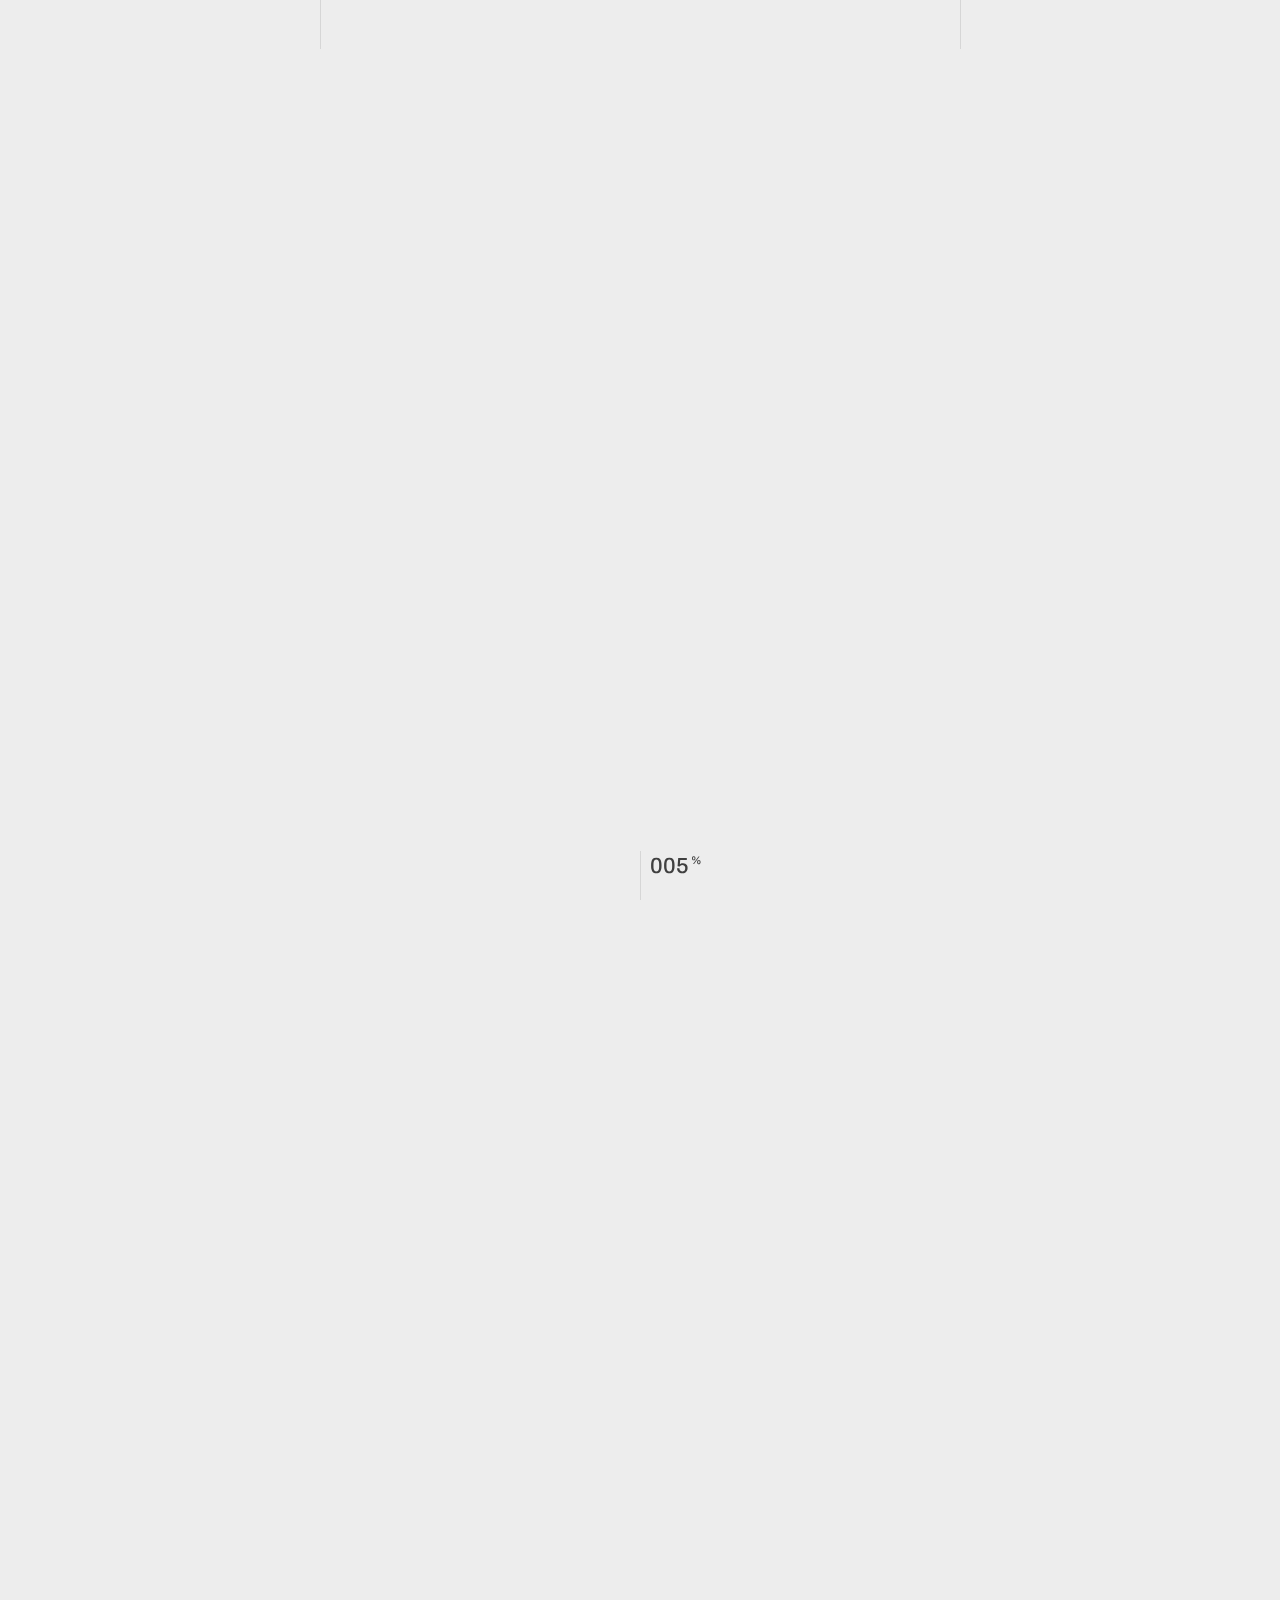
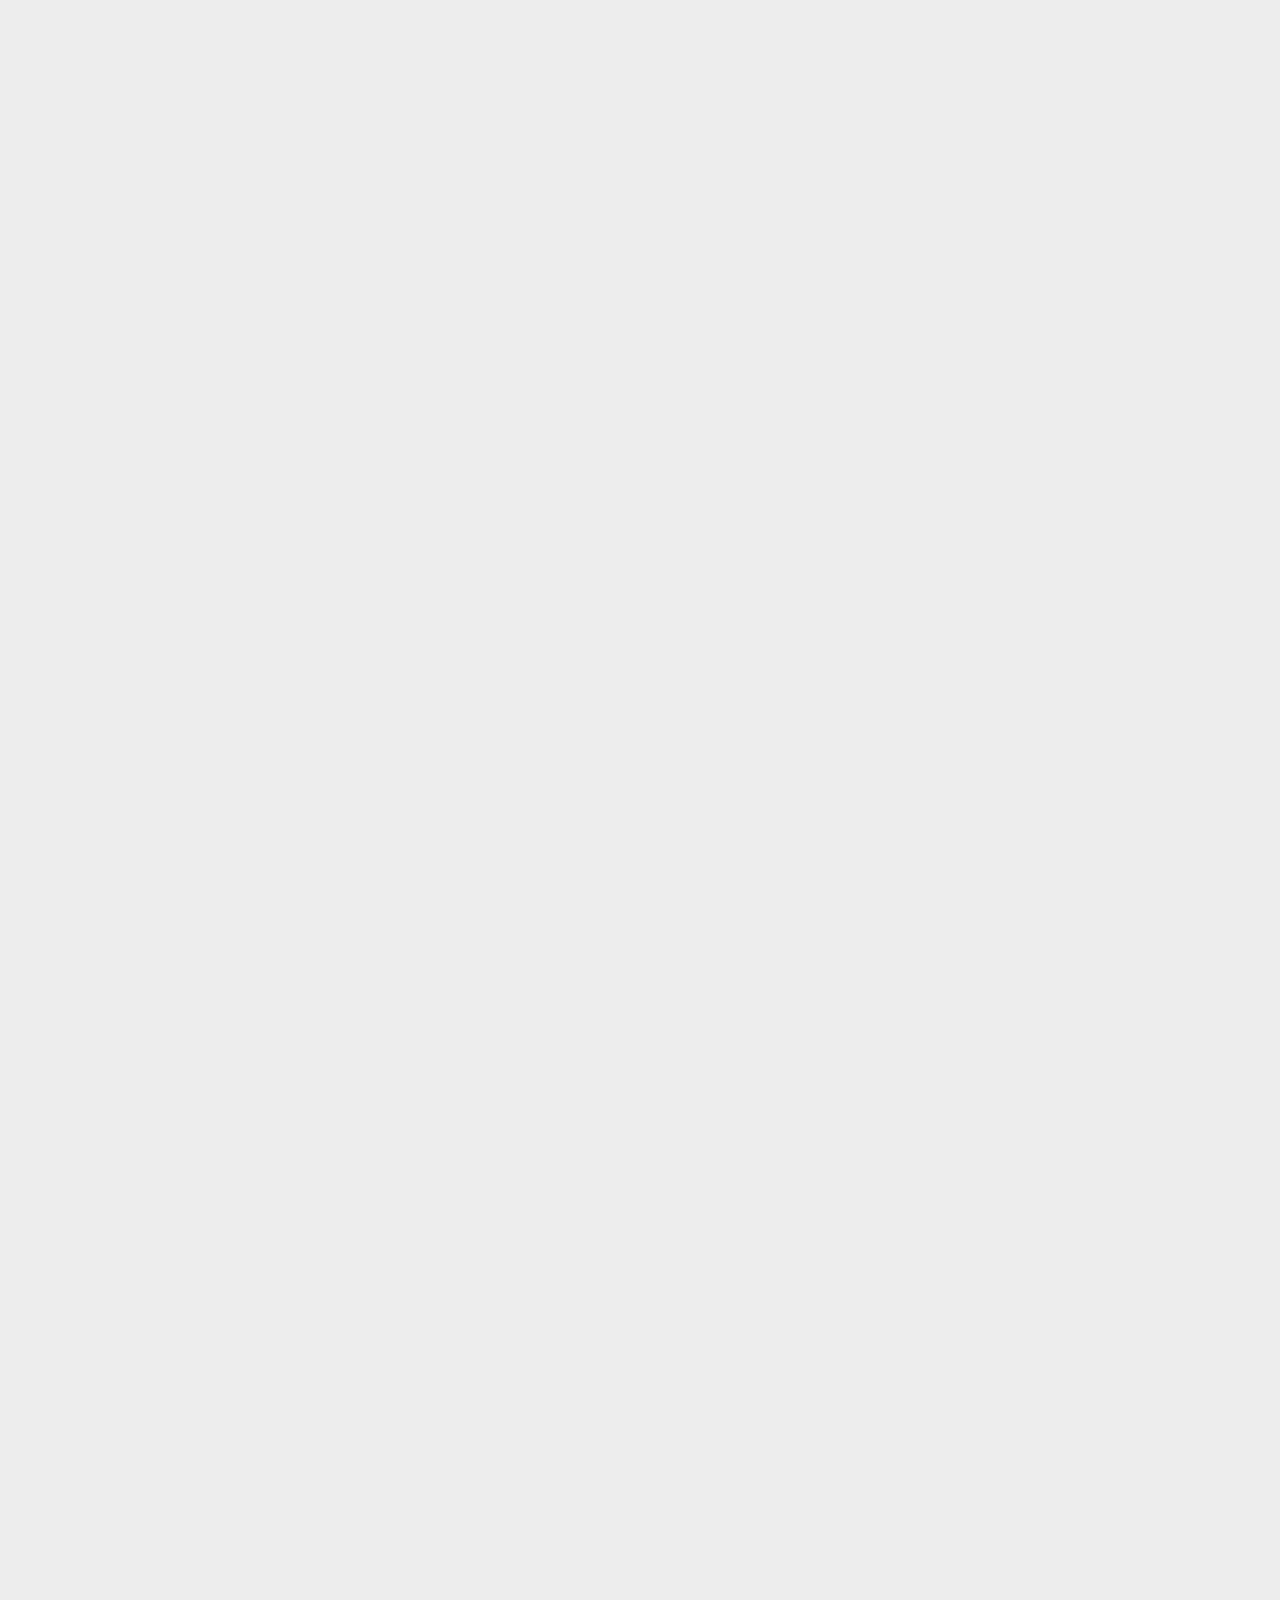
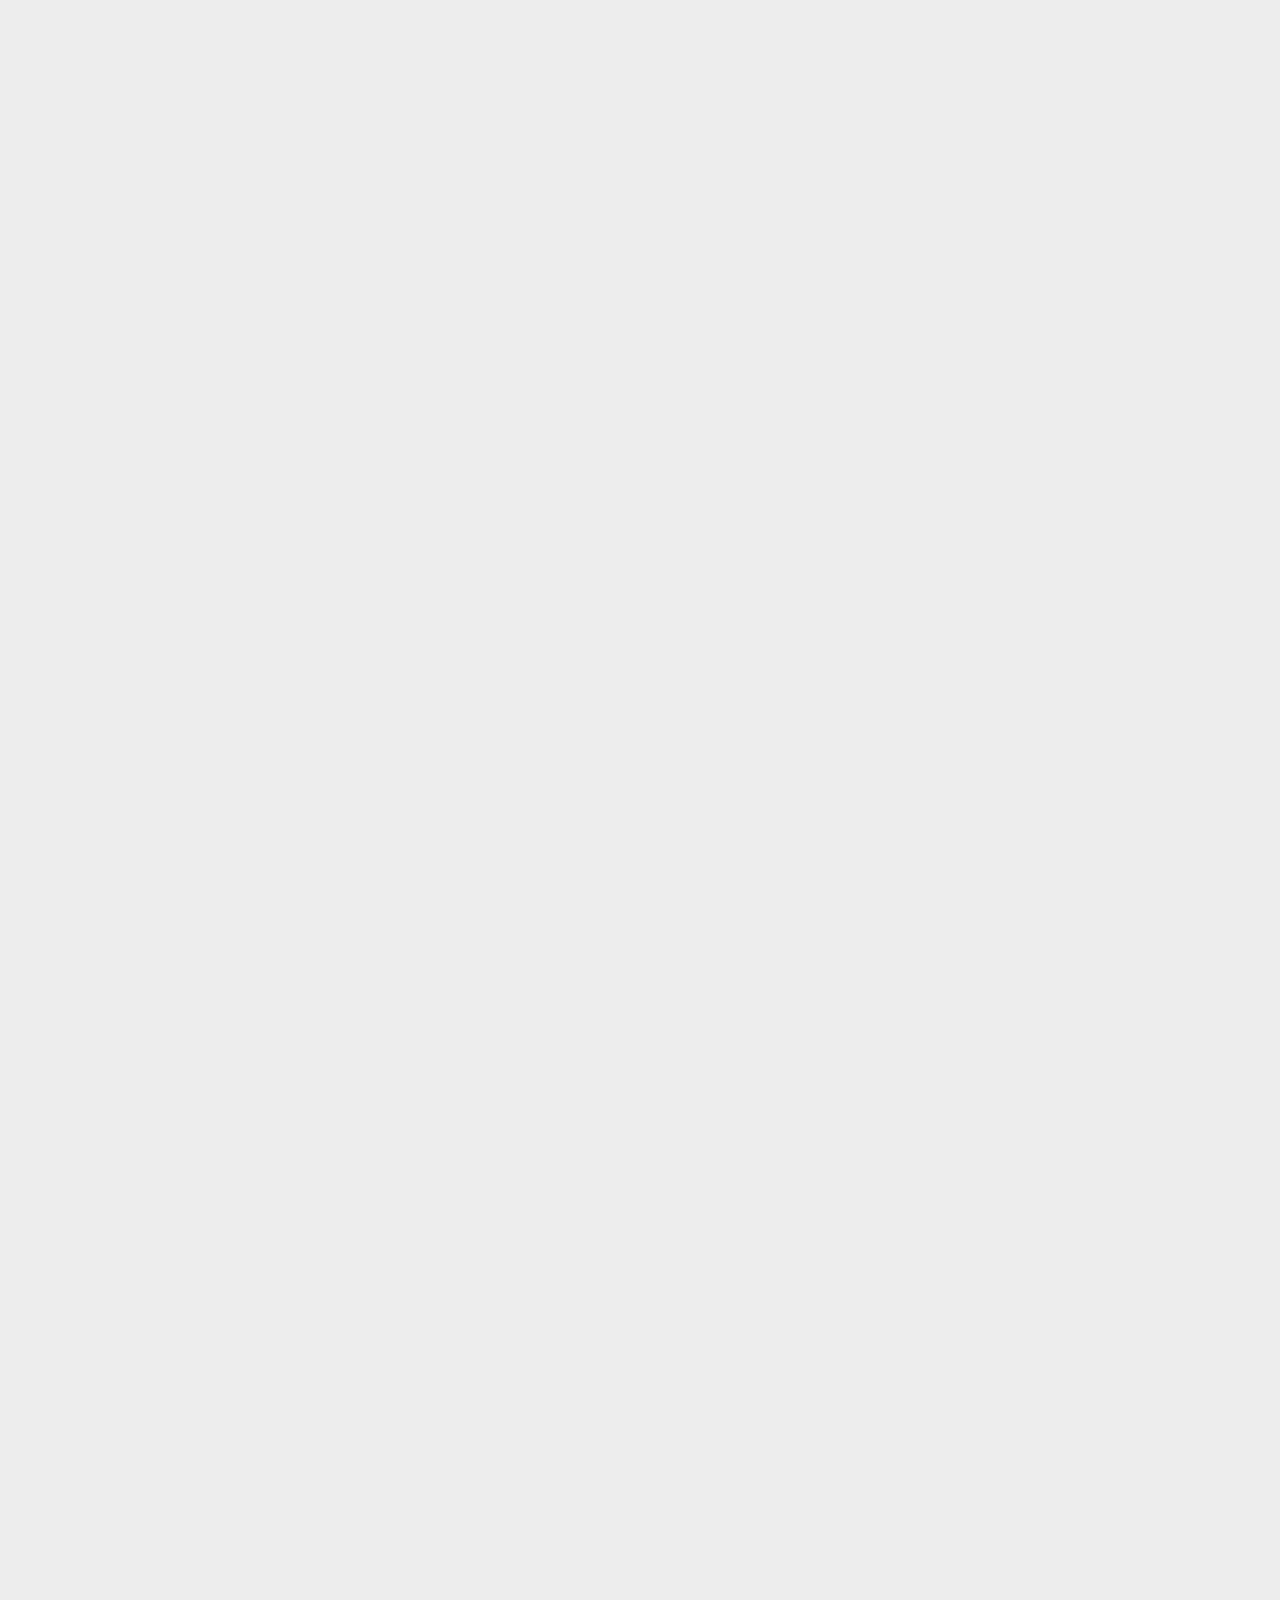
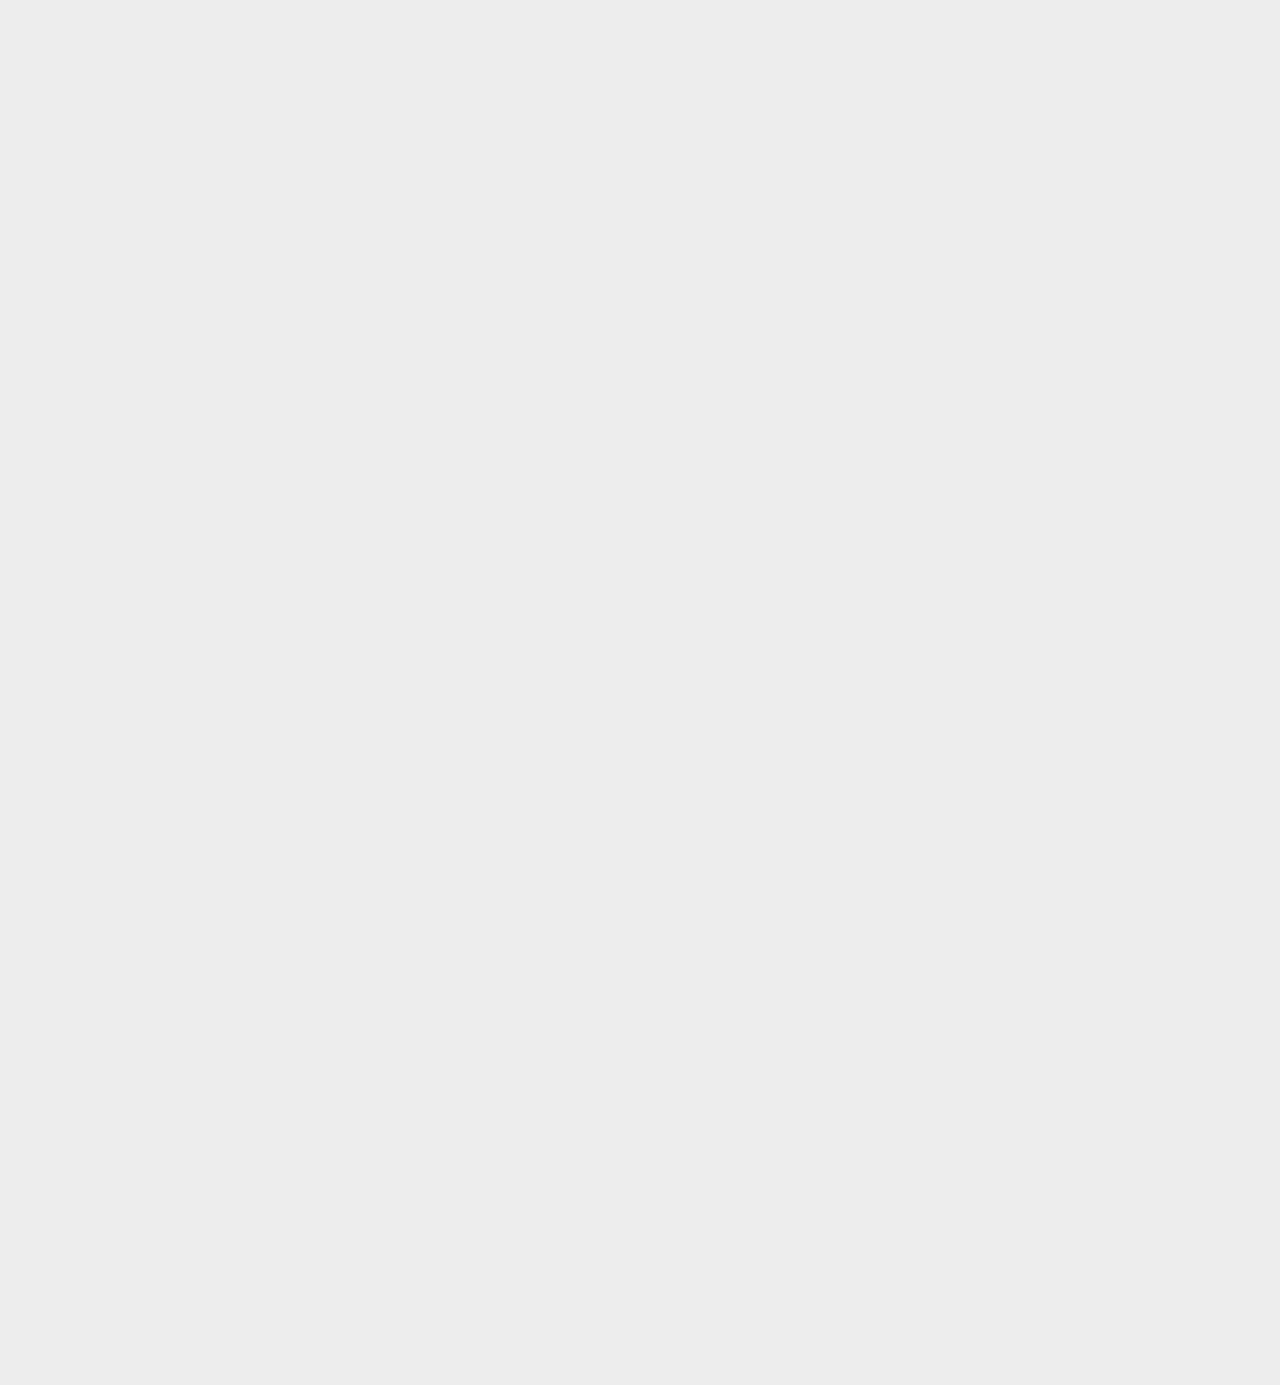
==== docs/about.html @ f57ef86f "Add files via upload" ====
<!DOCTYPE html>
<html lang="en">

<head>

    <meta charset="utf-8">

    <!-- Page Title -->
    <title>About Us - Cygni</title>
    <!--/ Page Title -->

    <meta name="author" content="Pe Themes">
    <meta name="description" content="Interactive Portfolio Showcase Template">
    <meta name="viewport" content="width=device-width, initial-scale=1">

    <link href="https://fonts.googleapis.com/css?family=Archivo:400,500,600,700&display=swap" rel="stylesheet">

    <link href="css/plugins.css" rel="stylesheet">
    <link href="css/entypo.css" rel="stylesheet">

    <link href="style.css" rel="stylesheet">

    <!-- Favicons -->
    <link rel="shortcut icon" href="images/favicon.ico" />
    <link rel="apple-touch-icon" href="images/favicon.ico" />
    <!--/ Favicons -->
</head>

<body>

    <!-- Loading Text -->
    <div class="loading-text">Loading</div>
    <!-- /Loading Text -->

    <!-- Lines (Don't Touch) -->
    <div class="lines"></div>
    <!-- /Lines -->

    <!-- Page Loader -->
    <div class="cygni-loader">
        <div class="counter" data-count="99">00</div>
    </div>
    <!-- /Page Loader -->

    <!-- Overlays (Don't Touch) -->
    <div class="overlays"></div>
    <!-- /Overlays -->

    <!-- Header -->
    <header class="site-header">

        <!-- Branding -->
        <div class="site-branding">
          <img class="dark-logo" src="images/JAYESH.png" alt="Site Logo">
          <img class="light-logo" src="images/JAYESHwhite.png" alt="Site Light Logo">
        </div>
        <!-- /Branding -->

        <!-- Menu -->
        <div class="site-navigation">

            <!-- Menu Toggle (Don't Touch) -->
            <div class="menu-toggle"></div>
            <!-- /Menu Toggle -->

            <!-- Menu Overlays (Don't Touch) -->
            <div class="menu-overlays"></div>
            <!-- Menu Overlays -->

            <div class="menu-wrapper">

                <!-- Navigation -->
                <ul class="menu">

                    <!-- Main Menu -->
                    <li class="menu-item has-children "><a href="index.html">Home</a>
                        <!-- Sub Menu -->
                        <!-- <ul class="sub-menu">
                            <li class="menu-item"><a href="big-slider.html">Big Slider</a></li>
                            <li class="menu-item"><a href="list.html">List Carousel</a></li>
                            <li class="menu-item"><a href="list-v2.html">List V2</a></li>
                            <li class="menu-item"><a href="vertical.html">Vertical</a></li>
                            <li class="menu-item"><a href="horizontal.html">Horizontal</a></li>
                            <li class="menu-item"><a href="wall.html">Wall</a></li>
                            <li class="menu-item menu-item-active"><a href="detailed.html">Detailed</a></li>
                            <li class="menu-item"><a href="works.html">Grid</a></li>
                        </ul> -->
                        <!--/ Sub Menu -->
                    </li>
                    <li class="menu-item"><a href="works.html">Works</a></li>
                    <li class="menu-item menu-item-active"><a href="about.html">About</a></li>
                    <!-- <li class="menu-item"><a href="journal.html">Journal</a></li> -->
                    <li class="menu-item "><a href="contact.html">Contact</a></li>
                    <!-- /Main Menu -->

                </ul>
                <!-- /Navigation -->

            </div>

            <!-- Menu Widget (Left) -->
            <div class="menu-widget-wrapper mww-1">
                <div class="menu-widget">
                    <div class="menu-widget-title">
                        I AM ALWAYS HERE;
                    </div>

                    <h5>C1-2854 Second FLoor <br> Sushant Lok 1 Gurgaon, Haryana 122002</h5>
                    <h5>+91 9582111131</h5>
                </div>
            </div>
            <!--/ Menu Widget (Left) -->

            <!-- Menu Widget (Middle) -->
            <div class="menu-widget-wrapper mww-2">
                <div class="scrolling-button">
                    <a href="mailto:jayesh.preak2003@gmail.com">jayesh.preak2003@gmail.com</a>
                </div>
            </div>
            <!--/ Menu Widget (Middle) -->

            <!-- Menu Widget (Right -->
            <div class="menu-widget-wrapper mww-3">
                <div class="menu-widget">
                    <ul class="widget-socials">
                        <li><a href="https://www.behance.net/jaypreak">behance.</a></li>
                        <li><a href="https://twitter.com/jayPreak">twitter.</a></li>
                        <li><a href="https://www.linkedin.com/in/jayesh-bhushan-587616200/">linkedin.</a></li>
                        <li><a href="https://www.instagram.com/jaypreak8/">instagram.</a></li>
                    </ul>
                </div>
            </div>
            <!--/ Menu Widget (Right) -->

        </div>
        <!-- /Menu -->
    </header>
    <!-- /Header -->


    <!-- Site Content -->
    <div id="main" class="content">

        <!-- Page Settings -->
        <div class="page-settings" data-layout="light" data-header-style="dark" data-menu-layout="dark"></div>
        <!--/ Page settings -->

        <!-- Page Content -->
        <div id="page-content" class="page-content">

            <!-- Section -->
            <div class="section">

                <!-- Wrapper (Small) -->
                <div class="wrapper-small">

                    <!-- Column -->
                    <div class="c-col-12">

                        <!-- Text Wrapper -->
                        <div class="text-wrapper">
                            <div class="caption has-animation skew-up">ABOUT ME</div>
                            <h1 class="big-title has-animation skew-up">
                                Hello! I am <br>Jayesh Bhushan.
                            </h1>
                        </div>
                        <!--/ Text Wrapper -->

                    </div>
                    <!--/ Column -->

                    <div class="c-col-4 hide-mobile"></div>

                    <!-- Column -->
                    <div class="c-col-8">

                        <!-- Text Wrapper -->
                        <div class="text-wrapper">
                            <p data-delay="0.4" class="big-p has-animation lines-up"> Highly organized and detail-oriented seeking an intern position as a Graphic Designer or Web Developer. I am looking for a part-time / full time graphic design / web developer role. I hope to develop my skills and gain more experience
as a design professional.
                            </p>
                        </div>
                        <!--/ Text Wrapper -->

                    </div>
                    <!--/ Column -->

                </div>
                <!--/ Wrapper -->


            </div>
            <!--/ Section -->



            <!-- Section -->
            <div class="section">

                <!-- Wrapper -->
                <div class="wrapper-small">

                    <!-- Column -->
                    <div class="c-col-6">

                        <!-- Text Wrapper -->
                        <div class="text-wrapper">
                            <div data-delay="0.5" class="caption has-animation skew-up">MY SERVICES</div>
                            <h1 class="big-title has-animation skew-up">What I create?</h1>
                        </div>
                        <!-- Text Wrapper -->

                    </div>
                    <!--/ Column -->

                    <!-- Column -->
                    <div class="c-col-6">

                        <span class="pe-empty-space" style="height: 300px"></span>

                        <!-- Text Wrapper -->
                        <div class="text-wrapper">
                            <h4 class="thin has-animation lines-up">
                                I create world-class digital products,
                                communications, and brands. Let's see what I can create for you:
                            </h4>
                        </div>
                        <!--/ Text Wrapper -->

                        <!-- Accordion -->
                        <div class="c-accordion">
                            <div class="accordion-list">
                                <ul>
                                    <li class="accordion-title">Creative direction
                                        <p class="accordion-content ac-active">
                                          Creative direction is best defined as an area of brand development that primarily deals with the creative concepts that surround a brand.</p>
                                    </li>
                                    <li class="accordion-title">Brand Indentity
                                        <p class="accordion-content">
                                            Brand identity is the visible elements of a brand, such as color, design, and logo, that identify and distinguish the brand in consumers' minds.</p>
                                    </li>
                                    <li class="accordion-title">UI/UX Design
                                        <p class="accordion-content">
                                            User interface (UI) design refers to the aesthetic elements by which people interact with a product, such as buttons, icons, menu bars, typography, colors, and more. User experience (UX) design refers to the experience a user has when interacting with a product.</p>
                                    </li>
                                    <li class="accordion-title">Web Design
                                        <p class="accordion-content">
                                            Web design refers to the design of websites that are displayed on the internet. It usually refers to the user experience aspects of website development rather than software development.</p>
                                    </li>
                                    <li class="accordion-title">Web Development
                                        <p class="accordion-content">
                                            Web developers create and maintain websites. They are also responsible for the site's technical aspects, such as its performance and capacity, which are measures of a website's speed and how much traffic the site can handle.</p>
                                    </li>
                                </ul>
                            </div>
                        </div>
                        <!--/ Accordion -->

                    </div>
                    <!--/ Column -->

                </div>
                <!--/ Wrapper -->

            </div>
            <!--/ Section -->

            <!-- Section -->
            <div class="section" data-background="#121212">

                <!-- Wrapper -->
                <div class="wrapper-small">

                    <div class="c-col-6 hide-mobile"></div>

                    <!-- Column -->
                    <div class="c-col-6">

                        <!-- Text Wrapper -->
                        <div class="text-wrapper">
                            <div style="color: #ededed" class="caption has-animation skew-up">THE EDUCATION</div>
                            <h1 style="color: #ededed" class="big-title has-animation skew-up">
                                My Education
                            </h1>

                        </div>
                        <!--/ Text Wrapper -->

                    </div>
                    <!--/ Column -->

                    <!-- Column -->
                    <div class="c-col-8">

                        <!-- Text Wrapper -->
                        <div class="text-wrapper">
                            <div style="color: #ededed" class="caption has-animation skew-up">UNDER GRADUATION</div>
                            <h4 style="color: #ededed" class="thin has-animation lines-up">
                              MANIPAL UNIVERSITY JAIPUR
                              <br>BACHELOR OF TECHNOLOGY IN
                              INFORMATION TECHNOLOGY, 2020 - 2024
                              <br>Finalist in Hacks Overflow Hackathon
                              Worked as Intern at iArani and ADesignGuy

                            </h4>

                        </div>
                        <!--/ Text Wrapper -->

                    </div>
                    <!--/ Column -->

                </div>
                <!--/ Wrapper -->



                <!-- Wrapper -->
                <div class="wrapper-small">

                    <!-- Column -->
                    <div class="c-col-8">

                        <!-- Text Wrapper -->
                        <div class="text-wrapper">
                            <div style="color: #ededed" class="caption has-animation skew-up">HIGH SCHOOL</div>
                            <h3 style="color: #ededed" class="thin has-animation lines-up">
                              AMITY INTERNATIONAL SCHOOL 2014-2020
Head of various events at the cyber club at our school
Interschool Hackathon Winner

                            </h3>
                        </div>
                        <!--/ Text Wrapper -->

                    </div>
                    <!--/ Column -->

                </div>
                <!--/ Wrapper -->

            </div>
            <!-- Section -->
<!--
            / Section
            <div class="section">

                Wrapper
                <div class="wrapper-small">

                    Column
                    <div class="c-col-12">

                        Text Wrapper
                        <div class="text-wrapper align-center">
                            <div class="caption">OUR TEAM</div>
                            <h1 class="big-title">Good people,<br> big projects.</h1>
                        </div>
                        / Text Wrapper

                    </div>
                    / Column

                </div>
                / Wrapper

                Wrapper
                <div class="wrapper-full">

                    Column
                    <div class="c-col-3 no-gap">

                        <span class="pe-empty-space" style="height: 120px"></span>

                        Team Member
                        <div class="team-member">

                            Team Member Image
                            <div class="team-member-image">
                                <img src="images/team/5.png" alt="Team Member Image">
                            </div>
                            / Team Member Image

                            <div class="team-member-details">

                                Team Member Name
                                <div class="team-member-name">
                                    Blossom Pugh
                                </div>
                                / Team Member Name

                                Team Member Position
                                <span class="team-member-pos">
                                    Co-Founder
                                </span>
                                / Team Member Position

                            </div>

                            Team Member Socials
                            <ul class="member-socials">
                                <li><a style="color: #053eff" target="_blank" href="http://behance.net"><i class="icon-behance"></i></a></li>
                                <li><a style="color: #ea4c89" target="_blank" href="#"><i class="icon-dribbble"></i></a></li>
                                <li><a style="color: #08a0e9" target="_blank" href="#"><i class="icon-twitter"></i></a></li>
                                <li><a style="color: #3b5998" target="_blank" href="#"><i class="icon-facebook"></i></a></li>
                                <li><a style="color: #0e76a8" target="_blank" href="#"><i class="icon-linkedin"></i></a></li>
                            </ul>
                            / Team Member Socials

                        </div>
                        / Team Member

                        Team Member
                        <div class="team-member">

                            Team Member Image
                            <div class="team-member-image">
                                <img src="images/team/6.png" alt="Team Member Image">
                            </div>
                            / Team Member Image

                            <div class="team-member-details">

                                Team Member Name
                                <div class="team-member-name">
                                    Hafsa Shannon
                                </div>
                                / Team Member Name

                                Team Member Position
                                <span class="team-member-pos">
                                    Art Director
                                </span>
                                / Team Member Position

                            </div>

                            Team Member Socials
                            <ul class="member-socials">
                                <li><a style="color: #08a0e9" target="_blank" href="#"><i class="icon-twitter"></i></a></li>
                                <li><a style="color: #3b5998" target="_blank" href="#"><i class="icon-facebook"></i></a></li>
                                <li><a style="color: #0e76a8" target="_blank" href="#"><i class="icon-linkedin"></i></a></li>
                            </ul>
                            / Team Member Socials

                        </div>
                        / Team Member

                    </div>
                    / Column

                    Column
                    <div class="c-col-3 no-gap">

                        <span class="pe-empty-space" style="height: 75px"></span>

                        Team Member
                        <div class="team-member">

                            Team Member Image
                            <div class="team-member-image">
                                <img src="images/team/7.png" alt="Team Member Image">
                            </div>
                            / Team Member Image

                            <div class="team-member-details">

                                Team Member Name
                                <div class="team-member-name">
                                    Kean Devine
                                </div>
                                / Team Member Name

                                Team Member Position
                                <span class="team-member-pos">
                                    UX Designer
                                </span>
                                / Team Member Position

                            </div>

                            Team Member Socials
                            <ul class="member-socials">
                                <li><a style="color: #053eff" target="_blank" href="http://behance.net"><i class="icon-behance"></i></a></li>
                                <li><a style="color: #ea4c89" target="_blank" href="#"><i class="icon-dribbble"></i></a></li>
                                <li><a style="color: #3b5998" target="_blank" href="#"><i class="icon-facebook"></i></a></li>
                            </ul>
                            / Team Member Socials

                        </div>
                        / Team Member

                        Team Member
                        <div class="team-member">

                            Team Member Image
                            <div class="team-member-image">
                                <img src="images/team/9.png" alt="Team Member Image">
                            </div>
                            / Team Member Image

                            <div class="team-member-details">

                                Team Member Name
                                <div class="team-member-name">
                                    Valentino Woodard
                                </div>
                                / Team Member Name

                                Team Member Position
                                <span class="team-member-pos">
                                    UI Designer
                                </span>
                                / Team Member Position

                            </div>

                            Team Member Socials
                            <ul class="member-socials">
                                <li><a style="color: #08a0e9" target="_blank" href="#"><i class="icon-twitter"></i></a></li>
                                <li><a style="color: #0e76a8" target="_blank" href="#"><i class="icon-linkedin"></i></a></li>
                            </ul>
                            / Team Member Socials

                        </div>
                        / Team Member

                    </div>
                    Column

                    / Column
                    <div class="c-col-3 no-gap">

                        Team Member
                        <div class="team-member">

                            Team Member Image
                            <div class="team-member-image">
                                <img src="images/team/1.png" alt="Team Member Image">
                            </div>
                            / Team Member Image

                            <div class="team-member-details">

                                Team Member Name
                                <div class="team-member-name">
                                    Manveer Pratt
                                </div>
                                / Team Member Name

                                Team Member Position
                                <span class="team-member-pos">
                                    Creative Director
                                </span>
                                / Team Member Position

                            </div>

                            Team Member Socials
                            <ul class="member-socials">
                                <li><a style="color: #053eff" target="_blank" href="http://behance.net"><i class="icon-behance"></i></a></li>
                                <li><a style="color: #ea4c89" target="_blank" href="#"><i class="icon-dribbble"></i></a></li>
                                <li><a style="color: #0e76a8" target="_blank" href="#"><i class="icon-linkedin"></i></a></li>
                            </ul>
                            / Team Member Socials

                        </div>
                        / Team Member

                        Team Member
                        <div class="team-member">

                            Team Member Image
                            <div class="team-member-image">
                                <img src="images/team/10.png" alt="Team Member Image">
                            </div>
                            / Team Member Image

                            <div class="team-member-details">

                                Team Member Name
                                <div class="team-member-name">
                                    Donovan Ingram
                                </div>
                                / Team Member Name

                                Team Member Position
                                <span class="team-member-pos">
                                    Back-end Developer
                                </span>
                                / Team Member Position

                            </div>

                            Team Member Socials
                            <ul class="member-socials">
                                <li><a style="color: #053eff" target="_blank" href="http://behance.net"><i class="icon-behance"></i></a></li>
                                <li><a style="color: #08a0e9" target="_blank" href="#"><i class="icon-twitter"></i></a></li>
                                <li><a style="color: #0e76a8" target="_blank" href="#"><i class="icon-linkedin"></i></a></li>
                            </ul>
                            / Team Member Socials

                        </div>
                        / Team Member

                    </div>
                    Column

                    / Column
                    <div class="c-col-3 no-gap">
                        <span class="pe-empty-space" style="height: 120px"></span>
                        Team Member
                        <div class="team-member">

                            Team Member Image
                            <div class="team-member-image">
                                <img src="images/team/3.png" alt="Team Member Image">
                            </div>
                            / Team Member Image

                            <div class="team-member-details">

                                Team Member Name
                                <div class="team-member-name">
                                    Romario Turnbull
                                </div>
                                / Team Member Name

                                Team Member Position
                                <span class="team-member-pos">
                                    Front-end Developer
                                </span>
                                / Team Member Position

                            </div>

                            Team Member Socials
                            <ul class="member-socials">
                                <li><a style="color: #053eff" target="_blank" href="http://behance.net"><i class="icon-behance"></i></a></li>
                                <li><a style="color: #ea4c89" target="_blank" href="#"><i class="icon-dribbble"></i></a></li>
                                <li><a style="color: #0e76a8" target="_blank" href="#"><i class="icon-linkedin"></i></a></li>
                            </ul>
                            / Team Member Socials

                        </div>
                        / Team Member

                        Team Member
                        <div class="team-member">

                            Team Member Image
                            <div class="team-member-image">
                                <img src="images/team/4.png" alt="Team Member Image">
                            </div>
                            / Team Member Image

                            <div class="team-member-details">

                                Team Member Name
                                <div class="team-member-name">
                                    Macie Day
                                </div>
                                / Team Member Name

                                Team Member Position
                                <span class="team-member-pos">
                                    Head Officer
                                </span>
                                / Team Member Position

                            </div>

                            Team Member Socials
                            <ul class="member-socials">
                                <li><a style="color: #053eff" target="_blank" href="http://behance.net"><i class="icon-behance"></i></a></li>
                                <li><a style="color: #ea4c89" target="_blank" href="#"><i class="icon-dribbble"></i></a></li>
                                <li><a style="color: #08a0e9" target="_blank" href="#"><i class="icon-twitter"></i></a></li>
                            </ul>
                            / Team Member Socials

                        </div>
                        / Team Member

                    </div>
                    / Column

                </div>
                / Wrapper

            </div>
            Section
-->
            <!--/ Section -->
            <div class="section">

                <!-- Wrapper -->
                <div class="wrapper-small">

                    <!-- Column -->
                    <div class="c-col-6">

                        <!-- Text Wrapper -->
                        <div class="text-wrapper">
                            <div class="caption">MY CLIENTS</div>
                            <h1 class="big-title">I Help Brands Grow</h1>
                        </div>
                        <!--/ Text Wrapper -->

                    </div>
                    <!--/ Column -->

                    <!-- Column -->
                    <div class="c-col-6">

                        <span class="pe-empty-space" style="height: 300px"></span>

                        <!-- Text Wrapper -->
                        <div class="text-wrapper">
                            <p class="big-p">I work with a wide network of trustful partners. UI designers, graphic designers, engineering offices, eco-design consultants, UX designers, developers...
                            </p>
                        </div>
                        <!--/ Text Wrapper -->

                    </div>
                    <!--/ Column -->

                </div>
                <!--/ Wrapper -->

                <!-- Wrapper -->
                <div style="margin-bottom: 50px;" class="wrapper-full">

                    <!-- Column -->
                    <div class="c-col-12 no-gap">

                        <!-- Clients -->
                        <div class="c-clients">

                            <a href="https://www.amazonfutureengineer.com/classchats" class="c-client">
                                <img src="images/afe.png" alt="Client Logo">
                            </a>

                            <a href="#" class="c-client">
                                <img src="images/alphalogo.png" alt="Client Logo">
                            </a>

                            <a href="https://www.gradeprime.com/signup" class="c-client">
                                <img src="images/gradelogo.png" alt="Client Logo">
                            </a>

                            <a href="https://kryossworks.com/" class="c-client">
                                <img src="images/kww.png" alt="Client Logo">
                            </a>

                            <a href="#" class="c-client">
                                <img src="" >
                            </a>

                            <a href="https://www.youtube.com/c/ABHINAVMAHAJAN" class="c-client">
                                <img src="images/am.png" alt="Client Logo">
                            </a>

                            <a href="https://beerbiceps.com/" class="c-client">
                                <img src="images/bb.png" alt="Client Logo">
                            </a>

                            <a href="https://www.vivo.com/in/" class="c-client">
                                <img src="images/vivo.png" alt="Client Logo">
                            </a>

                            <a href="https://www.diageoindia.com/brands/brand-profiles/mcdowell-s-no-1/" class="c-client">
                                <img src="images/mcd.png" alt="Client Logo">
                            </a>

                            <a href="https://theno1.in/" class="c-client">
                                <img src="images/1.png" alt="Client Logo">
                            </a>

                            <a href="#" class="c-client">
                                <img src="images/3.png" alt="Client Logo">
                            </a>

                            <a href="https://resort.theno1.in/" class="c-client">
                                <img src="images/gr.png" alt="Client Logo">
                            </a>

                            <a href="https://www.adesignguy.co/" class="c-client">
                                <img src="images/adg.png" alt="Client Logo">
                            </a>

                        </div>
                        <!--/ Clients -->

                    </div>
                    <!--/ Column -->

                </div>
                <!--/ Wrapper -->

            </div>
            <!-- Section -->

            <!--/ Section -->
            <div class="section">

                <!-- Wrapper -->
                <div class="wrapper-small">

                    <!-- Column -->
                    <div class="c-col-12 align-center">
                        <div class="caption has-animation skew-up">WHAT WE DID BEFORE</div>
                        <h1 data-delay="0.2" class="big-title has-animation skew-up"><a href="works.html" class="underline">Works</a></h1>
                    </div>
                    <!--/ Column -->

                </div>
                <!--/ Wrapper -->

            </div>
            <!--/ Section -->

        </div>
        <!--/ Page Content -->

        <!-- Footer -->
        <footer class="site-footer">

            <!-- Fullwidth Wrapper -->
            <div class="wrapper">

                <!-- Column -->
                <div class="c-col-12">
                    <h1 class="thin" style="margin: 0">Do you have a project or an idea?
                        <br><a class="underline" href="mailto:jayesh.preak2003@gmail.com">jayesh.preak2003@gmail.com</a>
                    </h1>

                </div>
                <!--/ Column -->

            </div>
            <!-- Fullwidth Wrapper -->

            <!-- Fullwidth Wrapper -->
            <div style="margin-bottom: 75px" class="wrapper-full">

                <div class="c-col-6 hide-mobile"></div>

                <!-- Column -->
                <div class="c-col-3 no-gap">
                    <div class="caption">VISIT</div>
                    <h5>C1-2854 Second FLoor
                        <br>Sushant Lok 1 Gurgaon,
                        <br>Haryana 122002
                    </h5>

                </div>
                <!--/ Column -->

                <!-- Column -->
                <div class="c-col-3 no-gap">
                    <div class="caption">FOLLOW</div>

                    <!-- Footer List -->
                    <ul class="footer-list">
                      <li><a href="https://www.behance.net/jaypreak">behance.</a></li>
                      <li><a href="https://twitter.com/jayPreak">twitter.</a></li>
                      <li><a href="https://www.linkedin.com/in/jayesh-bhushan-587616200/">linkedin.</a></li>
                      <li><a href="https://www.instagram.com/jaypreak8/">instagram.</a></li>
                    </ul>
                    <!-- Footer List -->
                </div>
                <!--/ Column -->

            </div>
            <!-- Fullwidth Wrapper -->

            <!-- Wrapper -->
            <div style="margin-bottom: 0" class="wrapper">

                <!-- Column -->
                <div class="c-col-6">

                    <!-- Footer Menu -->
                    <ul class="footer-menu ">
                        <li><a href="#">Terms</a></li>
                        <li><a href="#">Privacy Policy</a></li>
                        <!-- <li><a href="#">Purchase</a></li> -->
                    </ul>
                    <!--/ Footer Menu -->

                </div>
                <!-- Column -->

                <!-- Column -->
                <div class="c-col-6 align-right">
                    <p class="copyright-text">JAYESH BHUSHAN®, inc 2003 - 2022©</p>
                </div>
                <!-- Column -->

            </div>
            <!-- Wrapper -->


        </footer>
        <!--/ Footer -->

    </div>
    <!--/ Site Content -->

    <script src="js/jquery.min.js"></script>
    <script src="js/jquery-ui.js"></script>
    <script src="js/plugins.js"></script>
    <script src="js/scripts.js"></script>
    <script src="js/jquery.smoothState.js"></script>
    <script src="js/page-transitions.js"></script>
</body>

</html>
---- docs/css/plugins.css ----
/* Entypo Icons */

@charset "UTF-8";

@font-face {
  font-family: 'entypo';
  src: url('entypo.eot');
  src: url('entypo.eot?#iefix') format('embedded-opentype'),
       url('entypo.woff') format('woff'),
       url('entypo.ttf') format('truetype'),
       url('entypo.svg#entypo') format('svg');
  font-weight: normal; font-style: normal;
}

[class^="icon-"], [class*=" icon-"] {
  font-family: entypo;
  font-style: normal;

  /* font-size: 14px; */

  display: inline-block;
  width: 1.1em;
  margin-right: .1em;
  text-align: center;
}

.the-icons li {
  font-size: 14px;
  line-height: 24px;
  height: 24px;
}

.icon-note:before { content: "\266a"; } /* '\266a' */
.icon-note-beamed:before { content: "\266b"; } /* '\266b' */
.icon-music:before { content: "🎵"; } /* '\1f3b5' */
.icon-search:before { content: "🔍"; } /* '\1f50d' */
.icon-flashlight:before { content: "🔦"; } /* '\1f526' */
.icon-mail:before { content: "\2709"; } /* '\2709' */
.icon-heart:before { content: "\2665"; } /* '\2665' */
.icon-heart-empty:before { content: "\2661"; } /* '\2661' */
.icon-star:before { content: "\2605"; } /* '\2605' */
.icon-star-empty:before { content: "\2606"; } /* '\2606' */
.icon-user:before { content: "👤"; } /* '\1f464' */
.icon-users:before { content: "👥"; } /* '\1f465' */
.icon-user-add:before { content: "\e700"; } /* '\e700' */
.icon-video:before { content: "🎬"; } /* '\1f3ac' */
.icon-picture:before { content: "🌄"; } /* '\1f304' */
.icon-camera:before { content: "📷"; } /* '\1f4f7' */
.icon-layout:before { content: "\268f"; } /* '\268f' */
.icon-menu:before { content: "\2630"; } /* '\2630' */
.icon-check:before { content: "\2713"; } /* '\2713' */
.icon-cancel:before { content: "\2715"; } /* '\2715' */
.icon-cancel-circled:before { content: "\2716"; } /* '\2716' */
.icon-cancel-squared:before { content: "\274e"; } /* '\274e' */
.icon-plus:before { content: "\2b"; } /* '\2b' */
.icon-plus-circled:before { content: "\2795"; } /* '\2795' */
.icon-plus-squared:before { content: "\229e"; } /* '\229e' */
.icon-minus:before { content: "\2d"; } /* '\2d' */
.icon-minus-circled:before { content: "\2796"; } /* '\2796' */
.icon-minus-squared:before { content: "\229f"; } /* '\229f' */
.icon-help:before { content: "\2753"; } /* '\2753' */
.icon-help-circled:before { content: "\e704"; } /* '\e704' */
.icon-info:before { content: "\2139"; } /* '\2139' */
.icon-info-circled:before { content: "\e705"; } /* '\e705' */
.icon-back:before { content: "🔙"; } /* '\1f519' */
.icon-home:before { content: "\2302"; } /* '\2302' */
.icon-link:before { content: "🔗"; } /* '\1f517' */
.icon-attach:before { content: "📎"; } /* '\1f4ce' */
.icon-lock:before { content: "🔒"; } /* '\1f512' */
.icon-lock-open:before { content: "🔓"; } /* '\1f513' */
.icon-eye:before { content: "\e70a"; } /* '\e70a' */
.icon-tag:before { content: "\e70c"; } /* '\e70c' */
.icon-bookmark:before { content: "🔖"; } /* '\1f516' */
.icon-bookmarks:before { content: "📑"; } /* '\1f4d1' */
.icon-flag:before { content: "\2691"; } /* '\2691' */
.icon-thumbs-up:before { content: "👍"; } /* '\1f44d' */
.icon-thumbs-down:before { content: "👎"; } /* '\1f44e' */
.icon-download:before { content: "📥"; } /* '\1f4e5' */
.icon-upload:before { content: "📤"; } /* '\1f4e4' */
.icon-upload-cloud:before { content: "\e711"; } /* '\e711' */
.icon-reply:before { content: "\e712"; } /* '\e712' */
.icon-reply-all:before { content: "\e713"; } /* '\e713' */
.icon-forward:before { content: "\27a6"; } /* '\27a6' */
.icon-quote:before { content: "\275e"; } /* '\275e' */
.icon-code:before { content: "\e714"; } /* '\e714' */
.icon-export:before { content: "\e715"; } /* '\e715' */
.icon-pencil:before { content: "\270e"; } /* '\270e' */
.icon-feather:before { content: "\2712"; } /* '\2712' */
.icon-print:before { content: "\e716"; } /* '\e716' */
.icon-retweet:before { content: "\e717"; } /* '\e717' */
.icon-keyboard:before { content: "\2328"; } /* '\2328' */
.icon-comment:before { content: "\e718"; } /* '\e718' */
.icon-chat:before { content: "\e720"; } /* '\e720' */
.icon-bell:before { content: "🔔"; } /* '\1f514' */
.icon-attention:before { content: "\26a0"; } /* '\26a0' */
.icon-alert:before { content: "💥"; } /* '\1f4a5' */
.icon-vcard:before { content: "\e722"; } /* '\e722' */
.icon-address:before { content: "\e723"; } /* '\e723' */
.icon-location:before { content: "\e724"; } /* '\e724' */
.icon-map:before { content: "\e727"; } /* '\e727' */
.icon-direction:before { content: "\27a2"; } /* '\27a2' */
.icon-compass:before { content: "\e728"; } /* '\e728' */
.icon-cup:before { content: "\2615"; } /* '\2615' */
.icon-trash:before { content: "\e729"; } /* '\e729' */
.icon-doc:before { content: "\e730"; } /* '\e730' */
.icon-docs:before { content: "\e736"; } /* '\e736' */
.icon-doc-landscape:before { content: "\e737"; } /* '\e737' */
.icon-doc-text:before { content: "📄"; } /* '\1f4c4' */
.icon-doc-text-inv:before { content: "\e731"; } /* '\e731' */
.icon-newspaper:before { content: "📰"; } /* '\1f4f0' */
.icon-book-open:before { content: "📖"; } /* '\1f4d6' */
.icon-book:before { content: "📕"; } /* '\1f4d5' */
.icon-folder:before { content: "📁"; } /* '\1f4c1' */
.icon-archive:before { content: "\e738"; } /* '\e738' */
.icon-box:before { content: "📦"; } /* '\1f4e6' */
.icon-rss:before { content: "\e73a"; } /* '\e73a' */
.icon-phone:before { content: "📞"; } /* '\1f4de' */
.icon-cog:before { content: "\2699"; } /* '\2699' */
.icon-tools:before { content: "\2692"; } /* '\2692' */
.icon-share:before { content: "\e73c"; } /* '\e73c' */
.icon-shareable:before { content: "\e73e"; } /* '\e73e' */
.icon-basket:before { content: "\e73d"; } /* '\e73d' */
.icon-bag:before { content: "👜"; } /* '\1f45c' */
.icon-calendar:before { content: "📅"; } /* '\1f4c5' */
.icon-login:before { content: "\e740"; } /* '\e740' */
.icon-logout:before { content: "\e741"; } /* '\e741' */
.icon-mic:before { content: "🎤"; } /* '\1f3a4' */
.icon-mute:before { content: "🔇"; } /* '\1f507' */
.icon-sound:before { content: "🔊"; } /* '\1f50a' */
.icon-volume:before { content: "\e742"; } /* '\e742' */
.icon-clock:before { content: "🕔"; } /* '\1f554' */
.icon-hourglass:before { content: "\23f3"; } /* '\23f3' */
.icon-lamp:before { content: "💡"; } /* '\1f4a1' */
.icon-light-down:before { content: "🔅"; } /* '\1f505' */
.icon-light-up:before { content: "🔆"; } /* '\1f506' */
.icon-adjust:before { content: "\25d1"; } /* '\25d1' */
.icon-block:before { content: "🚫"; } /* '\1f6ab' */
.icon-resize-full:before { content: "\e744"; } /* '\e744' */
.icon-resize-small:before { content: "\e746"; } /* '\e746' */
.icon-popup:before { content: "\e74c"; } /* '\e74c' */
.icon-publish:before { content: "\e74d"; } /* '\e74d' */
.icon-window:before { content: "\e74e"; } /* '\e74e' */
.icon-arrow-combo:before { content: "\e74f"; } /* '\e74f' */
.icon-down-circled:before { content: "\e758"; } /* '\e758' */
.icon-left-circled:before { content: "\e759"; } /* '\e759' */
.icon-right-circled:before { content: "\e75a"; } /* '\e75a' */
.icon-up-circled:before { content: "\e75b"; } /* '\e75b' */
.icon-down-open:before { content: "\e75c"; } /* '\e75c' */
.icon-left-open:before { content: "\e75d"; } /* '\e75d' */
.icon-right-open:before { content: "\e75e"; } /* '\e75e' */
.icon-up-open:before { content: "\e75f"; } /* '\e75f' */
.icon-down-open-mini:before { content: "\e760"; } /* '\e760' */
.icon-left-open-mini:before { content: "\e761"; } /* '\e761' */
.icon-right-open-mini:before { content: "\e762"; } /* '\e762' */
.icon-up-open-mini:before { content: "\e763"; } /* '\e763' */
.icon-down-open-big:before { content: "\e764"; } /* '\e764' */
.icon-left-open-big:before { content: "\e765"; } /* '\e765' */
.icon-right-open-big:before { content: "\e766"; } /* '\e766' */
.icon-up-open-big:before { content: "\e767"; } /* '\e767' */
.icon-down:before { content: "\2b07"; } /* '\2b07' */
.icon-left:before { content: "\2b05"; } /* '\2b05' */
.icon-right:before { content: "\27a1"; } /* '\27a1' */
.icon-up:before { content: "\2b06"; } /* '\2b06' */
.icon-down-dir:before { content: "\25be"; } /* '\25be' */
.icon-left-dir:before { content: "\25c2"; } /* '\25c2' */
.icon-right-dir:before { content: "\25b8"; } /* '\25b8' */
.icon-up-dir:before { content: "\25b4"; } /* '\25b4' */
.icon-down-bold:before { content: "\e4b0"; } /* '\e4b0' */
.icon-left-bold:before { content: "\e4ad"; } /* '\e4ad' */
.icon-right-bold:before { content: "\e4ae"; } /* '\e4ae' */
.icon-up-bold:before { content: "\e4af"; } /* '\e4af' */
.icon-down-thin:before { content: "\2193"; } /* '\2193' */
.icon-left-thin:before { content: "\2190"; } /* '\2190' */
.icon-right-thin:before { content: "\2192"; } /* '\2192' */
.icon-up-thin:before { content: "\2191"; } /* '\2191' */
.icon-ccw:before { content: "\27f2"; } /* '\27f2' */
.icon-cw:before { content: "\27f3"; } /* '\27f3' */
.icon-arrows-ccw:before { content: "🔄"; } /* '\1f504' */
.icon-level-down:before { content: "\21b3"; } /* '\21b3' */
.icon-level-up:before { content: "\21b0"; } /* '\21b0' */
.icon-shuffle:before { content: "🔀"; } /* '\1f500' */
.icon-loop:before { content: "🔁"; } /* '\1f501' */
.icon-switch:before { content: "\21c6"; } /* '\21c6' */
.icon-play:before { content: "\25b6"; } /* '\25b6' */
.icon-stop:before { content: "\25a0"; } /* '\25a0' */
.icon-pause:before { content: "\2389"; } /* '\2389' */
.icon-record:before { content: "\26ab"; } /* '\26ab' */
.icon-to-end:before { content: "\23ed"; } /* '\23ed' */
.icon-to-start:before { content: "\23ee"; } /* '\23ee' */
.icon-fast-forward:before { content: "\23e9"; } /* '\23e9' */
.icon-fast-backward:before { content: "\23ea"; } /* '\23ea' */
.icon-progress-0:before { content: "\e768"; } /* '\e768' */
.icon-progress-1:before { content: "\e769"; } /* '\e769' */
.icon-progress-2:before { content: "\e76a"; } /* '\e76a' */
.icon-progress-3:before { content: "\e76b"; } /* '\e76b' */
.icon-target:before { content: "🎯"; } /* '\1f3af' */
.icon-palette:before { content: "🎨"; } /* '\1f3a8' */
.icon-list:before { content: "\e005"; } /* '\e005' */
.icon-list-add:before { content: "\e003"; } /* '\e003' */
.icon-signal:before { content: "📶"; } /* '\1f4f6' */
.icon-trophy:before { content: "🏆"; } /* '\1f3c6' */
.icon-battery:before { content: "🔋"; } /* '\1f50b' */
.icon-back-in-time:before { content: "\e771"; } /* '\e771' */
.icon-monitor:before { content: "💻"; } /* '\1f4bb' */
.icon-mobile:before { content: "📱"; } /* '\1f4f1' */
.icon-network:before { content: "\e776"; } /* '\e776' */
.icon-cd:before { content: "💿"; } /* '\1f4bf' */
.icon-inbox:before { content: "\e777"; } /* '\e777' */
.icon-install:before { content: "\e778"; } /* '\e778' */
.icon-globe:before { content: "🌎"; } /* '\1f30e' */
.icon-cloud:before { content: "\2601"; } /* '\2601' */
.icon-cloud-thunder:before { content: "\26c8"; } /* '\26c8' */
.icon-flash:before { content: "\26a1"; } /* '\26a1' */
.icon-moon:before { content: "\263d"; } /* '\263d' */
.icon-flight:before { content: "\2708"; } /* '\2708' */
.icon-paper-plane:before { content: "\e79b"; } /* '\e79b' */
.icon-leaf:before { content: "🍂"; } /* '\1f342' */
.icon-lifebuoy:before { content: "\e788"; } /* '\e788' */
.icon-mouse:before { content: "\e789"; } /* '\e789' */
.icon-briefcase:before { content: "💼"; } /* '\1f4bc' */
.icon-suitcase:before { content: "\e78e"; } /* '\e78e' */
.icon-dot:before { content: "\e78b"; } /* '\e78b' */
.icon-dot-2:before { content: "\e78c"; } /* '\e78c' */
.icon-dot-3:before { content: "\e78d"; } /* '\e78d' */
.icon-brush:before { content: "\e79a"; } /* '\e79a' */
.icon-magnet:before { content: "\e7a1"; } /* '\e7a1' */
.icon-infinity:before { content: "\221e"; } /* '\221e' */
.icon-erase:before { content: "\232b"; } /* '\232b' */
.icon-chart-pie:before { content: "\e751"; } /* '\e751' */
.icon-chart-line:before { content: "📈"; } /* '\1f4c8' */
.icon-chart-bar:before { content: "📊"; } /* '\1f4ca' */
.icon-chart-area:before { content: "🔾"; } /* '\1f53e' */
.icon-tape:before { content: "\2707"; } /* '\2707' */
.icon-graduation-cap:before { content: "🎓"; } /* '\1f393' */
.icon-language:before { content: "\e752"; } /* '\e752' */
.icon-ticket:before { content: "🎫"; } /* '\1f3ab' */
.icon-water:before { content: "💦"; } /* '\1f4a6' */
.icon-droplet:before { content: "💧"; } /* '\1f4a7' */
.icon-air:before { content: "\e753"; } /* '\e753' */
.icon-credit-card:before { content: "💳"; } /* '\1f4b3' */
.icon-floppy:before { content: "💾"; } /* '\1f4be' */
.icon-clipboard:before { content: "📋"; } /* '\1f4cb' */
.icon-megaphone:before { content: "📣"; } /* '\1f4e3' */
.icon-database:before { content: "\e754"; } /* '\e754' */
.icon-drive:before { content: "\e755"; } /* '\e755' */
.icon-bucket:before { content: "\e756"; } /* '\e756' */
.icon-thermometer:before { content: "\e757"; } /* '\e757' */
.icon-key:before { content: "🔑"; } /* '\1f511' */
.icon-flow-cascade:before { content: "\e790"; } /* '\e790' */
.icon-flow-branch:before { content: "\e791"; } /* '\e791' */
.icon-flow-tree:before { content: "\e792"; } /* '\e792' */
.icon-flow-line:before { content: "\e793"; } /* '\e793' */
.icon-flow-parallel:before { content: "\e794"; } /* '\e794' */
.icon-rocket:before { content: "🚀"; } /* '\1f680' */
.icon-gauge:before { content: "\e7a2"; } /* '\e7a2' */
.icon-traffic-cone:before { content: "\e7a3"; } /* '\e7a3' */
.icon-cc:before { content: "\e7a5"; } /* '\e7a5' */
.icon-cc-by:before { content: "\e7a6"; } /* '\e7a6' */
.icon-cc-nc:before { content: "\e7a7"; } /* '\e7a7' */
.icon-cc-nc-eu:before { content: "\e7a8"; } /* '\e7a8' */
.icon-cc-nc-jp:before { content: "\e7a9"; } /* '\e7a9' */
.icon-cc-sa:before { content: "\e7aa"; } /* '\e7aa' */
.icon-cc-nd:before { content: "\e7ab"; } /* '\e7ab' */
.icon-cc-pd:before { content: "\e7ac"; } /* '\e7ac' */
.icon-cc-zero:before { content: "\e7ad"; } /* '\e7ad' */
.icon-cc-share:before { content: "\e7ae"; } /* '\e7ae' */
.icon-cc-remix:before { content: "\e7af"; } /* '\e7af' */
.icon-github:before { content: "\f300"; } /* '\f300' */
.icon-github-circled:before { content: "\f301"; } /* '\f301' */
.icon-flickr:before { content: "\f303"; } /* '\f303' */
.icon-flickr-circled:before { content: "\f304"; } /* '\f304' */
.icon-vimeo:before { content: "\f306"; } /* '\f306' */
.icon-vimeo-circled:before { content: "\f307"; } /* '\f307' */
.icon-twitter:before { content: "\f309"; } /* '\f309' */
.icon-twitter-circled:before { content: "\f30a"; } /* '\f30a' */
.icon-facebook:before { content: "\f30c"; } /* '\f30c' */
.icon-facebook-circled:before { content: "\f30d"; } /* '\f30d' */
.icon-facebook-squared:before { content: "\f30e"; } /* '\f30e' */
.icon-gplus:before { content: "\f30f"; } /* '\f30f' */
.icon-gplus-circled:before { content: "\f310"; } /* '\f310' */
.icon-pinterest:before { content: "\f312"; } /* '\f312' */
.icon-pinterest-circled:before { content: "\f313"; } /* '\f313' */
.icon-tumblr:before { content: "\f315"; } /* '\f315' */
.icon-tumblr-circled:before { content: "\f316"; } /* '\f316' */
.icon-linkedin:before { content: "\f318"; } /* '\f318' */
.icon-linkedin-circled:before { content: "\f319"; } /* '\f319' */
.icon-dribbble:before { content: "\f31b"; } /* '\f31b' */
.icon-dribbble-circled:before { content: "\f31c"; } /* '\f31c' */
.icon-stumbleupon:before { content: "\f31e"; } /* '\f31e' */
.icon-stumbleupon-circled:before { content: "\f31f"; } /* '\f31f' */
.icon-lastfm:before { content: "\f321"; } /* '\f321' */
.icon-lastfm-circled:before { content: "\f322"; } /* '\f322' */
.icon-rdio:before { content: "\f324"; } /* '\f324' */
.icon-rdio-circled:before { content: "\f325"; } /* '\f325' */
.icon-spotify:before { content: "\f327"; } /* '\f327' */
.icon-spotify-circled:before { content: "\f328"; } /* '\f328' */
.icon-qq:before { content: "\f32a"; } /* '\f32a' */
.icon-instagrem:before { content: "\f32d"; } /* '\f32d' */
.icon-dropbox:before { content: "\f330"; } /* '\f330' */
.icon-evernote:before { content: "\f333"; } /* '\f333' */
.icon-flattr:before { content: "\f336"; } /* '\f336' */
.icon-skype:before { content: "\f339"; } /* '\f339' */
.icon-skype-circled:before { content: "\f33a"; } /* '\f33a' */
.icon-renren:before { content: "\f33c"; } /* '\f33c' */
.icon-sina-weibo:before { content: "\f33f"; } /* '\f33f' */
.icon-paypal:before { content: "\f342"; } /* '\f342' */
.icon-picasa:before { content: "\f345"; } /* '\f345' */
.icon-soundcloud:before { content: "\f348"; } /* '\f348' */
.icon-mixi:before { content: "\f34b"; } /* '\f34b' */
.icon-behance:before { content: "\f34e"; } /* '\f34e' */
.icon-google-circles:before { content: "\f351"; } /* '\f351' */
.icon-vkontakte:before { content: "\f354"; } /* '\f354' */
.icon-smashing:before { content: "\f357"; } /* '\f357' */
.icon-sweden:before { content: "\f601"; } /* '\f601' */
.icon-db-shape:before { content: "\f600"; } /* '\f600' */
.icon-logo-db:before { content: "\f603"; } /* '\f603' */


/* Swiper Slider */

/**
 * Swiper 4.5.1
 * Most modern mobile touch slider and framework with hardware accelerated transitions
 * http://www.idangero.us/swiper/
 *
 * Copyright 2014-2019 Vladimir Kharlampidi
 *
 * Released under the MIT License
 *
 * Released on: September 13, 2019
 */
.swiper-container{margin-left:auto;margin-right:auto;position:relative;overflow:hidden;list-style:none;padding:0;z-index:1}.swiper-container-no-flexbox .swiper-slide{float:left}.swiper-container-vertical>.swiper-wrapper{-webkit-box-orient:vertical;-webkit-box-direction:normal;-webkit-flex-direction:column;-ms-flex-direction:column;flex-direction:column}.swiper-wrapper{position:relative;width:100%;height:100%;z-index:1;display:-webkit-box;display:-webkit-flex;display:-ms-flexbox;display:flex;-webkit-transition-property:-webkit-transform;transition-property:-webkit-transform;-o-transition-property:transform;transition-property:transform;transition-property:transform,-webkit-transform;-webkit-box-sizing:content-box;box-sizing:content-box}.swiper-container-android .swiper-slide,.swiper-wrapper{-webkit-transform:translate3d(0,0,0);transform:translate3d(0,0,0)}.swiper-container-multirow>.swiper-wrapper{-webkit-flex-wrap:wrap;-ms-flex-wrap:wrap;flex-wrap:wrap}.swiper-container-free-mode>.swiper-wrapper{-webkit-transition-timing-function:ease-out;-o-transition-timing-function:ease-out;transition-timing-function:ease-out;margin:0 auto}.swiper-slide{-webkit-flex-shrink:0;-ms-flex-negative:0;flex-shrink:0;width:100%;height:100%;position:relative;-webkit-transition-property:-webkit-transform;transition-property:-webkit-transform;-o-transition-property:transform;transition-property:transform;transition-property:transform,-webkit-transform}.swiper-slide-invisible-blank{visibility:hidden}.swiper-container-autoheight,.swiper-container-autoheight .swiper-slide{height:auto}.swiper-container-autoheight .swiper-wrapper{-webkit-box-align:start;-webkit-align-items:flex-start;-ms-flex-align:start;align-items:flex-start;-webkit-transition-property:height,-webkit-transform;transition-property:height,-webkit-transform;-o-transition-property:transform,height;transition-property:transform,height;transition-property:transform,height,-webkit-transform}.swiper-container-3d{-webkit-perspective:1200px;perspective:1200px}.swiper-container-3d .swiper-cube-shadow,.swiper-container-3d .swiper-slide,.swiper-container-3d .swiper-slide-shadow-bottom,.swiper-container-3d .swiper-slide-shadow-left,.swiper-container-3d .swiper-slide-shadow-right,.swiper-container-3d .swiper-slide-shadow-top,.swiper-container-3d .swiper-wrapper{-webkit-transform-style:preserve-3d;transform-style:preserve-3d}.swiper-container-3d .swiper-slide-shadow-bottom,.swiper-container-3d .swiper-slide-shadow-left,.swiper-container-3d .swiper-slide-shadow-right,.swiper-container-3d .swiper-slide-shadow-top{position:absolute;left:0;top:0;width:100%;height:100%;pointer-events:none;z-index:10}.swiper-container-3d .swiper-slide-shadow-left{background-image:-webkit-gradient(linear,right top,left top,from(rgba(0,0,0,.5)),to(rgba(0,0,0,0)));background-image:-webkit-linear-gradient(right,rgba(0,0,0,.5),rgba(0,0,0,0));background-image:-o-linear-gradient(right,rgba(0,0,0,.5),rgba(0,0,0,0));background-image:linear-gradient(to left,rgba(0,0,0,.5),rgba(0,0,0,0))}.swiper-container-3d .swiper-slide-shadow-right{background-image:-webkit-gradient(linear,left top,right top,from(rgba(0,0,0,.5)),to(rgba(0,0,0,0)));background-image:-webkit-linear-gradient(left,rgba(0,0,0,.5),rgba(0,0,0,0));background-image:-o-linear-gradient(left,rgba(0,0,0,.5),rgba(0,0,0,0));background-image:linear-gradient(to right,rgba(0,0,0,.5),rgba(0,0,0,0))}.swiper-container-3d .swiper-slide-shadow-top{background-image:-webkit-gradient(linear,left bottom,left top,from(rgba(0,0,0,.5)),to(rgba(0,0,0,0)));background-image:-webkit-linear-gradient(bottom,rgba(0,0,0,.5),rgba(0,0,0,0));background-image:-o-linear-gradient(bottom,rgba(0,0,0,.5),rgba(0,0,0,0));background-image:linear-gradient(to top,rgba(0,0,0,.5),rgba(0,0,0,0))}.swiper-container-3d .swiper-slide-shadow-bottom{background-image:-webkit-gradient(linear,left top,left bottom,from(rgba(0,0,0,.5)),to(rgba(0,0,0,0)));background-image:-webkit-linear-gradient(top,rgba(0,0,0,.5),rgba(0,0,0,0));background-image:-o-linear-gradient(top,rgba(0,0,0,.5),rgba(0,0,0,0));background-image:linear-gradient(to bottom,rgba(0,0,0,.5),rgba(0,0,0,0))}.swiper-container-wp8-horizontal,.swiper-container-wp8-horizontal>.swiper-wrapper{-ms-touch-action:pan-y;touch-action:pan-y}.swiper-container-wp8-vertical,.swiper-container-wp8-vertical>.swiper-wrapper{-ms-touch-action:pan-x;touch-action:pan-x}.swiper-button-next,.swiper-button-prev{position:absolute;top:50%;width:27px;height:44px;margin-top:-22px;z-index:10;cursor:pointer;background-size:27px 44px;background-position:center;background-repeat:no-repeat}.swiper-button-next.swiper-button-disabled,.swiper-button-prev.swiper-button-disabled{opacity:.35;cursor:auto;pointer-events:none}.swiper-button-prev,.swiper-container-rtl .swiper-button-next{background-image:url("data:image/svg+xml;charset=utf-8,%3Csvg%20xmlns%3D'http%3A%2F%2Fwww.w3.org%2F2000%2Fsvg'%20viewBox%3D'0%200%2027%2044'%3E%3Cpath%20d%3D'M0%2C22L22%2C0l2.1%2C2.1L4.2%2C22l19.9%2C19.9L22%2C44L0%2C22L0%2C22L0%2C22z'%20fill%3D'%23007aff'%2F%3E%3C%2Fsvg%3E");left:10px;right:auto}.swiper-button-next,.swiper-container-rtl .swiper-button-prev{background-image:url("data:image/svg+xml;charset=utf-8,%3Csvg%20xmlns%3D'http%3A%2F%2Fwww.w3.org%2F2000%2Fsvg'%20viewBox%3D'0%200%2027%2044'%3E%3Cpath%20d%3D'M27%2C22L27%2C22L5%2C44l-2.1-2.1L22.8%2C22L2.9%2C2.1L5%2C0L27%2C22L27%2C22z'%20fill%3D'%23007aff'%2F%3E%3C%2Fsvg%3E");right:10px;left:auto}.swiper-button-prev.swiper-button-white,.swiper-container-rtl .swiper-button-next.swiper-button-white{background-image:url("data:image/svg+xml;charset=utf-8,%3Csvg%20xmlns%3D'http%3A%2F%2Fwww.w3.org%2F2000%2Fsvg'%20viewBox%3D'0%200%2027%2044'%3E%3Cpath%20d%3D'M0%2C22L22%2C0l2.1%2C2.1L4.2%2C22l19.9%2C19.9L22%2C44L0%2C22L0%2C22L0%2C22z'%20fill%3D'%23ffffff'%2F%3E%3C%2Fsvg%3E")}.swiper-button-next.swiper-button-white,.swiper-container-rtl .swiper-button-prev.swiper-button-white{background-image:url("data:image/svg+xml;charset=utf-8,%3Csvg%20xmlns%3D'http%3A%2F%2Fwww.w3.org%2F2000%2Fsvg'%20viewBox%3D'0%200%2027%2044'%3E%3Cpath%20d%3D'M27%2C22L27%2C22L5%2C44l-2.1-2.1L22.8%2C22L2.9%2C2.1L5%2C0L27%2C22L27%2C22z'%20fill%3D'%23ffffff'%2F%3E%3C%2Fsvg%3E")}.swiper-button-prev.swiper-button-black,.swiper-container-rtl .swiper-button-next.swiper-button-black{background-image:url("data:image/svg+xml;charset=utf-8,%3Csvg%20xmlns%3D'http%3A%2F%2Fwww.w3.org%2F2000%2Fsvg'%20viewBox%3D'0%200%2027%2044'%3E%3Cpath%20d%3D'M0%2C22L22%2C0l2.1%2C2.1L4.2%2C22l19.9%2C19.9L22%2C44L0%2C22L0%2C22L0%2C22z'%20fill%3D'%23000000'%2F%3E%3C%2Fsvg%3E")}.swiper-button-next.swiper-button-black,.swiper-container-rtl .swiper-button-prev.swiper-button-black{background-image:url("data:image/svg+xml;charset=utf-8,%3Csvg%20xmlns%3D'http%3A%2F%2Fwww.w3.org%2F2000%2Fsvg'%20viewBox%3D'0%200%2027%2044'%3E%3Cpath%20d%3D'M27%2C22L27%2C22L5%2C44l-2.1-2.1L22.8%2C22L2.9%2C2.1L5%2C0L27%2C22L27%2C22z'%20fill%3D'%23000000'%2F%3E%3C%2Fsvg%3E")}.swiper-button-lock{display:none}.swiper-pagination{position:absolute;text-align:center;-webkit-transition:.3s opacity;-o-transition:.3s opacity;transition:.3s opacity;-webkit-transform:translate3d(0,0,0);transform:translate3d(0,0,0);z-index:10}.swiper-pagination.swiper-pagination-hidden{opacity:0}.swiper-container-horizontal>.swiper-pagination-bullets,.swiper-pagination-custom,.swiper-pagination-fraction{bottom:10px;left:0;width:100%}.swiper-pagination-bullets-dynamic{overflow:hidden;font-size:0}.swiper-pagination-bullets-dynamic .swiper-pagination-bullet{-webkit-transform:scale(.33);-ms-transform:scale(.33);transform:scale(.33);position:relative}.swiper-pagination-bullets-dynamic .swiper-pagination-bullet-active{-webkit-transform:scale(1);-ms-transform:scale(1);transform:scale(1)}.swiper-pagination-bullets-dynamic .swiper-pagination-bullet-active-main{-webkit-transform:scale(1);-ms-transform:scale(1);transform:scale(1)}.swiper-pagination-bullets-dynamic .swiper-pagination-bullet-active-prev{-webkit-transform:scale(.66);-ms-transform:scale(.66);transform:scale(.66)}.swiper-pagination-bullets-dynamic .swiper-pagination-bullet-active-prev-prev{-webkit-transform:scale(.33);-ms-transform:scale(.33);transform:scale(.33)}.swiper-pagination-bullets-dynamic .swiper-pagination-bullet-active-next{-webkit-transform:scale(.66);-ms-transform:scale(.66);transform:scale(.66)}.swiper-pagination-bullets-dynamic .swiper-pagination-bullet-active-next-next{-webkit-transform:scale(.33);-ms-transform:scale(.33);transform:scale(.33)}.swiper-pagination-bullet{width:8px;height:8px;display:inline-block;border-radius:100%;background:#000;opacity:.2}button.swiper-pagination-bullet{border:none;margin:0;padding:0;-webkit-box-shadow:none;box-shadow:none;-webkit-appearance:none;-moz-appearance:none;appearance:none}.swiper-pagination-clickable .swiper-pagination-bullet{cursor:pointer}.swiper-pagination-bullet-active{opacity:1;background:#007aff}.swiper-container-vertical>.swiper-pagination-bullets{right:10px;top:50%;-webkit-transform:translate3d(0,-50%,0);transform:translate3d(0,-50%,0)}.swiper-container-vertical>.swiper-pagination-bullets .swiper-pagination-bullet{margin:6px 0;display:block}.swiper-container-vertical>.swiper-pagination-bullets.swiper-pagination-bullets-dynamic{top:50%;-webkit-transform:translateY(-50%);-ms-transform:translateY(-50%);transform:translateY(-50%);width:8px}.swiper-container-vertical>.swiper-pagination-bullets.swiper-pagination-bullets-dynamic .swiper-pagination-bullet{display:inline-block;-webkit-transition:.2s top,.2s -webkit-transform;transition:.2s top,.2s -webkit-transform;-o-transition:.2s transform,.2s top;transition:.2s transform,.2s top;transition:.2s transform,.2s top,.2s -webkit-transform}.swiper-container-horizontal>.swiper-pagination-bullets .swiper-pagination-bullet{margin:0 4px}.swiper-container-horizontal>.swiper-pagination-bullets.swiper-pagination-bullets-dynamic{left:50%;-webkit-transform:translateX(-50%);-ms-transform:translateX(-50%);transform:translateX(-50%);white-space:nowrap}.swiper-container-horizontal>.swiper-pagination-bullets.swiper-pagination-bullets-dynamic .swiper-pagination-bullet{-webkit-transition:.2s left,.2s -webkit-transform;transition:.2s left,.2s -webkit-transform;-o-transition:.2s transform,.2s left;transition:.2s transform,.2s left;transition:.2s transform,.2s left,.2s -webkit-transform}.swiper-container-horizontal.swiper-container-rtl>.swiper-pagination-bullets-dynamic .swiper-pagination-bullet{-webkit-transition:.2s right,.2s -webkit-transform;transition:.2s right,.2s -webkit-transform;-o-transition:.2s transform,.2s right;transition:.2s transform,.2s right;transition:.2s transform,.2s right,.2s -webkit-transform}.swiper-pagination-progressbar{background:rgba(0,0,0,.25);position:absolute}.swiper-pagination-progressbar .swiper-pagination-progressbar-fill{background:#007aff;position:absolute;left:0;top:0;width:100%;height:100%;-webkit-transform:scale(0);-ms-transform:scale(0);transform:scale(0);-webkit-transform-origin:left top;-ms-transform-origin:left top;transform-origin:left top}.swiper-container-rtl .swiper-pagination-progressbar .swiper-pagination-progressbar-fill{-webkit-transform-origin:right top;-ms-transform-origin:right top;transform-origin:right top}.swiper-container-horizontal>.swiper-pagination-progressbar,.swiper-container-vertical>.swiper-pagination-progressbar.swiper-pagination-progressbar-opposite{width:100%;height:4px;left:0;top:0}.swiper-container-horizontal>.swiper-pagination-progressbar.swiper-pagination-progressbar-opposite,.swiper-container-vertical>.swiper-pagination-progressbar{width:4px;height:100%;left:0;top:0}.swiper-pagination-white .swiper-pagination-bullet-active{background:#fff}.swiper-pagination-progressbar.swiper-pagination-white{background:rgba(255,255,255,.25)}.swiper-pagination-progressbar.swiper-pagination-white .swiper-pagination-progressbar-fill{background:#fff}.swiper-pagination-black .swiper-pagination-bullet-active{background:#000}.swiper-pagination-progressbar.swiper-pagination-black{background:rgba(0,0,0,.25)}.swiper-pagination-progressbar.swiper-pagination-black .swiper-pagination-progressbar-fill{background:#000}.swiper-pagination-lock{display:none}.swiper-scrollbar{border-radius:10px;position:relative;-ms-touch-action:none;background:rgba(0,0,0,.1)}.swiper-container-horizontal>.swiper-scrollbar{position:absolute;left:1%;bottom:3px;z-index:50;height:5px;width:98%}.swiper-container-vertical>.swiper-scrollbar{position:absolute;right:3px;top:1%;z-index:50;width:5px;height:98%}.swiper-scrollbar-drag{height:100%;width:100%;position:relative;background:rgba(0,0,0,.5);border-radius:10px;left:0;top:0}.swiper-scrollbar-cursor-drag{cursor:move}.swiper-scrollbar-lock{display:none}.swiper-zoom-container{width:100%;height:100%;display:-webkit-box;display:-webkit-flex;display:-ms-flexbox;display:flex;-webkit-box-pack:center;-webkit-justify-content:center;-ms-flex-pack:center;justify-content:center;-webkit-box-align:center;-webkit-align-items:center;-ms-flex-align:center;align-items:center;text-align:center}.swiper-zoom-container>canvas,.swiper-zoom-container>img,.swiper-zoom-container>svg{max-width:100%;max-height:100%;-o-object-fit:contain;object-fit:contain}.swiper-slide-zoomed{cursor:move}.swiper-lazy-preloader{width:42px;height:42px;position:absolute;left:50%;top:50%;margin-left:-21px;margin-top:-21px;z-index:10;-webkit-transform-origin:50%;-ms-transform-origin:50%;transform-origin:50%;-webkit-animation:swiper-preloader-spin 1s steps(12,end) infinite;animation:swiper-preloader-spin 1s steps(12,end) infinite}.swiper-lazy-preloader:after{display:block;content:'';width:100%;height:100%;background-image:url("data:image/svg+xml;charset=utf-8,%3Csvg%20viewBox%3D'0%200%20120%20120'%20xmlns%3D'http%3A%2F%2Fwww.w3.org%2F2000%2Fsvg'%20xmlns%3Axlink%3D'http%3A%2F%2Fwww.w3.org%2F1999%2Fxlink'%3E%3Cdefs%3E%3Cline%20id%3D'l'%20x1%3D'60'%20x2%3D'60'%20y1%3D'7'%20y2%3D'27'%20stroke%3D'%236c6c6c'%20stroke-width%3D'11'%20stroke-linecap%3D'round'%2F%3E%3C%2Fdefs%3E%3Cg%3E%3Cuse%20xlink%3Ahref%3D'%23l'%20opacity%3D'.27'%2F%3E%3Cuse%20xlink%3Ahref%3D'%23l'%20opacity%3D'.27'%20transform%3D'rotate(30%2060%2C60)'%2F%3E%3Cuse%20xlink%3Ahref%3D'%23l'%20opacity%3D'.27'%20transform%3D'rotate(60%2060%2C60)'%2F%3E%3Cuse%20xlink%3Ahref%3D'%23l'%20opacity%3D'.27'%20transform%3D'rotate(90%2060%2C60)'%2F%3E%3Cuse%20xlink%3Ahref%3D'%23l'%20opacity%3D'.27'%20transform%3D'rotate(120%2060%2C60)'%2F%3E%3Cuse%20xlink%3Ahref%3D'%23l'%20opacity%3D'.27'%20transform%3D'rotate(150%2060%2C60)'%2F%3E%3Cuse%20xlink%3Ahref%3D'%23l'%20opacity%3D'.37'%20transform%3D'rotate(180%2060%2C60)'%2F%3E%3Cuse%20xlink%3Ahref%3D'%23l'%20opacity%3D'.46'%20transform%3D'rotate(210%2060%2C60)'%2F%3E%3Cuse%20xlink%3Ahref%3D'%23l'%20opacity%3D'.56'%20transform%3D'rotate(240%2060%2C60)'%2F%3E%3Cuse%20xlink%3Ahref%3D'%23l'%20opacity%3D'.66'%20transform%3D'rotate(270%2060%2C60)'%2F%3E%3Cuse%20xlink%3Ahref%3D'%23l'%20opacity%3D'.75'%20transform%3D'rotate(300%2060%2C60)'%2F%3E%3Cuse%20xlink%3Ahref%3D'%23l'%20opacity%3D'.85'%20transform%3D'rotate(330%2060%2C60)'%2F%3E%3C%2Fg%3E%3C%2Fsvg%3E");background-position:50%;background-size:100%;background-repeat:no-repeat}.swiper-lazy-preloader-white:after{background-image:url("data:image/svg+xml;charset=utf-8,%3Csvg%20viewBox%3D'0%200%20120%20120'%20xmlns%3D'http%3A%2F%2Fwww.w3.org%2F2000%2Fsvg'%20xmlns%3Axlink%3D'http%3A%2F%2Fwww.w3.org%2F1999%2Fxlink'%3E%3Cdefs%3E%3Cline%20id%3D'l'%20x1%3D'60'%20x2%3D'60'%20y1%3D'7'%20y2%3D'27'%20stroke%3D'%23fff'%20stroke-width%3D'11'%20stroke-linecap%3D'round'%2F%3E%3C%2Fdefs%3E%3Cg%3E%3Cuse%20xlink%3Ahref%3D'%23l'%20opacity%3D'.27'%2F%3E%3Cuse%20xlink%3Ahref%3D'%23l'%20opacity%3D'.27'%20transform%3D'rotate(30%2060%2C60)'%2F%3E%3Cuse%20xlink%3Ahref%3D'%23l'%20opacity%3D'.27'%20transform%3D'rotate(60%2060%2C60)'%2F%3E%3Cuse%20xlink%3Ahref%3D'%23l'%20opacity%3D'.27'%20transform%3D'rotate(90%2060%2C60)'%2F%3E%3Cuse%20xlink%3Ahref%3D'%23l'%20opacity%3D'.27'%20transform%3D'rotate(120%2060%2C60)'%2F%3E%3Cuse%20xlink%3Ahref%3D'%23l'%20opacity%3D'.27'%20transform%3D'rotate(150%2060%2C60)'%2F%3E%3Cuse%20xlink%3Ahref%3D'%23l'%20opacity%3D'.37'%20transform%3D'rotate(180%2060%2C60)'%2F%3E%3Cuse%20xlink%3Ahref%3D'%23l'%20opacity%3D'.46'%20transform%3D'rotate(210%2060%2C60)'%2F%3E%3Cuse%20xlink%3Ahref%3D'%23l'%20opacity%3D'.56'%20transform%3D'rotate(240%2060%2C60)'%2F%3E%3Cuse%20xlink%3Ahref%3D'%23l'%20opacity%3D'.66'%20transform%3D'rotate(270%2060%2C60)'%2F%3E%3Cuse%20xlink%3Ahref%3D'%23l'%20opacity%3D'.75'%20transform%3D'rotate(300%2060%2C60)'%2F%3E%3Cuse%20xlink%3Ahref%3D'%23l'%20opacity%3D'.85'%20transform%3D'rotate(330%2060%2C60)'%2F%3E%3C%2Fg%3E%3C%2Fsvg%3E")}@-webkit-keyframes swiper-preloader-spin{100%{-webkit-transform:rotate(360deg);transform:rotate(360deg)}}@keyframes swiper-preloader-spin{100%{-webkit-transform:rotate(360deg);transform:rotate(360deg)}}.swiper-container .swiper-notification{position:absolute;left:0;top:0;pointer-events:none;opacity:0;z-index:-1000}.swiper-container-fade.swiper-container-free-mode .swiper-slide{-webkit-transition-timing-function:ease-out;-o-transition-timing-function:ease-out;transition-timing-function:ease-out}.swiper-container-fade .swiper-slide{pointer-events:none;-webkit-transition-property:opacity;-o-transition-property:opacity;transition-property:opacity}.swiper-container-fade .swiper-slide .swiper-slide{pointer-events:none}.swiper-container-fade .swiper-slide-active,.swiper-container-fade .swiper-slide-active .swiper-slide-active{pointer-events:auto}.swiper-container-cube{overflow:visible}.swiper-container-cube .swiper-slide{pointer-events:none;-webkit-backface-visibility:hidden;backface-visibility:hidden;z-index:1;visibility:hidden;-webkit-transform-origin:0 0;-ms-transform-origin:0 0;transform-origin:0 0;width:100%;height:100%}.swiper-container-cube .swiper-slide .swiper-slide{pointer-events:none}.swiper-container-cube.swiper-container-rtl .swiper-slide{-webkit-transform-origin:100% 0;-ms-transform-origin:100% 0;transform-origin:100% 0}.swiper-container-cube .swiper-slide-active,.swiper-container-cube .swiper-slide-active .swiper-slide-active{pointer-events:auto}.swiper-container-cube .swiper-slide-active,.swiper-container-cube .swiper-slide-next,.swiper-container-cube .swiper-slide-next+.swiper-slide,.swiper-container-cube .swiper-slide-prev{pointer-events:auto;visibility:visible}.swiper-container-cube .swiper-slide-shadow-bottom,.swiper-container-cube .swiper-slide-shadow-left,.swiper-container-cube .swiper-slide-shadow-right,.swiper-container-cube .swiper-slide-shadow-top{z-index:0;-webkit-backface-visibility:hidden;backface-visibility:hidden}.swiper-container-cube .swiper-cube-shadow{position:absolute;left:0;bottom:0;width:100%;height:100%;background:#000;opacity:.6;-webkit-filter:blur(50px);filter:blur(50px);z-index:0}.swiper-container-flip{overflow:visible}.swiper-container-flip .swiper-slide{pointer-events:none;-webkit-backface-visibility:hidden;backface-visibility:hidden;z-index:1}.swiper-container-flip .swiper-slide .swiper-slide{pointer-events:none}.swiper-container-flip .swiper-slide-active,.swiper-container-flip .swiper-slide-active .swiper-slide-active{pointer-events:auto}.swiper-container-flip .swiper-slide-shadow-bottom,.swiper-container-flip .swiper-slide-shadow-left,.swiper-container-flip .swiper-slide-shadow-right,.swiper-container-flip .swiper-slide-shadow-top{z-index:0;-webkit-backface-visibility:hidden;backface-visibility:hidden}.swiper-container-coverflow .swiper-wrapper{-ms-perspective:1200px}

/* Plyr */

@keyframes plyr-progress{to{background-position:25px 0}}@keyframes plyr-popup{0%{opacity:.5;transform:translateY(10px)}to{opacity:1;transform:translateY(0)}}@keyframes plyr-fade-in{from{opacity:0}to{opacity:1}}.plyr{-moz-osx-font-smoothing:auto;-webkit-font-smoothing:subpixel-antialiased;direction:ltr;font-family:Avenir,"Avenir Next","Helvetica Neue","Segoe UI",Helvetica,Arial,sans-serif;font-variant-numeric:tabular-nums;font-weight:500;line-height:1.7;max-width:100%;min-width:200px;position:relative;text-shadow:none;transition:box-shadow .3s ease}.plyr audio,.plyr video{border-radius:inherit;height:auto;vertical-align:middle;width:100%}.plyr button{font:inherit;line-height:inherit;width:auto}.plyr:focus{outline:0}.plyr--full-ui{box-sizing:border-box}.plyr--full-ui *,.plyr--full-ui ::after,.plyr--full-ui ::before{box-sizing:inherit}.plyr--full-ui a,.plyr--full-ui button,.plyr--full-ui input,.plyr--full-ui label{touch-action:manipulation}.plyr__badge{background:#4a5764;border-radius:2px;color:#fff;font-size:9px;line-height:1;padding:3px 4px}.plyr--full-ui ::-webkit-media-text-track-container{display:none}.plyr__captions{animation:plyr-fade-in .3s ease;bottom:0;color:#fff;display:none;font-size:14px;left:0;padding:10px;position:absolute;text-align:center;transition:transform .4s ease-in-out;width:100%}.plyr__captions .plyr__caption{background:rgba(0,0,0,.8);border-radius:2px;-webkit-box-decoration-break:clone;box-decoration-break:clone;line-height:185%;padding:.2em .5em;white-space:pre-wrap}.plyr__captions .plyr__caption div{display:inline}.plyr__captions span:empty{display:none}@media (min-width:480px){.plyr__captions{font-size:16px;padding:20px}}@media (min-width:768px){.plyr__captions{font-size:18px}}.plyr--captions-active .plyr__captions{display:block}.plyr:not(.plyr--hide-controls) .plyr__controls:not(:empty)~.plyr__captions{transform:translateY(-40px)}.plyr__control{background:0 0;border:0;border-radius:3px;color:inherit;cursor:pointer;flex-shrink:0;overflow:visible;padding:7px;position:relative;transition:all .3s ease}.plyr__control svg{display:block;fill:currentColor;height:18px;pointer-events:none;width:18px}.plyr__control:focus{outline:0}.plyr__control.plyr__tab-focus{box-shadow:0 0 0 5px rgba(0,179,255,.5);outline:0}a.plyr__control{text-decoration:none}a.plyr__control::after,a.plyr__control::before{display:none}.plyr__control.plyr__control--pressed .icon--not-pressed,.plyr__control.plyr__control--pressed .label--not-pressed,.plyr__control:not(.plyr__control--pressed) .icon--pressed,.plyr__control:not(.plyr__control--pressed) .label--pressed{display:none}.plyr--audio .plyr__control.plyr__tab-focus,.plyr--audio .plyr__control:hover,.plyr--audio .plyr__control[aria-expanded=true]{background:#00b3ff;color:#fff}.plyr--video .plyr__control.plyr__tab-focus,.plyr--video .plyr__control:hover,.plyr--video .plyr__control[aria-expanded=true]{background:#00b3ff;color:#fff}.plyr__control--overlaid{background:rgba(0,179,255,.8);border:0;border-radius:100%;color:#fff;display:none;left:50%;padding:15px;position:absolute;top:50%;transform:translate(-50%,-50%);z-index:2}.plyr__control--overlaid svg{left:2px;position:relative}.plyr__control--overlaid:focus,.plyr__control--overlaid:hover{background:#00b3ff}.plyr--playing .plyr__control--overlaid{opacity:0;visibility:hidden}.plyr--full-ui.plyr--video .plyr__control--overlaid{display:block}.plyr--full-ui ::-webkit-media-controls{display:none}.plyr__controls{align-items:center;display:flex;justify-content:flex-end;text-align:center}.plyr__controls .plyr__progress__container{flex:1;min-width:0}.plyr__controls .plyr__controls__item{margin-left:2.5px}.plyr__controls .plyr__controls__item:first-child{margin-left:0;margin-right:auto}.plyr__controls .plyr__controls__item.plyr__progress__container{padding-left:2.5px}.plyr__controls .plyr__controls__item.plyr__time{padding:0 5px}.plyr__controls .plyr__controls__item.plyr__progress__container:first-child,.plyr__controls .plyr__controls__item.plyr__time+.plyr__time,.plyr__controls .plyr__controls__item.plyr__time:first-child{padding-left:0}.plyr__controls .plyr__controls__item.plyr__volume{padding-right:5px}.plyr__controls .plyr__controls__item.plyr__volume:first-child{padding-right:0}.plyr__controls:empty{display:none}.plyr--audio .plyr__controls{background:#fff;border-radius:inherit;color:#4a5764;padding:10px}.plyr--video .plyr__controls{background:linear-gradient(rgba(0,0,0,0),rgba(0,0,0,.7));border-bottom-left-radius:inherit;border-bottom-right-radius:inherit;bottom:0;color:#fff;left:0;padding:20px 5px 5px;position:absolute;right:0;transition:opacity .4s ease-in-out,transform .4s ease-in-out;z-index:3}@media (min-width:480px){.plyr--video .plyr__controls{padding:35px 10px 10px}}.plyr--video.plyr--hide-controls .plyr__controls{opacity:0;pointer-events:none;transform:translateY(100%)}.plyr [data-plyr=airplay],.plyr [data-plyr=captions],.plyr [data-plyr=fullscreen],.plyr [data-plyr=pip]{display:none}.plyr--airplay-supported [data-plyr=airplay],.plyr--captions-enabled [data-plyr=captions],.plyr--fullscreen-enabled [data-plyr=fullscreen],.plyr--pip-supported [data-plyr=pip]{display:inline-block}.plyr__menu{display:flex;position:relative}.plyr__menu .plyr__control svg{transition:transform .3s ease}.plyr__menu .plyr__control[aria-expanded=true] svg{transform:rotate(90deg)}.plyr__menu .plyr__control[aria-expanded=true] .plyr__tooltip{display:none}.plyr__menu__container{animation:plyr-popup .2s ease;background:rgba(255,255,255,.9);border-radius:4px;bottom:100%;box-shadow:0 1px 2px rgba(0,0,0,.15);color:#4a5764;font-size:16px;margin-bottom:10px;position:absolute;right:-3px;text-align:left;white-space:nowrap;z-index:3}.plyr__menu__container>div{overflow:hidden;transition:height .35s cubic-bezier(.4,0,.2,1),width .35s cubic-bezier(.4,0,.2,1)}.plyr__menu__container::after{border:4px solid transparent;border-top-color:rgba(255,255,255,.9);content:'';height:0;position:absolute;right:15px;top:100%;width:0}.plyr__menu__container [role=menu]{padding:7px}.plyr__menu__container [role=menuitem],.plyr__menu__container [role=menuitemradio]{margin-top:2px}.plyr__menu__container [role=menuitem]:first-child,.plyr__menu__container [role=menuitemradio]:first-child{margin-top:0}.plyr__menu__container .plyr__control{align-items:center;color:#4a5764;display:flex;font-size:14px;padding:4px 11px;-webkit-user-select:none;-moz-user-select:none;-ms-user-select:none;user-select:none;width:100%}.plyr__menu__container .plyr__control>span{align-items:inherit;display:flex;width:100%}.plyr__menu__container .plyr__control::after{border:4px solid transparent;content:'';position:absolute;top:50%;transform:translateY(-50%)}.plyr__menu__container .plyr__control--forward{padding-right:28px}.plyr__menu__container .plyr__control--forward::after{border-left-color:rgba(74,87,100,.8);right:5px}.plyr__menu__container .plyr__control--forward.plyr__tab-focus::after,.plyr__menu__container .plyr__control--forward:hover::after{border-left-color:currentColor}.plyr__menu__container .plyr__control--back{font-weight:500;margin:7px;margin-bottom:3px;padding-left:28px;position:relative;width:calc(100% - 14px)}.plyr__menu__container .plyr__control--back::after{border-right-color:rgba(74,87,100,.8);left:7px}.plyr__menu__container .plyr__control--back::before{background:#c1c9d1;box-shadow:0 1px 0 #fff;content:'';height:1px;left:0;margin-top:4px;overflow:hidden;position:absolute;right:0;top:100%}.plyr__menu__container .plyr__control--back.plyr__tab-focus::after,.plyr__menu__container .plyr__control--back:hover::after{border-right-color:currentColor}.plyr__menu__container .plyr__control[role=menuitemradio]{padding-left:7px}.plyr__menu__container .plyr__control[role=menuitemradio]::after,.plyr__menu__container .plyr__control[role=menuitemradio]::before{border-radius:100%}.plyr__menu__container .plyr__control[role=menuitemradio]::before{background:rgba(0,0,0,.1);content:'';display:block;flex-shrink:0;height:16px;margin-right:10px;transition:all .3s ease;width:16px}.plyr__menu__container .plyr__control[role=menuitemradio]::after{background:#fff;border:0;height:6px;left:12px;opacity:0;top:50%;transform:translateY(-50%) scale(0);transition:transform .3s ease,opacity .3s ease;width:6px}.plyr__menu__container .plyr__control[role=menuitemradio][aria-checked=true]::before{background:#00b3ff}.plyr__menu__container .plyr__control[role=menuitemradio][aria-checked=true]::after{opacity:1;transform:translateY(-50%) scale(1)}.plyr__menu__container .plyr__control[role=menuitemradio].plyr__tab-focus::before,.plyr__menu__container .plyr__control[role=menuitemradio]:hover::before{background:rgba(0,0,0,.1)}.plyr__menu__container .plyr__menu__value{align-items:center;display:flex;margin-left:auto;margin-right:-5px;overflow:hidden;padding-left:25px;pointer-events:none}.plyr--full-ui input[type=range]{-webkit-appearance:none;background:0 0;border:0;border-radius:26px;color:#00b3ff;display:block;height:19px;margin:0;padding:0;transition:box-shadow .3s ease;width:100%}.plyr--full-ui input[type=range]::-webkit-slider-runnable-track{background:0 0;border:0;border-radius:2.5px;height:5px;transition:box-shadow .3s ease;-webkit-user-select:none;user-select:none;background-image:linear-gradient(to right,currentColor var(--value,0),transparent var(--value,0))}.plyr--full-ui input[type=range]::-webkit-slider-thumb{background:#fff;border:0;border-radius:100%;box-shadow:0 1px 1px rgba(0,0,0,.15),0 0 0 1px rgba(35,41,47,.2);height:13px;position:relative;transition:all .2s ease;width:13px;-webkit-appearance:none;margin-top:-4px}.plyr--full-ui input[type=range]::-moz-range-track{background:0 0;border:0;border-radius:2.5px;height:5px;transition:box-shadow .3s ease;-moz-user-select:none;user-select:none}.plyr--full-ui input[type=range]::-moz-range-thumb{background:#fff;border:0;border-radius:100%;box-shadow:0 1px 1px rgba(0,0,0,.15),0 0 0 1px rgba(35,41,47,.2);height:13px;position:relative;transition:all .2s ease;width:13px}.plyr--full-ui input[type=range]::-moz-range-progress{background:currentColor;border-radius:2.5px;height:5px}.plyr--full-ui input[type=range]::-ms-track{background:0 0;border:0;border-radius:2.5px;height:5px;transition:box-shadow .3s ease;-ms-user-select:none;user-select:none;color:transparent}.plyr--full-ui input[type=range]::-ms-fill-upper{background:0 0;border:0;border-radius:2.5px;height:5px;transition:box-shadow .3s ease;-ms-user-select:none;user-select:none}.plyr--full-ui input[type=range]::-ms-fill-lower{background:0 0;border:0;border-radius:2.5px;height:5px;transition:box-shadow .3s ease;-ms-user-select:none;user-select:none;background:currentColor}.plyr--full-ui input[type=range]::-ms-thumb{background:#fff;border:0;border-radius:100%;box-shadow:0 1px 1px rgba(0,0,0,.15),0 0 0 1px rgba(35,41,47,.2);height:13px;position:relative;transition:all .2s ease;width:13px;margin-top:0}.plyr--full-ui input[type=range]::-ms-tooltip{display:none}.plyr--full-ui input[type=range]:focus{outline:0}.plyr--full-ui input[type=range]::-moz-focus-outer{border:0}.plyr--full-ui input[type=range].plyr__tab-focus::-webkit-slider-runnable-track{box-shadow:0 0 0 5px rgba(0,179,255,.5);outline:0}.plyr--full-ui input[type=range].plyr__tab-focus::-moz-range-track{box-shadow:0 0 0 5px rgba(0,179,255,.5);outline:0}.plyr--full-ui input[type=range].plyr__tab-focus::-ms-track{box-shadow:0 0 0 5px rgba(0,179,255,.5);outline:0}.plyr--full-ui.plyr--video input[type=range]::-webkit-slider-runnable-track{background-color:rgba(255,255,255,.25)}.plyr--full-ui.plyr--video input[type=range]::-moz-range-track{background-color:rgba(255,255,255,.25)}.plyr--full-ui.plyr--video input[type=range]::-ms-track{background-color:rgba(255,255,255,.25)}.plyr--full-ui.plyr--video input[type=range]:active::-webkit-slider-thumb{box-shadow:0 1px 1px rgba(0,0,0,.15),0 0 0 1px rgba(35,41,47,.2),0 0 0 3px rgba(255,255,255,.5)}.plyr--full-ui.plyr--video input[type=range]:active::-moz-range-thumb{box-shadow:0 1px 1px rgba(0,0,0,.15),0 0 0 1px rgba(35,41,47,.2),0 0 0 3px rgba(255,255,255,.5)}.plyr--full-ui.plyr--video input[type=range]:active::-ms-thumb{box-shadow:0 1px 1px rgba(0,0,0,.15),0 0 0 1px rgba(35,41,47,.2),0 0 0 3px rgba(255,255,255,.5)}.plyr--full-ui.plyr--audio input[type=range]::-webkit-slider-runnable-track{background-color:rgba(193,201,209,.66)}.plyr--full-ui.plyr--audio input[type=range]::-moz-range-track{background-color:rgba(193,201,209,.66)}.plyr--full-ui.plyr--audio input[type=range]::-ms-track{background-color:rgba(193,201,209,.66)}.plyr--full-ui.plyr--audio input[type=range]:active::-webkit-slider-thumb{box-shadow:0 1px 1px rgba(0,0,0,.15),0 0 0 1px rgba(35,41,47,.2),0 0 0 3px rgba(0,0,0,.1)}.plyr--full-ui.plyr--audio input[type=range]:active::-moz-range-thumb{box-shadow:0 1px 1px rgba(0,0,0,.15),0 0 0 1px rgba(35,41,47,.2),0 0 0 3px rgba(0,0,0,.1)}.plyr--full-ui.plyr--audio input[type=range]:active::-ms-thumb{box-shadow:0 1px 1px rgba(0,0,0,.15),0 0 0 1px rgba(35,41,47,.2),0 0 0 3px rgba(0,0,0,.1)}.plyr__poster{background-color:#000;background-position:50% 50%;background-repeat:no-repeat;background-size:contain;height:100%;left:0;opacity:0;position:absolute;top:0;transition:opacity .2s ease;width:100%;z-index:1}.plyr--stopped.plyr__poster-enabled .plyr__poster{opacity:1}.plyr__time{font-size:14px}.plyr__time+.plyr__time::before{content:'\2044';margin-right:10px}@media (max-width:767px){.plyr__time+.plyr__time{display:none}}.plyr--video .plyr__time{text-shadow:0 1px 1px rgba(0,0,0,.15)}.plyr__tooltip{background:rgba(255,255,255,.9);border-radius:3px;bottom:100%;box-shadow:0 1px 2px rgba(0,0,0,.15);color:#4a5764;font-size:14px;font-weight:500;left:50%;line-height:1.3;margin-bottom:10px;opacity:0;padding:5px 7.5px;pointer-events:none;position:absolute;transform:translate(-50%,10px) scale(.8);transform-origin:50% 100%;transition:transform .2s .1s ease,opacity .2s .1s ease;white-space:nowrap;z-index:2}.plyr__tooltip::before{border-left:4px solid transparent;border-right:4px solid transparent;border-top:4px solid rgba(255,255,255,.9);bottom:-4px;content:'';height:0;left:50%;position:absolute;transform:translateX(-50%);width:0;z-index:2}.plyr .plyr__control.plyr__tab-focus .plyr__tooltip,.plyr .plyr__control:hover .plyr__tooltip,.plyr__tooltip--visible{opacity:1;transform:translate(-50%,0) scale(1)}.plyr .plyr__control:hover .plyr__tooltip{z-index:3}.plyr__controls>.plyr__control:first-child .plyr__tooltip,.plyr__controls>.plyr__control:first-child+.plyr__control .plyr__tooltip{left:0;transform:translate(0,10px) scale(.8);transform-origin:0 100%}.plyr__controls>.plyr__control:first-child .plyr__tooltip::before,.plyr__controls>.plyr__control:first-child+.plyr__control .plyr__tooltip::before{left:16px}.plyr__controls>.plyr__control:last-child .plyr__tooltip{left:auto;right:0;transform:translate(0,10px) scale(.8);transform-origin:100% 100%}.plyr__controls>.plyr__control:last-child .plyr__tooltip::before{left:auto;right:16px;transform:translateX(50%)}.plyr__controls>.plyr__control:first-child .plyr__tooltip--visible,.plyr__controls>.plyr__control:first-child+.plyr__control .plyr__tooltip--visible,.plyr__controls>.plyr__control:first-child+.plyr__control.plyr__tab-focus .plyr__tooltip,.plyr__controls>.plyr__control:first-child+.plyr__control:hover .plyr__tooltip,.plyr__controls>.plyr__control:first-child.plyr__tab-focus .plyr__tooltip,.plyr__controls>.plyr__control:first-child:hover .plyr__tooltip,.plyr__controls>.plyr__control:last-child .plyr__tooltip--visible,.plyr__controls>.plyr__control:last-child.plyr__tab-focus .plyr__tooltip,.plyr__controls>.plyr__control:last-child:hover .plyr__tooltip{transform:translate(0,0) scale(1)}.plyr--video{background:#000;overflow:hidden}.plyr--video.plyr--menu-open{overflow:visible}.plyr__video-wrapper{background:#000;border-radius:inherit;overflow:hidden;position:relative;z-index:0}.plyr__video-embed,.plyr__video-wrapper--fixed-ratio{height:0;padding-bottom:56.25%}.plyr__video-embed iframe,.plyr__video-wrapper--fixed-ratio video{border:0;height:100%;left:0;position:absolute;top:0;-webkit-user-select:none;-moz-user-select:none;-ms-user-select:none;user-select:none;width:100%}.plyr--full-ui .plyr__video-embed>.plyr__video-embed__container{padding-bottom:240%;position:relative;transform:translateY(-38.28125%)}.plyr__progress{left:6.5px;margin-right:13px;position:relative}.plyr__progress input[type=range],.plyr__progress__buffer{margin-left:-6.5px;margin-right:-6.5px;width:calc(100% + 13px)}.plyr__progress input[type=range]{position:relative;z-index:2}.plyr__progress .plyr__tooltip{font-size:14px;left:0}.plyr__progress__buffer{-webkit-appearance:none;background:0 0;border:0;border-radius:100px;height:5px;left:0;margin-top:-2.5px;padding:0;position:absolute;top:50%}.plyr__progress__buffer::-webkit-progress-bar{background:0 0}.plyr__progress__buffer::-webkit-progress-value{background:currentColor;border-radius:100px;min-width:5px;transition:width .2s ease}.plyr__progress__buffer::-moz-progress-bar{background:currentColor;border-radius:100px;min-width:5px;transition:width .2s ease}.plyr__progress__buffer::-ms-fill{border-radius:100px;transition:width .2s ease}.plyr--video .plyr__progress__buffer{box-shadow:0 1px 1px rgba(0,0,0,.15);color:rgba(255,255,255,.25)}.plyr--audio .plyr__progress__buffer{color:rgba(193,201,209,.66)}.plyr--loading .plyr__progress__buffer{animation:plyr-progress 1s linear infinite;background-image:linear-gradient(-45deg,rgba(35,41,47,.6) 25%,transparent 25%,transparent 50%,rgba(35,41,47,.6) 50%,rgba(35,41,47,.6) 75%,transparent 75%,transparent);background-repeat:repeat-x;background-size:25px 25px;color:transparent}.plyr--video.plyr--loading .plyr__progress__buffer{background-color:rgba(255,255,255,.25)}.plyr--audio.plyr--loading .plyr__progress__buffer{background-color:rgba(193,201,209,.66)}.plyr__volume{align-items:center;display:flex;flex:1;position:relative}.plyr__volume input[type=range]{margin-left:5px;position:relative;z-index:2}@media (min-width:480px){.plyr__volume{max-width:90px}}@media (min-width:768px){.plyr__volume{max-width:110px}}.plyr--is-ios .plyr__volume{display:none!important}.plyr--is-ios.plyr--vimeo [data-plyr=mute]{display:none!important}.plyr:-webkit-full-screen{background:#000;border-radius:0!important;height:100%;margin:0;width:100%}.plyr:-ms-fullscreen{background:#000;border-radius:0!important;height:100%;margin:0;width:100%}.plyr:fullscreen{background:#000;border-radius:0!important;height:100%;margin:0;width:100%}.plyr:-webkit-full-screen video{height:100%}.plyr:-ms-fullscreen video{height:100%}.plyr:fullscreen video{height:100%}.plyr:-webkit-full-screen .plyr__video-wrapper{height:100%;position:static}.plyr:-ms-fullscreen .plyr__video-wrapper{height:100%;position:static}.plyr:fullscreen .plyr__video-wrapper{height:100%;position:static}.plyr:-webkit-full-screen.plyr--vimeo .plyr__video-wrapper{height:0;position:relative;top:50%;transform:translateY(-50%)}.plyr:-ms-fullscreen.plyr--vimeo .plyr__video-wrapper{height:0;position:relative;top:50%;transform:translateY(-50%)}.plyr:fullscreen.plyr--vimeo .plyr__video-wrapper{height:0;position:relative;top:50%;transform:translateY(-50%)}.plyr:-webkit-full-screen .plyr__control .icon--exit-fullscreen{display:block}.plyr:-ms-fullscreen .plyr__control .icon--exit-fullscreen{display:block}.plyr:fullscreen .plyr__control .icon--exit-fullscreen{display:block}.plyr:-webkit-full-screen .plyr__control .icon--exit-fullscreen+svg{display:none}.plyr:-ms-fullscreen .plyr__control .icon--exit-fullscreen+svg{display:none}.plyr:fullscreen .plyr__control .icon--exit-fullscreen+svg{display:none}.plyr:-webkit-full-screen.plyr--hide-controls{cursor:none}.plyr:-ms-fullscreen.plyr--hide-controls{cursor:none}.plyr:fullscreen.plyr--hide-controls{cursor:none}@media (min-width:1024px){.plyr:-webkit-full-screen .plyr__captions{font-size:21px}.plyr:-ms-fullscreen .plyr__captions{font-size:21px}.plyr:fullscreen .plyr__captions{font-size:21px}}.plyr:-webkit-full-screen{background:#000;border-radius:0!important;height:100%;margin:0;width:100%}.plyr:-webkit-full-screen video{height:100%}.plyr:-webkit-full-screen .plyr__video-wrapper{height:100%;position:static}.plyr:-webkit-full-screen.plyr--vimeo .plyr__video-wrapper{height:0;position:relative;top:50%;transform:translateY(-50%)}.plyr:-webkit-full-screen .plyr__control .icon--exit-fullscreen{display:block}.plyr:-webkit-full-screen .plyr__control .icon--exit-fullscreen+svg{display:none}.plyr:-webkit-full-screen.plyr--hide-controls{cursor:none}@media (min-width:1024px){.plyr:-webkit-full-screen .plyr__captions{font-size:21px}}.plyr:-moz-full-screen{background:#000;border-radius:0!important;height:100%;margin:0;width:100%}.plyr:-moz-full-screen video{height:100%}.plyr:-moz-full-screen .plyr__video-wrapper{height:100%;position:static}.plyr:-moz-full-screen.plyr--vimeo .plyr__video-wrapper{height:0;position:relative;top:50%;transform:translateY(-50%)}.plyr:-moz-full-screen .plyr__control .icon--exit-fullscreen{display:block}.plyr:-moz-full-screen .plyr__control .icon--exit-fullscreen+svg{display:none}.plyr:-moz-full-screen.plyr--hide-controls{cursor:none}@media (min-width:1024px){.plyr:-moz-full-screen .plyr__captions{font-size:21px}}.plyr:-ms-fullscreen{background:#000;border-radius:0!important;height:100%;margin:0;width:100%}.plyr:-ms-fullscreen video{height:100%}.plyr:-ms-fullscreen .plyr__video-wrapper{height:100%;position:static}.plyr:-ms-fullscreen.plyr--vimeo .plyr__video-wrapper{height:0;position:relative;top:50%;transform:translateY(-50%)}.plyr:-ms-fullscreen .plyr__control .icon--exit-fullscreen{display:block}.plyr:-ms-fullscreen .plyr__control .icon--exit-fullscreen+svg{display:none}.plyr:-ms-fullscreen.plyr--hide-controls{cursor:none}@media (min-width:1024px){.plyr:-ms-fullscreen .plyr__captions{font-size:21px}}.plyr--fullscreen-fallback{background:#000;border-radius:0!important;height:100%;margin:0;width:100%;bottom:0;left:0;position:fixed;right:0;top:0;z-index:10000000}.plyr--fullscreen-fallback video{height:100%}.plyr--fullscreen-fallback .plyr__video-wrapper{height:100%;position:static}.plyr--fullscreen-fallback.plyr--vimeo .plyr__video-wrapper{height:0;position:relative;top:50%;transform:translateY(-50%)}.plyr--fullscreen-fallback .plyr__control .icon--exit-fullscreen{display:block}.plyr--fullscreen-fallback .plyr__control .icon--exit-fullscreen+svg{display:none}.plyr--fullscreen-fallback.plyr--hide-controls{cursor:none}@media (min-width:1024px){.plyr--fullscreen-fallback .plyr__captions{font-size:21px}}.plyr__ads{border-radius:inherit;bottom:0;cursor:pointer;left:0;overflow:hidden;position:absolute;right:0;top:0;z-index:-1}.plyr__ads>div,.plyr__ads>div iframe{height:100%;position:absolute;width:100%}.plyr__ads::after{background:rgba(35,41,47,.8);border-radius:2px;bottom:10px;color:#fff;content:attr(data-badge-text);font-size:11px;padding:2px 6px;pointer-events:none;position:absolute;right:10px;z-index:3}.plyr__ads::after:empty{display:none}.plyr__cues{background:currentColor;display:block;height:5px;left:0;margin:-2.5px 0 0;opacity:.8;position:absolute;top:50%;width:3px;z-index:3}.plyr__preview-thumb{background-color:rgba(255,255,255,.9);border-radius:3px;bottom:100%;box-shadow:0 1px 2px rgba(0,0,0,.15);margin-bottom:10px;opacity:0;padding:3px;pointer-events:none;position:absolute;transform:translate(0,10px) scale(.8);transform-origin:50% 100%;transition:transform .2s .1s ease,opacity .2s .1s ease;z-index:2}.plyr__preview-thumb--is-shown{opacity:1;transform:translate(0,0) scale(1)}.plyr__preview-thumb::before{border-left:4px solid transparent;border-right:4px solid transparent;border-top:4px solid rgba(255,255,255,.9);bottom:-4px;content:'';height:0;left:50%;position:absolute;transform:translateX(-50%);width:0;z-index:2}.plyr__preview-thumb__image-container{background:#c1c9d1;border-radius:2px;overflow:hidden;position:relative;z-index:0}.plyr__preview-thumb__image-container img{height:100%;left:0;max-height:none;max-width:none;position:absolute;top:0;width:100%}.plyr__preview-thumb__time-container{bottom:6px;left:0;position:absolute;right:0;white-space:nowrap;z-index:3}.plyr__preview-thumb__time-container span{background-color:rgba(0,0,0,.55);border-radius:2px;color:#fff;font-size:14px;padding:3px 6px}.plyr__preview-scrubbing{bottom:0;filter:blur(1px);height:100%;left:0;margin:auto;opacity:0;overflow:hidden;position:absolute;right:0;top:0;transition:opacity .3s ease;width:100%;z-index:1}.plyr__preview-scrubbing--is-shown{opacity:1}.plyr__preview-scrubbing img{height:100%;left:0;max-height:none;max-width:none;object-fit:contain;position:absolute;top:0;width:100%}.plyr--no-transition{transition:none!important}.plyr__sr-only{clip:rect(1px,1px,1px,1px);overflow:hidden;border:0!important;height:1px!important;padding:0!important;position:absolute!important;width:1px!important}.plyr [hidden]{display:none!important}


/* Locomotive Scroll */

/*! locomotive-scroll v3.4.4 | MIT License | https://github.com/locomotivemtl/locomotive-scroll */html.has-scroll-smooth{overflow:hidden}html.has-scroll-dragging{-webkit-user-select:none;-moz-user-select:none;-ms-user-select:none;user-select:none}.has-scroll-smooth body{overflow:hidden}.has-scroll-smooth [data-scroll-container]{min-height:100vh}.c-scrollbar{position:absolute;right:0;top:0;width:11px;height:100vh;transform-origin:center right;transition:transform .3s,opacity .3s;opacity:0}.c-scrollbar:hover{transform:scaleX(1.45)}.c-scrollbar:hover,.has-scroll-dragging .c-scrollbar,.has-scroll-scrolling .c-scrollbar{opacity:1}.c-scrollbar_thumb{position:absolute;top:0;right:0;background-color:#000;opacity:.5;width:7px;border-radius:10px;margin:2px;cursor:-webkit-grab;cursor:grab}.has-scroll-dragging .c-scrollbar_thumb{cursor:-webkit-grabbing;cursor:grabbing}

/* Bootstrap */

/*!
 * Bootstrap v4.3.1 (https://getbootstrap.com/)
 * Copyright 2011-2019 The Bootstrap Authors
 * Copyright 2011-2019 Twitter, Inc.
 * Licensed under MIT (https://github.com/twbs/bootstrap/blob/master/LICENSE)
 */:root{--blue:#007bff;--indigo:#6610f2;--purple:#6f42c1;--pink:#e83e8c;--red:#dc3545;--orange:#fd7e14;--yellow:#ffc107;--green:#28a745;--teal:#20c997;--cyan:#17a2b8;--white:#fff;--gray:#6c757d;--gray-dark:#343a40;--primary:#007bff;--secondary:#6c757d;--success:#28a745;--info:#17a2b8;--warning:#ffc107;--danger:#dc3545;--light:#f8f9fa;--dark:#343a40;--breakpoint-xs:0;--breakpoint-sm:576px;--breakpoint-md:768px;--breakpoint-lg:992px;--breakpoint-xl:1200px;--font-family-sans-serif:-apple-system,BlinkMacSystemFont,"Segoe UI",Roboto,"Helvetica Neue",Arial,"Noto Sans",sans-serif,"Apple Color Emoji","Segoe UI Emoji","Segoe UI Symbol","Noto Color Emoji";--font-family-monospace:SFMono-Regular,Menlo,Monaco,Consolas,"Liberation Mono","Courier New",monospace}*,::after,::before{box-sizing:border-box}html{font-family:sans-serif;line-height:1.15;-webkit-text-size-adjust:100%;-webkit-tap-highlight-color:transparent}article,aside,figcaption,figure,footer,header,hgroup,main,nav,section{display:block}body{margin:0;font-family:-apple-system,BlinkMacSystemFont,"Segoe UI",Roboto,"Helvetica Neue",Arial,"Noto Sans",sans-serif,"Apple Color Emoji","Segoe UI Emoji","Segoe UI Symbol","Noto Color Emoji";font-size:1rem;font-weight:400;line-height:1.5;color:#212529;text-align:left;background-color:#fff}[tabindex="-1"]:focus{outline:0!important}hr{box-sizing:content-box;height:0;overflow:visible}h1,h2,h3,h4,h5,h6{margin-top:0;margin-bottom:.5rem}p{margin-top:0;margin-bottom:1rem}abbr[data-original-title],abbr[title]{text-decoration:underline;-webkit-text-decoration:underline dotted;text-decoration:underline dotted;cursor:help;border-bottom:0;-webkit-text-decoration-skip-ink:none;text-decoration-skip-ink:none}address{margin-bottom:1rem;font-style:normal;line-height:inherit}dl,ol,ul{margin-top:0;margin-bottom:1rem}ol ol,ol ul,ul ol,ul ul{margin-bottom:0}dt{font-weight:700}dd{margin-bottom:.5rem;margin-left:0}blockquote{margin:0 0 1rem}b,strong{font-weight:bolder}small{font-size:80%}sub,sup{position:relative;font-size:75%;line-height:0;vertical-align:baseline}sub{bottom:-.25em}sup{top:-.5em}a{color:#007bff;text-decoration:none;background-color:transparent}a:hover{color:#0056b3;text-decoration:underline}a:not([href]):not([tabindex]){color:inherit;text-decoration:none}a:not([href]):not([tabindex]):focus,a:not([href]):not([tabindex]):hover{color:inherit;text-decoration:none}a:not([href]):not([tabindex]):focus{outline:0}code,kbd,pre,samp{font-family:SFMono-Regular,Menlo,Monaco,Consolas,"Liberation Mono","Courier New",monospace;font-size:1em}pre{margin-top:0;margin-bottom:1rem;overflow:auto}figure{margin:0 0 1rem}img{vertical-align:middle;border-style:none}svg{overflow:hidden;vertical-align:middle}table{border-collapse:collapse}caption{padding-top:.75rem;padding-bottom:.75rem;color:#6c757d;text-align:left;caption-side:bottom}th{text-align:inherit}label{display:inline-block;margin-bottom:.5rem}button{border-radius:0}button:focus{outline:1px dotted;outline:5px auto -webkit-focus-ring-color}button,input,optgroup,select,textarea{margin:0;font-family:inherit;font-size:inherit;line-height:inherit}button,input{overflow:visible}button,select{text-transform:none}select{word-wrap:normal}[type=button],[type=reset],[type=submit],button{-webkit-appearance:button}[type=button]:not(:disabled),[type=reset]:not(:disabled),[type=submit]:not(:disabled),button:not(:disabled){cursor:pointer}[type=button]::-moz-focus-inner,[type=reset]::-moz-focus-inner,[type=submit]::-moz-focus-inner,button::-moz-focus-inner{padding:0;border-style:none}input[type=checkbox],input[type=radio]{box-sizing:border-box;padding:0}input[type=date],input[type=datetime-local],input[type=month],input[type=time]{-webkit-appearance:listbox}textarea{overflow:auto;resize:vertical}fieldset{min-width:0;padding:0;margin:0;border:0}legend{display:block;width:100%;max-width:100%;padding:0;margin-bottom:.5rem;font-size:1.5rem;line-height:inherit;color:inherit;white-space:normal}progress{vertical-align:baseline}[type=number]::-webkit-inner-spin-button,[type=number]::-webkit-outer-spin-button{height:auto}[type=search]{outline-offset:-2px;-webkit-appearance:none}[type=search]::-webkit-search-decoration{-webkit-appearance:none}::-webkit-file-upload-button{font:inherit;-webkit-appearance:button}output{display:inline-block}summary{display:list-item;cursor:pointer}template{display:none}[hidden]{display:none!important}.h1,.h2,.h3,.h4,.h5,.h6,h1,h2,h3,h4,h5,h6{margin-bottom:.5rem;font-weight:500;line-height:1.2}.h1,h1{font-size:2.5rem}.h2,h2{font-size:2rem}.h3,h3{font-size:1.75rem}.h4,h4{font-size:1.5rem}.h5,h5{font-size:1.25rem}.h6,h6{font-size:1rem}.lead{font-size:1.25rem;font-weight:300}.display-1{font-size:6rem;font-weight:300;line-height:1.2}.display-2{font-size:5.5rem;font-weight:300;line-height:1.2}.display-3{font-size:4.5rem;font-weight:300;line-height:1.2}.display-4{font-size:3.5rem;font-weight:300;line-height:1.2}hr{margin-top:1rem;margin-bottom:1rem;border:0;border-top:1px solid rgba(0,0,0,.1)}.small,small{font-size:80%;font-weight:400}.mark,mark{padding:.2em;background-color:#fcf8e3}.list-unstyled{padding-left:0;list-style:none}.list-inline{padding-left:0;list-style:none}.list-inline-item{display:inline-block}.list-inline-item:not(:last-child){margin-right:.5rem}.initialism{font-size:90%;text-transform:uppercase}.blockquote{margin-bottom:1rem;font-size:1.25rem}.blockquote-footer{display:block;font-size:80%;color:#6c757d}.blockquote-footer::before{content:"\2014\00A0"}.img-fluid{max-width:100%;height:auto}.img-thumbnail{padding:.25rem;background-color:#fff;border:1px solid #dee2e6;border-radius:.25rem;max-width:100%;height:auto}.figure{display:inline-block}.figure-img{margin-bottom:.5rem;line-height:1}.figure-caption{font-size:90%;color:#6c757d}code{font-size:87.5%;color:#e83e8c;word-break:break-word}a>code{color:inherit}kbd{padding:.2rem .4rem;font-size:87.5%;color:#fff;background-color:#212529;border-radius:.2rem}kbd kbd{padding:0;font-size:100%;font-weight:700}pre{display:block;font-size:87.5%;color:#212529}pre code{font-size:inherit;color:inherit;word-break:normal}.pre-scrollable{max-height:340px;overflow-y:scroll}.container{width:100%;padding-right:15px;padding-left:15px;margin-right:auto;margin-left:auto}@media (min-width:576px){.container{max-width:540px}}@media (min-width:768px){.container{max-width:720px}}@media (min-width:992px){.container{max-width:960px}}@media (min-width:1200px){.container{max-width:1140px}}.container-fluid{width:100%;padding-right:15px;padding-left:15px;margin-right:auto;margin-left:auto}.row{display:-ms-flexbox;display:flex;-ms-flex-wrap:wrap;flex-wrap:wrap;margin-right:-15px;margin-left:-15px}.no-gutters{margin-right:0;margin-left:0}.no-gutters>.col,.no-gutters>[class*=col-]{padding-right:0;padding-left:0}.col,.col-1,.col-10,.col-11,.col-12,.col-2,.col-3,.col-4,.col-5,.col-6,.col-7,.col-8,.col-9,.col-auto,.col-lg,.col-lg-1,.col-lg-10,.col-lg-11,.col-lg-12,.col-lg-2,.col-lg-3,.col-lg-4,.col-lg-5,.col-lg-6,.col-lg-7,.col-lg-8,.col-lg-9,.col-lg-auto,.col-md,.col-md-1,.col-md-10,.col-md-11,.col-md-12,.col-md-2,.col-md-3,.col-md-4,.col-md-5,.col-md-6,.col-md-7,.col-md-8,.col-md-9,.col-md-auto,.col-sm,.col-sm-1,.col-sm-10,.col-sm-11,.col-sm-12,.col-sm-2,.col-sm-3,.col-sm-4,.col-sm-5,.col-sm-6,.col-sm-7,.col-sm-8,.col-sm-9,.col-sm-auto,.col-xl,.col-xl-1,.col-xl-10,.col-xl-11,.col-xl-12,.col-xl-2,.col-xl-3,.col-xl-4,.col-xl-5,.col-xl-6,.col-xl-7,.col-xl-8,.col-xl-9,.col-xl-auto{position:relative;width:100%;padding-right:15px;padding-left:15px}.col{-ms-flex-preferred-size:0;flex-basis:0;-ms-flex-positive:1;flex-grow:1;max-width:100%}.col-auto{-ms-flex:0 0 auto;flex:0 0 auto;width:auto;max-width:100%}.col-1{-ms-flex:0 0 8.333333%;flex:0 0 8.333333%;max-width:8.333333%}.col-2{-ms-flex:0 0 16.666667%;flex:0 0 16.666667%;max-width:16.666667%}.col-3{-ms-flex:0 0 25%;flex:0 0 25%;max-width:25%}.col-4{-ms-flex:0 0 33.333333%;flex:0 0 33.333333%;max-width:33.333333%}.col-5{-ms-flex:0 0 41.666667%;flex:0 0 41.666667%;max-width:41.666667%}.col-6{-ms-flex:0 0 50%;flex:0 0 50%;max-width:50%}.col-7{-ms-flex:0 0 58.333333%;flex:0 0 58.333333%;max-width:58.333333%}.col-8{-ms-flex:0 0 66.666667%;flex:0 0 66.666667%;max-width:66.666667%}.col-9{-ms-flex:0 0 75%;flex:0 0 75%;max-width:75%}.col-10{-ms-flex:0 0 83.333333%;flex:0 0 83.333333%;max-width:83.333333%}.col-11{-ms-flex:0 0 91.666667%;flex:0 0 91.666667%;max-width:91.666667%}.col-12{-ms-flex:0 0 100%;flex:0 0 100%;max-width:100%}.order-first{-ms-flex-order:-1;order:-1}.order-last{-ms-flex-order:13;order:13}.order-0{-ms-flex-order:0;order:0}.order-1{-ms-flex-order:1;order:1}.order-2{-ms-flex-order:2;order:2}.order-3{-ms-flex-order:3;order:3}.order-4{-ms-flex-order:4;order:4}.order-5{-ms-flex-order:5;order:5}.order-6{-ms-flex-order:6;order:6}.order-7{-ms-flex-order:7;order:7}.order-8{-ms-flex-order:8;order:8}.order-9{-ms-flex-order:9;order:9}.order-10{-ms-flex-order:10;order:10}.order-11{-ms-flex-order:11;order:11}.order-12{-ms-flex-order:12;order:12}.offset-1{margin-left:8.333333%}.offset-2{margin-left:16.666667%}.offset-3{margin-left:25%}.offset-4{margin-left:33.333333%}.offset-5{margin-left:41.666667%}.offset-6{margin-left:50%}.offset-7{margin-left:58.333333%}.offset-8{margin-left:66.666667%}.offset-9{margin-left:75%}.offset-10{margin-left:83.333333%}.offset-11{margin-left:91.666667%}@media (min-width:576px){.col-sm{-ms-flex-preferred-size:0;flex-basis:0;-ms-flex-positive:1;flex-grow:1;max-width:100%}.col-sm-auto{-ms-flex:0 0 auto;flex:0 0 auto;width:auto;max-width:100%}.col-sm-1{-ms-flex:0 0 8.333333%;flex:0 0 8.333333%;max-width:8.333333%}.col-sm-2{-ms-flex:0 0 16.666667%;flex:0 0 16.666667%;max-width:16.666667%}.col-sm-3{-ms-flex:0 0 25%;flex:0 0 25%;max-width:25%}.col-sm-4{-ms-flex:0 0 33.333333%;flex:0 0 33.333333%;max-width:33.333333%}.col-sm-5{-ms-flex:0 0 41.666667%;flex:0 0 41.666667%;max-width:41.666667%}.col-sm-6{-ms-flex:0 0 50%;flex:0 0 50%;max-width:50%}.col-sm-7{-ms-flex:0 0 58.333333%;flex:0 0 58.333333%;max-width:58.333333%}.col-sm-8{-ms-flex:0 0 66.666667%;flex:0 0 66.666667%;max-width:66.666667%}.col-sm-9{-ms-flex:0 0 75%;flex:0 0 75%;max-width:75%}.col-sm-10{-ms-flex:0 0 83.333333%;flex:0 0 83.333333%;max-width:83.333333%}.col-sm-11{-ms-flex:0 0 91.666667%;flex:0 0 91.666667%;max-width:91.666667%}.col-sm-12{-ms-flex:0 0 100%;flex:0 0 100%;max-width:100%}.order-sm-first{-ms-flex-order:-1;order:-1}.order-sm-last{-ms-flex-order:13;order:13}.order-sm-0{-ms-flex-order:0;order:0}.order-sm-1{-ms-flex-order:1;order:1}.order-sm-2{-ms-flex-order:2;order:2}.order-sm-3{-ms-flex-order:3;order:3}.order-sm-4{-ms-flex-order:4;order:4}.order-sm-5{-ms-flex-order:5;order:5}.order-sm-6{-ms-flex-order:6;order:6}.order-sm-7{-ms-flex-order:7;order:7}.order-sm-8{-ms-flex-order:8;order:8}.order-sm-9{-ms-flex-order:9;order:9}.order-sm-10{-ms-flex-order:10;order:10}.order-sm-11{-ms-flex-order:11;order:11}.order-sm-12{-ms-flex-order:12;order:12}.offset-sm-0{margin-left:0}.offset-sm-1{margin-left:8.333333%}.offset-sm-2{margin-left:16.666667%}.offset-sm-3{margin-left:25%}.offset-sm-4{margin-left:33.333333%}.offset-sm-5{margin-left:41.666667%}.offset-sm-6{margin-left:50%}.offset-sm-7{margin-left:58.333333%}.offset-sm-8{margin-left:66.666667%}.offset-sm-9{margin-left:75%}.offset-sm-10{margin-left:83.333333%}.offset-sm-11{margin-left:91.666667%}}@media (min-width:768px){.col-md{-ms-flex-preferred-size:0;flex-basis:0;-ms-flex-positive:1;flex-grow:1;max-width:100%}.col-md-auto{-ms-flex:0 0 auto;flex:0 0 auto;width:auto;max-width:100%}.col-md-1{-ms-flex:0 0 8.333333%;flex:0 0 8.333333%;max-width:8.333333%}.col-md-2{-ms-flex:0 0 16.666667%;flex:0 0 16.666667%;max-width:16.666667%}.col-md-3{-ms-flex:0 0 25%;flex:0 0 25%;max-width:25%}.col-md-4{-ms-flex:0 0 33.333333%;flex:0 0 33.333333%;max-width:33.333333%}.col-md-5{-ms-flex:0 0 41.666667%;flex:0 0 41.666667%;max-width:41.666667%}.col-md-6{-ms-flex:0 0 50%;flex:0 0 50%;max-width:50%}.col-md-7{-ms-flex:0 0 58.333333%;flex:0 0 58.333333%;max-width:58.333333%}.col-md-8{-ms-flex:0 0 66.666667%;flex:0 0 66.666667%;max-width:66.666667%}.col-md-9{-ms-flex:0 0 75%;flex:0 0 75%;max-width:75%}.col-md-10{-ms-flex:0 0 83.333333%;flex:0 0 83.333333%;max-width:83.333333%}.col-md-11{-ms-flex:0 0 91.666667%;flex:0 0 91.666667%;max-width:91.666667%}.col-md-12{-ms-flex:0 0 100%;flex:0 0 100%;max-width:100%}.order-md-first{-ms-flex-order:-1;order:-1}.order-md-last{-ms-flex-order:13;order:13}.order-md-0{-ms-flex-order:0;order:0}.order-md-1{-ms-flex-order:1;order:1}.order-md-2{-ms-flex-order:2;order:2}.order-md-3{-ms-flex-order:3;order:3}.order-md-4{-ms-flex-order:4;order:4}.order-md-5{-ms-flex-order:5;order:5}.order-md-6{-ms-flex-order:6;order:6}.order-md-7{-ms-flex-order:7;order:7}.order-md-8{-ms-flex-order:8;order:8}.order-md-9{-ms-flex-order:9;order:9}.order-md-10{-ms-flex-order:10;order:10}.order-md-11{-ms-flex-order:11;order:11}.order-md-12{-ms-flex-order:12;order:12}.offset-md-0{margin-left:0}.offset-md-1{margin-left:8.333333%}.offset-md-2{margin-left:16.666667%}.offset-md-3{margin-left:25%}.offset-md-4{margin-left:33.333333%}.offset-md-5{margin-left:41.666667%}.offset-md-6{margin-left:50%}.offset-md-7{margin-left:58.333333%}.offset-md-8{margin-left:66.666667%}.offset-md-9{margin-left:75%}.offset-md-10{margin-left:83.333333%}.offset-md-11{margin-left:91.666667%}}@media (min-width:992px){.col-lg{-ms-flex-preferred-size:0;flex-basis:0;-ms-flex-positive:1;flex-grow:1;max-width:100%}.col-lg-auto{-ms-flex:0 0 auto;flex:0 0 auto;width:auto;max-width:100%}.col-lg-1{-ms-flex:0 0 8.333333%;flex:0 0 8.333333%;max-width:8.333333%}.col-lg-2{-ms-flex:0 0 16.666667%;flex:0 0 16.666667%;max-width:16.666667%}.col-lg-3{-ms-flex:0 0 25%;flex:0 0 25%;max-width:25%}.col-lg-4{-ms-flex:0 0 33.333333%;flex:0 0 33.333333%;max-width:33.333333%}.col-lg-5{-ms-flex:0 0 41.666667%;flex:0 0 41.666667%;max-width:41.666667%}.col-lg-6{-ms-flex:0 0 50%;flex:0 0 50%;max-width:50%}.col-lg-7{-ms-flex:0 0 58.333333%;flex:0 0 58.333333%;max-width:58.333333%}.col-lg-8{-ms-flex:0 0 66.666667%;flex:0 0 66.666667%;max-width:66.666667%}.col-lg-9{-ms-flex:0 0 75%;flex:0 0 75%;max-width:75%}.col-lg-10{-ms-flex:0 0 83.333333%;flex:0 0 83.333333%;max-width:83.333333%}.col-lg-11{-ms-flex:0 0 91.666667%;flex:0 0 91.666667%;max-width:91.666667%}.col-lg-12{-ms-flex:0 0 100%;flex:0 0 100%;max-width:100%}.order-lg-first{-ms-flex-order:-1;order:-1}.order-lg-last{-ms-flex-order:13;order:13}.order-lg-0{-ms-flex-order:0;order:0}.order-lg-1{-ms-flex-order:1;order:1}.order-lg-2{-ms-flex-order:2;order:2}.order-lg-3{-ms-flex-order:3;order:3}.order-lg-4{-ms-flex-order:4;order:4}.order-lg-5{-ms-flex-order:5;order:5}.order-lg-6{-ms-flex-order:6;order:6}.order-lg-7{-ms-flex-order:7;order:7}.order-lg-8{-ms-flex-order:8;order:8}.order-lg-9{-ms-flex-order:9;order:9}.order-lg-10{-ms-flex-order:10;order:10}.order-lg-11{-ms-flex-order:11;order:11}.order-lg-12{-ms-flex-order:12;order:12}.offset-lg-0{margin-left:0}.offset-lg-1{margin-left:8.333333%}.offset-lg-2{margin-left:16.666667%}.offset-lg-3{margin-left:25%}.offset-lg-4{margin-left:33.333333%}.offset-lg-5{margin-left:41.666667%}.offset-lg-6{margin-left:50%}.offset-lg-7{margin-left:58.333333%}.offset-lg-8{margin-left:66.666667%}.offset-lg-9{margin-left:75%}.offset-lg-10{margin-left:83.333333%}.offset-lg-11{margin-left:91.666667%}}@media (min-width:1200px){.col-xl{-ms-flex-preferred-size:0;flex-basis:0;-ms-flex-positive:1;flex-grow:1;max-width:100%}.col-xl-auto{-ms-flex:0 0 auto;flex:0 0 auto;width:auto;max-width:100%}.col-xl-1{-ms-flex:0 0 8.333333%;flex:0 0 8.333333%;max-width:8.333333%}.col-xl-2{-ms-flex:0 0 16.666667%;flex:0 0 16.666667%;max-width:16.666667%}.col-xl-3{-ms-flex:0 0 25%;flex:0 0 25%;max-width:25%}.col-xl-4{-ms-flex:0 0 33.333333%;flex:0 0 33.333333%;max-width:33.333333%}.col-xl-5{-ms-flex:0 0 41.666667%;flex:0 0 41.666667%;max-width:41.666667%}.col-xl-6{-ms-flex:0 0 50%;flex:0 0 50%;max-width:50%}.col-xl-7{-ms-flex:0 0 58.333333%;flex:0 0 58.333333%;max-width:58.333333%}.col-xl-8{-ms-flex:0 0 66.666667%;flex:0 0 66.666667%;max-width:66.666667%}.col-xl-9{-ms-flex:0 0 75%;flex:0 0 75%;max-width:75%}.col-xl-10{-ms-flex:0 0 83.333333%;flex:0 0 83.333333%;max-width:83.333333%}.col-xl-11{-ms-flex:0 0 91.666667%;flex:0 0 91.666667%;max-width:91.666667%}.col-xl-12{-ms-flex:0 0 100%;flex:0 0 100%;max-width:100%}.order-xl-first{-ms-flex-order:-1;order:-1}.order-xl-last{-ms-flex-order:13;order:13}.order-xl-0{-ms-flex-order:0;order:0}.order-xl-1{-ms-flex-order:1;order:1}.order-xl-2{-ms-flex-order:2;order:2}.order-xl-3{-ms-flex-order:3;order:3}.order-xl-4{-ms-flex-order:4;order:4}.order-xl-5{-ms-flex-order:5;order:5}.order-xl-6{-ms-flex-order:6;order:6}.order-xl-7{-ms-flex-order:7;order:7}.order-xl-8{-ms-flex-order:8;order:8}.order-xl-9{-ms-flex-order:9;order:9}.order-xl-10{-ms-flex-order:10;order:10}.order-xl-11{-ms-flex-order:11;order:11}.order-xl-12{-ms-flex-order:12;order:12}.offset-xl-0{margin-left:0}.offset-xl-1{margin-left:8.333333%}.offset-xl-2{margin-left:16.666667%}.offset-xl-3{margin-left:25%}.offset-xl-4{margin-left:33.333333%}.offset-xl-5{margin-left:41.666667%}.offset-xl-6{margin-left:50%}.offset-xl-7{margin-left:58.333333%}.offset-xl-8{margin-left:66.666667%}.offset-xl-9{margin-left:75%}.offset-xl-10{margin-left:83.333333%}.offset-xl-11{margin-left:91.666667%}}.table{width:100%;margin-bottom:1rem;color:#212529}.table td,.table th{padding:.75rem;vertical-align:top;border-top:1px solid #dee2e6}.table thead th{vertical-align:bottom;border-bottom:2px solid #dee2e6}.table tbody+tbody{border-top:2px solid #dee2e6}.table-sm td,.table-sm th{padding:.3rem}.table-bordered{border:1px solid #dee2e6}.table-bordered td,.table-bordered th{border:1px solid #dee2e6}.table-bordered thead td,.table-bordered thead th{border-bottom-width:2px}.table-borderless tbody+tbody,.table-borderless td,.table-borderless th,.table-borderless thead th{border:0}.table-striped tbody tr:nth-of-type(odd){background-color:rgba(0,0,0,.05)}.table-hover tbody tr:hover{color:#212529;background-color:rgba(0,0,0,.075)}.table-primary,.table-primary>td,.table-primary>th{background-color:#b8daff}.table-primary tbody+tbody,.table-primary td,.table-primary th,.table-primary thead th{border-color:#7abaff}.table-hover .table-primary:hover{background-color:#9fcdff}.table-hover .table-primary:hover>td,.table-hover .table-primary:hover>th{background-color:#9fcdff}.table-secondary,.table-secondary>td,.table-secondary>th{background-color:#d6d8db}.table-secondary tbody+tbody,.table-secondary td,.table-secondary th,.table-secondary thead th{border-color:#b3b7bb}.table-hover .table-secondary:hover{background-color:#c8cbcf}.table-hover .table-secondary:hover>td,.table-hover .table-secondary:hover>th{background-color:#c8cbcf}.table-success,.table-success>td,.table-success>th{background-color:#c3e6cb}.table-success tbody+tbody,.table-success td,.table-success th,.table-success thead th{border-color:#8fd19e}.table-hover .table-success:hover{background-color:#b1dfbb}.table-hover .table-success:hover>td,.table-hover .table-success:hover>th{background-color:#b1dfbb}.table-info,.table-info>td,.table-info>th{background-color:#bee5eb}.table-info tbody+tbody,.table-info td,.table-info th,.table-info thead th{border-color:#86cfda}.table-hover .table-info:hover{background-color:#abdde5}.table-hover .table-info:hover>td,.table-hover .table-info:hover>th{background-color:#abdde5}.table-warning,.table-warning>td,.table-warning>th{background-color:#ffeeba}.table-warning tbody+tbody,.table-warning td,.table-warning th,.table-warning thead th{border-color:#ffdf7e}.table-hover .table-warning:hover{background-color:#ffe8a1}.table-hover .table-warning:hover>td,.table-hover .table-warning:hover>th{background-color:#ffe8a1}.table-danger,.table-danger>td,.table-danger>th{background-color:#f5c6cb}.table-danger tbody+tbody,.table-danger td,.table-danger th,.table-danger thead th{border-color:#ed969e}.table-hover .table-danger:hover{background-color:#f1b0b7}.table-hover .table-danger:hover>td,.table-hover .table-danger:hover>th{background-color:#f1b0b7}.table-light,.table-light>td,.table-light>th{background-color:#fdfdfe}.table-light tbody+tbody,.table-light td,.table-light th,.table-light thead th{border-color:#fbfcfc}.table-hover .table-light:hover{background-color:#ececf6}.table-hover .table-light:hover>td,.table-hover .table-light:hover>th{background-color:#ececf6}.table-dark,.table-dark>td,.table-dark>th{background-color:#c6c8ca}.table-dark tbody+tbody,.table-dark td,.table-dark th,.table-dark thead th{border-color:#95999c}.table-hover .table-dark:hover{background-color:#b9bbbe}.table-hover .table-dark:hover>td,.table-hover .table-dark:hover>th{background-color:#b9bbbe}.table-active,.table-active>td,.table-active>th{background-color:rgba(0,0,0,.075)}.table-hover .table-active:hover{background-color:rgba(0,0,0,.075)}.table-hover .table-active:hover>td,.table-hover .table-active:hover>th{background-color:rgba(0,0,0,.075)}.table .thead-dark th{color:#fff;background-color:#343a40;border-color:#454d55}.table .thead-light th{color:#495057;background-color:#e9ecef;border-color:#dee2e6}.table-dark{color:#fff;background-color:#343a40}.table-dark td,.table-dark th,.table-dark thead th{border-color:#454d55}.table-dark.table-bordered{border:0}.table-dark.table-striped tbody tr:nth-of-type(odd){background-color:rgba(255,255,255,.05)}.table-dark.table-hover tbody tr:hover{color:#fff;background-color:rgba(255,255,255,.075)}@media (max-width:575.98px){.table-responsive-sm{display:block;width:100%;overflow-x:auto;-webkit-overflow-scrolling:touch}.table-responsive-sm>.table-bordered{border:0}}@media (max-width:767.98px){.table-responsive-md{display:block;width:100%;overflow-x:auto;-webkit-overflow-scrolling:touch}.table-responsive-md>.table-bordered{border:0}}@media (max-width:991.98px){.table-responsive-lg{display:block;width:100%;overflow-x:auto;-webkit-overflow-scrolling:touch}.table-responsive-lg>.table-bordered{border:0}}@media (max-width:1199.98px){.table-responsive-xl{display:block;width:100%;overflow-x:auto;-webkit-overflow-scrolling:touch}.table-responsive-xl>.table-bordered{border:0}}.table-responsive{display:block;width:100%;overflow-x:auto;-webkit-overflow-scrolling:touch}.table-responsive>.table-bordered{border:0}.form-control{display:block;width:100%;height:calc(1.5em + .75rem + 2px);padding:.375rem .75rem;font-size:1rem;font-weight:400;line-height:1.5;color:#495057;background-color:#fff;background-clip:padding-box;border:1px solid #ced4da;border-radius:.25rem;transition:border-color .15s ease-in-out,box-shadow .15s ease-in-out}@media (prefers-reduced-motion:reduce){.form-control{transition:none}}.form-control::-ms-expand{background-color:transparent;border:0}.form-control:focus{color:#495057;background-color:#fff;border-color:#80bdff;outline:0;box-shadow:0 0 0 .2rem rgba(0,123,255,.25)}.form-control::-webkit-input-placeholder{color:#6c757d;opacity:1}.form-control::-moz-placeholder{color:#6c757d;opacity:1}.form-control:-ms-input-placeholder{color:#6c757d;opacity:1}.form-control::-ms-input-placeholder{color:#6c757d;opacity:1}.form-control::placeholder{color:#6c757d;opacity:1}.form-control:disabled,.form-control[readonly]{background-color:#e9ecef;opacity:1}select.form-control:focus::-ms-value{color:#495057;background-color:#fff}.form-control-file,.form-control-range{display:block;width:100%}.col-form-label{padding-top:calc(.375rem + 1px);padding-bottom:calc(.375rem + 1px);margin-bottom:0;font-size:inherit;line-height:1.5}.col-form-label-lg{padding-top:calc(.5rem + 1px);padding-bottom:calc(.5rem + 1px);font-size:1.25rem;line-height:1.5}.col-form-label-sm{padding-top:calc(.25rem + 1px);padding-bottom:calc(.25rem + 1px);font-size:.875rem;line-height:1.5}.form-control-plaintext{display:block;width:100%;padding-top:.375rem;padding-bottom:.375rem;margin-bottom:0;line-height:1.5;color:#212529;background-color:transparent;border:solid transparent;border-width:1px 0}.form-control-plaintext.form-control-lg,.form-control-plaintext.form-control-sm{padding-right:0;padding-left:0}.form-control-sm{height:calc(1.5em + .5rem + 2px);padding:.25rem .5rem;font-size:.875rem;line-height:1.5;border-radius:.2rem}.form-control-lg{height:calc(1.5em + 1rem + 2px);padding:.5rem 1rem;font-size:1.25rem;line-height:1.5;border-radius:.3rem}select.form-control[multiple],select.form-control[size]{height:auto}textarea.form-control{height:auto}.form-group{margin-bottom:1rem}.form-text{display:block;margin-top:.25rem}.form-row{display:-ms-flexbox;display:flex;-ms-flex-wrap:wrap;flex-wrap:wrap;margin-right:-5px;margin-left:-5px}.form-row>.col,.form-row>[class*=col-]{padding-right:5px;padding-left:5px}.form-check{position:relative;display:block;padding-left:1.25rem}.form-check-input{position:absolute;margin-top:.3rem;margin-left:-1.25rem}.form-check-input:disabled~.form-check-label{color:#6c757d}.form-check-label{margin-bottom:0}.form-check-inline{display:-ms-inline-flexbox;display:inline-flex;-ms-flex-align:center;align-items:center;padding-left:0;margin-right:.75rem}.form-check-inline .form-check-input{position:static;margin-top:0;margin-right:.3125rem;margin-left:0}.valid-feedback{display:none;width:100%;margin-top:.25rem;font-size:80%;color:#28a745}.valid-tooltip{position:absolute;top:100%;z-index:5;display:none;max-width:100%;padding:.25rem .5rem;margin-top:.1rem;font-size:.875rem;line-height:1.5;color:#fff;background-color:rgba(40,167,69,.9);border-radius:.25rem}.form-control.is-valid,.was-validated .form-control:valid{border-color:#28a745;padding-right:calc(1.5em + .75rem);background-image:url("data:image/svg+xml,%3csvg xmlns='http://www.w3.org/2000/svg' viewBox='0 0 8 8'%3e%3cpath fill='%2328a745' d='M2.3 6.73L.6 4.53c-.4-1.04.46-1.4 1.1-.8l1.1 1.4 3.4-3.8c.6-.63 1.6-.27 1.2.7l-4 4.6c-.43.5-.8.4-1.1.1z'/%3e%3c/svg%3e");background-repeat:no-repeat;background-position:center right calc(.375em + .1875rem);background-size:calc(.75em + .375rem) calc(.75em + .375rem)}.form-control.is-valid:focus,.was-validated .form-control:valid:focus{border-color:#28a745;box-shadow:0 0 0 .2rem rgba(40,167,69,.25)}.form-control.is-valid~.valid-feedback,.form-control.is-valid~.valid-tooltip,.was-validated .form-control:valid~.valid-feedback,.was-validated .form-control:valid~.valid-tooltip{display:block}.was-validated textarea.form-control:valid,textarea.form-control.is-valid{padding-right:calc(1.5em + .75rem);background-position:top calc(.375em + .1875rem) right calc(.375em + .1875rem)}.custom-select.is-valid,.was-validated .custom-select:valid{border-color:#28a745;padding-right:calc((1em + .75rem) * 3 / 4 + 1.75rem);background:url("data:image/svg+xml,%3csvg xmlns='http://www.w3.org/2000/svg' viewBox='0 0 4 5'%3e%3cpath fill='%23343a40' d='M2 0L0 2h4zm0 5L0 3h4z'/%3e%3c/svg%3e") no-repeat right .75rem center/8px 10px,url("data:image/svg+xml,%3csvg xmlns='http://www.w3.org/2000/svg' viewBox='0 0 8 8'%3e%3cpath fill='%2328a745' d='M2.3 6.73L.6 4.53c-.4-1.04.46-1.4 1.1-.8l1.1 1.4 3.4-3.8c.6-.63 1.6-.27 1.2.7l-4 4.6c-.43.5-.8.4-1.1.1z'/%3e%3c/svg%3e") #fff no-repeat center right 1.75rem/calc(.75em + .375rem) calc(.75em + .375rem)}.custom-select.is-valid:focus,.was-validated .custom-select:valid:focus{border-color:#28a745;box-shadow:0 0 0 .2rem rgba(40,167,69,.25)}.custom-select.is-valid~.valid-feedback,.custom-select.is-valid~.valid-tooltip,.was-validated .custom-select:valid~.valid-feedback,.was-validated .custom-select:valid~.valid-tooltip{display:block}.form-control-file.is-valid~.valid-feedback,.form-control-file.is-valid~.valid-tooltip,.was-validated .form-control-file:valid~.valid-feedback,.was-validated .form-control-file:valid~.valid-tooltip{display:block}.form-check-input.is-valid~.form-check-label,.was-validated .form-check-input:valid~.form-check-label{color:#28a745}.form-check-input.is-valid~.valid-feedback,.form-check-input.is-valid~.valid-tooltip,.was-validated .form-check-input:valid~.valid-feedback,.was-validated .form-check-input:valid~.valid-tooltip{display:block}.custom-control-input.is-valid~.custom-control-label,.was-validated .custom-control-input:valid~.custom-control-label{color:#28a745}.custom-control-input.is-valid~.custom-control-label::before,.was-validated .custom-control-input:valid~.custom-control-label::before{border-color:#28a745}.custom-control-input.is-valid~.valid-feedback,.custom-control-input.is-valid~.valid-tooltip,.was-validated .custom-control-input:valid~.valid-feedback,.was-validated .custom-control-input:valid~.valid-tooltip{display:block}.custom-control-input.is-valid:checked~.custom-control-label::before,.was-validated .custom-control-input:valid:checked~.custom-control-label::before{border-color:#34ce57;background-color:#34ce57}.custom-control-input.is-valid:focus~.custom-control-label::before,.was-validated .custom-control-input:valid:focus~.custom-control-label::before{box-shadow:0 0 0 .2rem rgba(40,167,69,.25)}.custom-control-input.is-valid:focus:not(:checked)~.custom-control-label::before,.was-validated .custom-control-input:valid:focus:not(:checked)~.custom-control-label::before{border-color:#28a745}.custom-file-input.is-valid~.custom-file-label,.was-validated .custom-file-input:valid~.custom-file-label{border-color:#28a745}.custom-file-input.is-valid~.valid-feedback,.custom-file-input.is-valid~.valid-tooltip,.was-validated .custom-file-input:valid~.valid-feedback,.was-validated .custom-file-input:valid~.valid-tooltip{display:block}.custom-file-input.is-valid:focus~.custom-file-label,.was-validated .custom-file-input:valid:focus~.custom-file-label{border-color:#28a745;box-shadow:0 0 0 .2rem rgba(40,167,69,.25)}.invalid-feedback{display:none;width:100%;margin-top:.25rem;font-size:80%;color:#dc3545}.invalid-tooltip{position:absolute;top:100%;z-index:5;display:none;max-width:100%;padding:.25rem .5rem;margin-top:.1rem;font-size:.875rem;line-height:1.5;color:#fff;background-color:rgba(220,53,69,.9);border-radius:.25rem}.form-control.is-invalid,.was-validated .form-control:invalid{border-color:#dc3545;padding-right:calc(1.5em + .75rem);background-image:url("data:image/svg+xml,%3csvg xmlns='http://www.w3.org/2000/svg' fill='%23dc3545' viewBox='-2 -2 7 7'%3e%3cpath stroke='%23dc3545' d='M0 0l3 3m0-3L0 3'/%3e%3ccircle r='.5'/%3e%3ccircle cx='3' r='.5'/%3e%3ccircle cy='3' r='.5'/%3e%3ccircle cx='3' cy='3' r='.5'/%3e%3c/svg%3E");background-repeat:no-repeat;background-position:center right calc(.375em + .1875rem);background-size:calc(.75em + .375rem) calc(.75em + .375rem)}.form-control.is-invalid:focus,.was-validated .form-control:invalid:focus{border-color:#dc3545;box-shadow:0 0 0 .2rem rgba(220,53,69,.25)}.form-control.is-invalid~.invalid-feedback,.form-control.is-invalid~.invalid-tooltip,.was-validated .form-control:invalid~.invalid-feedback,.was-validated .form-control:invalid~.invalid-tooltip{display:block}.was-validated textarea.form-control:invalid,textarea.form-control.is-invalid{padding-right:calc(1.5em + .75rem);background-position:top calc(.375em + .1875rem) right calc(.375em + .1875rem)}.custom-select.is-invalid,.was-validated .custom-select:invalid{border-color:#dc3545;padding-right:calc((1em + .75rem) * 3 / 4 + 1.75rem);background:url("data:image/svg+xml,%3csvg xmlns='http://www.w3.org/2000/svg' viewBox='0 0 4 5'%3e%3cpath fill='%23343a40' d='M2 0L0 2h4zm0 5L0 3h4z'/%3e%3c/svg%3e") no-repeat right .75rem center/8px 10px,url("data:image/svg+xml,%3csvg xmlns='http://www.w3.org/2000/svg' fill='%23dc3545' viewBox='-2 -2 7 7'%3e%3cpath stroke='%23dc3545' d='M0 0l3 3m0-3L0 3'/%3e%3ccircle r='.5'/%3e%3ccircle cx='3' r='.5'/%3e%3ccircle cy='3' r='.5'/%3e%3ccircle cx='3' cy='3' r='.5'/%3e%3c/svg%3E") #fff no-repeat center right 1.75rem/calc(.75em + .375rem) calc(.75em + .375rem)}.custom-select.is-invalid:focus,.was-validated .custom-select:invalid:focus{border-color:#dc3545;box-shadow:0 0 0 .2rem rgba(220,53,69,.25)}.custom-select.is-invalid~.invalid-feedback,.custom-select.is-invalid~.invalid-tooltip,.was-validated .custom-select:invalid~.invalid-feedback,.was-validated .custom-select:invalid~.invalid-tooltip{display:block}.form-control-file.is-invalid~.invalid-feedback,.form-control-file.is-invalid~.invalid-tooltip,.was-validated .form-control-file:invalid~.invalid-feedback,.was-validated .form-control-file:invalid~.invalid-tooltip{display:block}.form-check-input.is-invalid~.form-check-label,.was-validated .form-check-input:invalid~.form-check-label{color:#dc3545}.form-check-input.is-invalid~.invalid-feedback,.form-check-input.is-invalid~.invalid-tooltip,.was-validated .form-check-input:invalid~.invalid-feedback,.was-validated .form-check-input:invalid~.invalid-tooltip{display:block}.custom-control-input.is-invalid~.custom-control-label,.was-validated .custom-control-input:invalid~.custom-control-label{color:#dc3545}.custom-control-input.is-invalid~.custom-control-label::before,.was-validated .custom-control-input:invalid~.custom-control-label::before{border-color:#dc3545}.custom-control-input.is-invalid~.invalid-feedback,.custom-control-input.is-invalid~.invalid-tooltip,.was-validated .custom-control-input:invalid~.invalid-feedback,.was-validated .custom-control-input:invalid~.invalid-tooltip{display:block}.custom-control-input.is-invalid:checked~.custom-control-label::before,.was-validated .custom-control-input:invalid:checked~.custom-control-label::before{border-color:#e4606d;background-color:#e4606d}.custom-control-input.is-invalid:focus~.custom-control-label::before,.was-validated .custom-control-input:invalid:focus~.custom-control-label::before{box-shadow:0 0 0 .2rem rgba(220,53,69,.25)}.custom-control-input.is-invalid:focus:not(:checked)~.custom-control-label::before,.was-validated .custom-control-input:invalid:focus:not(:checked)~.custom-control-label::before{border-color:#dc3545}.custom-file-input.is-invalid~.custom-file-label,.was-validated .custom-file-input:invalid~.custom-file-label{border-color:#dc3545}.custom-file-input.is-invalid~.invalid-feedback,.custom-file-input.is-invalid~.invalid-tooltip,.was-validated .custom-file-input:invalid~.invalid-feedback,.was-validated .custom-file-input:invalid~.invalid-tooltip{display:block}.custom-file-input.is-invalid:focus~.custom-file-label,.was-validated .custom-file-input:invalid:focus~.custom-file-label{border-color:#dc3545;box-shadow:0 0 0 .2rem rgba(220,53,69,.25)}.form-inline{display:-ms-flexbox;display:flex;-ms-flex-flow:row wrap;flex-flow:row wrap;-ms-flex-align:center;align-items:center}.form-inline .form-check{width:100%}@media (min-width:576px){.form-inline label{display:-ms-flexbox;display:flex;-ms-flex-align:center;align-items:center;-ms-flex-pack:center;justify-content:center;margin-bottom:0}.form-inline .form-group{display:-ms-flexbox;display:flex;-ms-flex:0 0 auto;flex:0 0 auto;-ms-flex-flow:row wrap;flex-flow:row wrap;-ms-flex-align:center;align-items:center;margin-bottom:0}.form-inline .form-control{display:inline-block;width:auto;vertical-align:middle}.form-inline .form-control-plaintext{display:inline-block}.form-inline .custom-select,.form-inline .input-group{width:auto}.form-inline .form-check{display:-ms-flexbox;display:flex;-ms-flex-align:center;align-items:center;-ms-flex-pack:center;justify-content:center;width:auto;padding-left:0}.form-inline .form-check-input{position:relative;-ms-flex-negative:0;flex-shrink:0;margin-top:0;margin-right:.25rem;margin-left:0}.form-inline .custom-control{-ms-flex-align:center;align-items:center;-ms-flex-pack:center;justify-content:center}.form-inline .custom-control-label{margin-bottom:0}}.btn{display:inline-block;font-weight:400;color:#212529;text-align:center;vertical-align:middle;-webkit-user-select:none;-moz-user-select:none;-ms-user-select:none;user-select:none;background-color:transparent;border:1px solid transparent;padding:.375rem .75rem;font-size:1rem;line-height:1.5;border-radius:.25rem;transition:color .15s ease-in-out,background-color .15s ease-in-out,border-color .15s ease-in-out,box-shadow .15s ease-in-out}@media (prefers-reduced-motion:reduce){.btn{transition:none}}.btn:hover{color:#212529;text-decoration:none}.btn.focus,.btn:focus{outline:0;box-shadow:0 0 0 .2rem rgba(0,123,255,.25)}.btn.disabled,.btn:disabled{opacity:.65}a.btn.disabled,fieldset:disabled a.btn{pointer-events:none}.btn-primary{color:#fff;background-color:#007bff;border-color:#007bff}.btn-primary:hover{color:#fff;background-color:#0069d9;border-color:#0062cc}.btn-primary.focus,.btn-primary:focus{box-shadow:0 0 0 .2rem rgba(38,143,255,.5)}.btn-primary.disabled,.btn-primary:disabled{color:#fff;background-color:#007bff;border-color:#007bff}.btn-primary:not(:disabled):not(.disabled).active,.btn-primary:not(:disabled):not(.disabled):active,.show>.btn-primary.dropdown-toggle{color:#fff;background-color:#0062cc;border-color:#005cbf}.btn-primary:not(:disabled):not(.disabled).active:focus,.btn-primary:not(:disabled):not(.disabled):active:focus,.show>.btn-primary.dropdown-toggle:focus{box-shadow:0 0 0 .2rem rgba(38,143,255,.5)}.btn-secondary{color:#fff;background-color:#6c757d;border-color:#6c757d}.btn-secondary:hover{color:#fff;background-color:#5a6268;border-color:#545b62}.btn-secondary.focus,.btn-secondary:focus{box-shadow:0 0 0 .2rem rgba(130,138,145,.5)}.btn-secondary.disabled,.btn-secondary:disabled{color:#fff;background-color:#6c757d;border-color:#6c757d}.btn-secondary:not(:disabled):not(.disabled).active,.btn-secondary:not(:disabled):not(.disabled):active,.show>.btn-secondary.dropdown-toggle{color:#fff;background-color:#545b62;border-color:#4e555b}.btn-secondary:not(:disabled):not(.disabled).active:focus,.btn-secondary:not(:disabled):not(.disabled):active:focus,.show>.btn-secondary.dropdown-toggle:focus{box-shadow:0 0 0 .2rem rgba(130,138,145,.5)}.btn-success{color:#fff;background-color:#28a745;border-color:#28a745}.btn-success:hover{color:#fff;background-color:#218838;border-color:#1e7e34}.btn-success.focus,.btn-success:focus{box-shadow:0 0 0 .2rem rgba(72,180,97,.5)}.btn-success.disabled,.btn-success:disabled{color:#fff;background-color:#28a745;border-color:#28a745}.btn-success:not(:disabled):not(.disabled).active,.btn-success:not(:disabled):not(.disabled):active,.show>.btn-success.dropdown-toggle{color:#fff;background-color:#1e7e34;border-color:#1c7430}.btn-success:not(:disabled):not(.disabled).active:focus,.btn-success:not(:disabled):not(.disabled):active:focus,.show>.btn-success.dropdown-toggle:focus{box-shadow:0 0 0 .2rem rgba(72,180,97,.5)}.btn-info{color:#fff;background-color:#17a2b8;border-color:#17a2b8}.btn-info:hover{color:#fff;background-color:#138496;border-color:#117a8b}.btn-info.focus,.btn-info:focus{box-shadow:0 0 0 .2rem rgba(58,176,195,.5)}.btn-info.disabled,.btn-info:disabled{color:#fff;background-color:#17a2b8;border-color:#17a2b8}.btn-info:not(:disabled):not(.disabled).active,.btn-info:not(:disabled):not(.disabled):active,.show>.btn-info.dropdown-toggle{color:#fff;background-color:#117a8b;border-color:#10707f}.btn-info:not(:disabled):not(.disabled).active:focus,.btn-info:not(:disabled):not(.disabled):active:focus,.show>.btn-info.dropdown-toggle:focus{box-shadow:0 0 0 .2rem rgba(58,176,195,.5)}.btn-warning{color:#212529;background-color:#ffc107;border-color:#ffc107}.btn-warning:hover{color:#212529;background-color:#e0a800;border-color:#d39e00}.btn-warning.focus,.btn-warning:focus{box-shadow:0 0 0 .2rem rgba(222,170,12,.5)}.btn-warning.disabled,.btn-warning:disabled{color:#212529;background-color:#ffc107;border-color:#ffc107}.btn-warning:not(:disabled):not(.disabled).active,.btn-warning:not(:disabled):not(.disabled):active,.show>.btn-warning.dropdown-toggle{color:#212529;background-color:#d39e00;border-color:#c69500}.btn-warning:not(:disabled):not(.disabled).active:focus,.btn-warning:not(:disabled):not(.disabled):active:focus,.show>.btn-warning.dropdown-toggle:focus{box-shadow:0 0 0 .2rem rgba(222,170,12,.5)}.btn-danger{color:#fff;background-color:#dc3545;border-color:#dc3545}.btn-danger:hover{color:#fff;background-color:#c82333;border-color:#bd2130}.btn-danger.focus,.btn-danger:focus{box-shadow:0 0 0 .2rem rgba(225,83,97,.5)}.btn-danger.disabled,.btn-danger:disabled{color:#fff;background-color:#dc3545;border-color:#dc3545}.btn-danger:not(:disabled):not(.disabled).active,.btn-danger:not(:disabled):not(.disabled):active,.show>.btn-danger.dropdown-toggle{color:#fff;background-color:#bd2130;border-color:#b21f2d}.btn-danger:not(:disabled):not(.disabled).active:focus,.btn-danger:not(:disabled):not(.disabled):active:focus,.show>.btn-danger.dropdown-toggle:focus{box-shadow:0 0 0 .2rem rgba(225,83,97,.5)}.btn-light{color:#212529;background-color:#f8f9fa;border-color:#f8f9fa}.btn-light:hover{color:#212529;background-color:#e2e6ea;border-color:#dae0e5}.btn-light.focus,.btn-light:focus{box-shadow:0 0 0 .2rem rgba(216,217,219,.5)}.btn-light.disabled,.btn-light:disabled{color:#212529;background-color:#f8f9fa;border-color:#f8f9fa}.btn-light:not(:disabled):not(.disabled).active,.btn-light:not(:disabled):not(.disabled):active,.show>.btn-light.dropdown-toggle{color:#212529;background-color:#dae0e5;border-color:#d3d9df}.btn-light:not(:disabled):not(.disabled).active:focus,.btn-light:not(:disabled):not(.disabled):active:focus,.show>.btn-light.dropdown-toggle:focus{box-shadow:0 0 0 .2rem rgba(216,217,219,.5)}.btn-dark{color:#fff;background-color:#343a40;border-color:#343a40}.btn-dark:hover{color:#fff;background-color:#23272b;border-color:#1d2124}.btn-dark.focus,.btn-dark:focus{box-shadow:0 0 0 .2rem rgba(82,88,93,.5)}.btn-dark.disabled,.btn-dark:disabled{color:#fff;background-color:#343a40;border-color:#343a40}.btn-dark:not(:disabled):not(.disabled).active,.btn-dark:not(:disabled):not(.disabled):active,.show>.btn-dark.dropdown-toggle{color:#fff;background-color:#1d2124;border-color:#171a1d}.btn-dark:not(:disabled):not(.disabled).active:focus,.btn-dark:not(:disabled):not(.disabled):active:focus,.show>.btn-dark.dropdown-toggle:focus{box-shadow:0 0 0 .2rem rgba(82,88,93,.5)}.btn-outline-primary{color:#007bff;border-color:#007bff}.btn-outline-primary:hover{color:#fff;background-color:#007bff;border-color:#007bff}.btn-outline-primary.focus,.btn-outline-primary:focus{box-shadow:0 0 0 .2rem rgba(0,123,255,.5)}.btn-outline-primary.disabled,.btn-outline-primary:disabled{color:#007bff;background-color:transparent}.btn-outline-primary:not(:disabled):not(.disabled).active,.btn-outline-primary:not(:disabled):not(.disabled):active,.show>.btn-outline-primary.dropdown-toggle{color:#fff;background-color:#007bff;border-color:#007bff}.btn-outline-primary:not(:disabled):not(.disabled).active:focus,.btn-outline-primary:not(:disabled):not(.disabled):active:focus,.show>.btn-outline-primary.dropdown-toggle:focus{box-shadow:0 0 0 .2rem rgba(0,123,255,.5)}.btn-outline-secondary{color:#6c757d;border-color:#6c757d}.btn-outline-secondary:hover{color:#fff;background-color:#6c757d;border-color:#6c757d}.btn-outline-secondary.focus,.btn-outline-secondary:focus{box-shadow:0 0 0 .2rem rgba(108,117,125,.5)}.btn-outline-secondary.disabled,.btn-outline-secondary:disabled{color:#6c757d;background-color:transparent}.btn-outline-secondary:not(:disabled):not(.disabled).active,.btn-outline-secondary:not(:disabled):not(.disabled):active,.show>.btn-outline-secondary.dropdown-toggle{color:#fff;background-color:#6c757d;border-color:#6c757d}.btn-outline-secondary:not(:disabled):not(.disabled).active:focus,.btn-outline-secondary:not(:disabled):not(.disabled):active:focus,.show>.btn-outline-secondary.dropdown-toggle:focus{box-shadow:0 0 0 .2rem rgba(108,117,125,.5)}.btn-outline-success{color:#28a745;border-color:#28a745}.btn-outline-success:hover{color:#fff;background-color:#28a745;border-color:#28a745}.btn-outline-success.focus,.btn-outline-success:focus{box-shadow:0 0 0 .2rem rgba(40,167,69,.5)}.btn-outline-success.disabled,.btn-outline-success:disabled{color:#28a745;background-color:transparent}.btn-outline-success:not(:disabled):not(.disabled).active,.btn-outline-success:not(:disabled):not(.disabled):active,.show>.btn-outline-success.dropdown-toggle{color:#fff;background-color:#28a745;border-color:#28a745}.btn-outline-success:not(:disabled):not(.disabled).active:focus,.btn-outline-success:not(:disabled):not(.disabled):active:focus,.show>.btn-outline-success.dropdown-toggle:focus{box-shadow:0 0 0 .2rem rgba(40,167,69,.5)}.btn-outline-info{color:#17a2b8;border-color:#17a2b8}.btn-outline-info:hover{color:#fff;background-color:#17a2b8;border-color:#17a2b8}.btn-outline-info.focus,.btn-outline-info:focus{box-shadow:0 0 0 .2rem rgba(23,162,184,.5)}.btn-outline-info.disabled,.btn-outline-info:disabled{color:#17a2b8;background-color:transparent}.btn-outline-info:not(:disabled):not(.disabled).active,.btn-outline-info:not(:disabled):not(.disabled):active,.show>.btn-outline-info.dropdown-toggle{color:#fff;background-color:#17a2b8;border-color:#17a2b8}.btn-outline-info:not(:disabled):not(.disabled).active:focus,.btn-outline-info:not(:disabled):not(.disabled):active:focus,.show>.btn-outline-info.dropdown-toggle:focus{box-shadow:0 0 0 .2rem rgba(23,162,184,.5)}.btn-outline-warning{color:#ffc107;border-color:#ffc107}.btn-outline-warning:hover{color:#212529;background-color:#ffc107;border-color:#ffc107}.btn-outline-warning.focus,.btn-outline-warning:focus{box-shadow:0 0 0 .2rem rgba(255,193,7,.5)}.btn-outline-warning.disabled,.btn-outline-warning:disabled{color:#ffc107;background-color:transparent}.btn-outline-warning:not(:disabled):not(.disabled).active,.btn-outline-warning:not(:disabled):not(.disabled):active,.show>.btn-outline-warning.dropdown-toggle{color:#212529;background-color:#ffc107;border-color:#ffc107}.btn-outline-warning:not(:disabled):not(.disabled).active:focus,.btn-outline-warning:not(:disabled):not(.disabled):active:focus,.show>.btn-outline-warning.dropdown-toggle:focus{box-shadow:0 0 0 .2rem rgba(255,193,7,.5)}.btn-outline-danger{color:#dc3545;border-color:#dc3545}.btn-outline-danger:hover{color:#fff;background-color:#dc3545;border-color:#dc3545}.btn-outline-danger.focus,.btn-outline-danger:focus{box-shadow:0 0 0 .2rem rgba(220,53,69,.5)}.btn-outline-danger.disabled,.btn-outline-danger:disabled{color:#dc3545;background-color:transparent}.btn-outline-danger:not(:disabled):not(.disabled).active,.btn-outline-danger:not(:disabled):not(.disabled):active,.show>.btn-outline-danger.dropdown-toggle{color:#fff;background-color:#dc3545;border-color:#dc3545}.btn-outline-danger:not(:disabled):not(.disabled).active:focus,.btn-outline-danger:not(:disabled):not(.disabled):active:focus,.show>.btn-outline-danger.dropdown-toggle:focus{box-shadow:0 0 0 .2rem rgba(220,53,69,.5)}.btn-outline-light{color:#f8f9fa;border-color:#f8f9fa}.btn-outline-light:hover{color:#212529;background-color:#f8f9fa;border-color:#f8f9fa}.btn-outline-light.focus,.btn-outline-light:focus{box-shadow:0 0 0 .2rem rgba(248,249,250,.5)}.btn-outline-light.disabled,.btn-outline-light:disabled{color:#f8f9fa;background-color:transparent}.btn-outline-light:not(:disabled):not(.disabled).active,.btn-outline-light:not(:disabled):not(.disabled):active,.show>.btn-outline-light.dropdown-toggle{color:#212529;background-color:#f8f9fa;border-color:#f8f9fa}.btn-outline-light:not(:disabled):not(.disabled).active:focus,.btn-outline-light:not(:disabled):not(.disabled):active:focus,.show>.btn-outline-light.dropdown-toggle:focus{box-shadow:0 0 0 .2rem rgba(248,249,250,.5)}.btn-outline-dark{color:#343a40;border-color:#343a40}.btn-outline-dark:hover{color:#fff;background-color:#343a40;border-color:#343a40}.btn-outline-dark.focus,.btn-outline-dark:focus{box-shadow:0 0 0 .2rem rgba(52,58,64,.5)}.btn-outline-dark.disabled,.btn-outline-dark:disabled{color:#343a40;background-color:transparent}.btn-outline-dark:not(:disabled):not(.disabled).active,.btn-outline-dark:not(:disabled):not(.disabled):active,.show>.btn-outline-dark.dropdown-toggle{color:#fff;background-color:#343a40;border-color:#343a40}.btn-outline-dark:not(:disabled):not(.disabled).active:focus,.btn-outline-dark:not(:disabled):not(.disabled):active:focus,.show>.btn-outline-dark.dropdown-toggle:focus{box-shadow:0 0 0 .2rem rgba(52,58,64,.5)}.btn-link{font-weight:400;color:#007bff;text-decoration:none}.btn-link:hover{color:#0056b3;text-decoration:underline}.btn-link.focus,.btn-link:focus{text-decoration:underline;box-shadow:none}.btn-link.disabled,.btn-link:disabled{color:#6c757d;pointer-events:none}.btn-group-lg>.btn,.btn-lg{padding:.5rem 1rem;font-size:1.25rem;line-height:1.5;border-radius:.3rem}.btn-group-sm>.btn,.btn-sm{padding:.25rem .5rem;font-size:.875rem;line-height:1.5;border-radius:.2rem}.btn-block{display:block;width:100%}.btn-block+.btn-block{margin-top:.5rem}input[type=button].btn-block,input[type=reset].btn-block,input[type=submit].btn-block{width:100%}.fade{transition:opacity .15s linear}@media (prefers-reduced-motion:reduce){.fade{transition:none}}.fade:not(.show){opacity:0}.collapse:not(.show){display:none}.collapsing{position:relative;height:0;overflow:hidden;transition:height .35s ease}@media (prefers-reduced-motion:reduce){.collapsing{transition:none}}.dropdown,.dropleft,.dropright,.dropup{position:relative}.dropdown-toggle{white-space:nowrap}.dropdown-toggle::after{display:inline-block;margin-left:.255em;vertical-align:.255em;content:"";border-top:.3em solid;border-right:.3em solid transparent;border-bottom:0;border-left:.3em solid transparent}.dropdown-toggle:empty::after{margin-left:0}.dropdown-menu{position:absolute;top:100%;left:0;z-index:1000;display:none;float:left;min-width:10rem;padding:.5rem 0;margin:.125rem 0 0;font-size:1rem;color:#212529;text-align:left;list-style:none;background-color:#fff;background-clip:padding-box;border:1px solid rgba(0,0,0,.15);border-radius:.25rem}.dropdown-menu-left{right:auto;left:0}.dropdown-menu-right{right:0;left:auto}@media (min-width:576px){.dropdown-menu-sm-left{right:auto;left:0}.dropdown-menu-sm-right{right:0;left:auto}}@media (min-width:768px){.dropdown-menu-md-left{right:auto;left:0}.dropdown-menu-md-right{right:0;left:auto}}@media (min-width:992px){.dropdown-menu-lg-left{right:auto;left:0}.dropdown-menu-lg-right{right:0;left:auto}}@media (min-width:1200px){.dropdown-menu-xl-left{right:auto;left:0}.dropdown-menu-xl-right{right:0;left:auto}}.dropup .dropdown-menu{top:auto;bottom:100%;margin-top:0;margin-bottom:.125rem}.dropup .dropdown-toggle::after{display:inline-block;margin-left:.255em;vertical-align:.255em;content:"";border-top:0;border-right:.3em solid transparent;border-bottom:.3em solid;border-left:.3em solid transparent}.dropup .dropdown-toggle:empty::after{margin-left:0}.dropright .dropdown-menu{top:0;right:auto;left:100%;margin-top:0;margin-left:.125rem}.dropright .dropdown-toggle::after{display:inline-block;margin-left:.255em;vertical-align:.255em;content:"";border-top:.3em solid transparent;border-right:0;border-bottom:.3em solid transparent;border-left:.3em solid}.dropright .dropdown-toggle:empty::after{margin-left:0}.dropright .dropdown-toggle::after{vertical-align:0}.dropleft .dropdown-menu{top:0;right:100%;left:auto;margin-top:0;margin-right:.125rem}.dropleft .dropdown-toggle::after{display:inline-block;margin-left:.255em;vertical-align:.255em;content:""}.dropleft .dropdown-toggle::after{display:none}.dropleft .dropdown-toggle::before{display:inline-block;margin-right:.255em;vertical-align:.255em;content:"";border-top:.3em solid transparent;border-right:.3em solid;border-bottom:.3em solid transparent}.dropleft .dropdown-toggle:empty::after{margin-left:0}.dropleft .dropdown-toggle::before{vertical-align:0}.dropdown-menu[x-placement^=bottom],.dropdown-menu[x-placement^=left],.dropdown-menu[x-placement^=right],.dropdown-menu[x-placement^=top]{right:auto;bottom:auto}.dropdown-divider{height:0;margin:.5rem 0;overflow:hidden;border-top:1px solid #e9ecef}.dropdown-item{display:block;width:100%;padding:.25rem 1.5rem;clear:both;font-weight:400;color:#212529;text-align:inherit;white-space:nowrap;background-color:transparent;border:0}.dropdown-item:focus,.dropdown-item:hover{color:#16181b;text-decoration:none;background-color:#f8f9fa}.dropdown-item.active,.dropdown-item:active{color:#fff;text-decoration:none;background-color:#007bff}.dropdown-item.disabled,.dropdown-item:disabled{color:#6c757d;pointer-events:none;background-color:transparent}.dropdown-menu.show{display:block}.dropdown-header{display:block;padding:.5rem 1.5rem;margin-bottom:0;font-size:.875rem;color:#6c757d;white-space:nowrap}.dropdown-item-text{display:block;padding:.25rem 1.5rem;color:#212529}.btn-group,.btn-group-vertical{position:relative;display:-ms-inline-flexbox;display:inline-flex;vertical-align:middle}.btn-group-vertical>.btn,.btn-group>.btn{position:relative;-ms-flex:1 1 auto;flex:1 1 auto}.btn-group-vertical>.btn:hover,.btn-group>.btn:hover{z-index:1}.btn-group-vertical>.btn.active,.btn-group-vertical>.btn:active,.btn-group-vertical>.btn:focus,.btn-group>.btn.active,.btn-group>.btn:active,.btn-group>.btn:focus{z-index:1}.btn-toolbar{display:-ms-flexbox;display:flex;-ms-flex-wrap:wrap;flex-wrap:wrap;-ms-flex-pack:start;justify-content:flex-start}.btn-toolbar .input-group{width:auto}.btn-group>.btn-group:not(:first-child),.btn-group>.btn:not(:first-child){margin-left:-1px}.btn-group>.btn-group:not(:last-child)>.btn,.btn-group>.btn:not(:last-child):not(.dropdown-toggle){border-top-right-radius:0;border-bottom-right-radius:0}.btn-group>.btn-group:not(:first-child)>.btn,.btn-group>.btn:not(:first-child){border-top-left-radius:0;border-bottom-left-radius:0}.dropdown-toggle-split{padding-right:.5625rem;padding-left:.5625rem}.dropdown-toggle-split::after,.dropright .dropdown-toggle-split::after,.dropup .dropdown-toggle-split::after{margin-left:0}.dropleft .dropdown-toggle-split::before{margin-right:0}.btn-group-sm>.btn+.dropdown-toggle-split,.btn-sm+.dropdown-toggle-split{padding-right:.375rem;padding-left:.375rem}.btn-group-lg>.btn+.dropdown-toggle-split,.btn-lg+.dropdown-toggle-split{padding-right:.75rem;padding-left:.75rem}.btn-group-vertical{-ms-flex-direction:column;flex-direction:column;-ms-flex-align:start;align-items:flex-start;-ms-flex-pack:center;justify-content:center}.btn-group-vertical>.btn,.btn-group-vertical>.btn-group{width:100%}.btn-group-vertical>.btn-group:not(:first-child),.btn-group-vertical>.btn:not(:first-child){margin-top:-1px}.btn-group-vertical>.btn-group:not(:last-child)>.btn,.btn-group-vertical>.btn:not(:last-child):not(.dropdown-toggle){border-bottom-right-radius:0;border-bottom-left-radius:0}.btn-group-vertical>.btn-group:not(:first-child)>.btn,.btn-group-vertical>.btn:not(:first-child){border-top-left-radius:0;border-top-right-radius:0}.btn-group-toggle>.btn,.btn-group-toggle>.btn-group>.btn{margin-bottom:0}.btn-group-toggle>.btn input[type=checkbox],.btn-group-toggle>.btn input[type=radio],.btn-group-toggle>.btn-group>.btn input[type=checkbox],.btn-group-toggle>.btn-group>.btn input[type=radio]{position:absolute;clip:rect(0,0,0,0);pointer-events:none}.input-group{position:relative;display:-ms-flexbox;display:flex;-ms-flex-wrap:wrap;flex-wrap:wrap;-ms-flex-align:stretch;align-items:stretch;width:100%}.input-group>.custom-file,.input-group>.custom-select,.input-group>.form-control,.input-group>.form-control-plaintext{position:relative;-ms-flex:1 1 auto;flex:1 1 auto;width:1%;margin-bottom:0}.input-group>.custom-file+.custom-file,.input-group>.custom-file+.custom-select,.input-group>.custom-file+.form-control,.input-group>.custom-select+.custom-file,.input-group>.custom-select+.custom-select,.input-group>.custom-select+.form-control,.input-group>.form-control+.custom-file,.input-group>.form-control+.custom-select,.input-group>.form-control+.form-control,.input-group>.form-control-plaintext+.custom-file,.input-group>.form-control-plaintext+.custom-select,.input-group>.form-control-plaintext+.form-control{margin-left:-1px}.input-group>.custom-file .custom-file-input:focus~.custom-file-label,.input-group>.custom-select:focus,.input-group>.form-control:focus{z-index:3}.input-group>.custom-file .custom-file-input:focus{z-index:4}.input-group>.custom-select:not(:last-child),.input-group>.form-control:not(:last-child){border-top-right-radius:0;border-bottom-right-radius:0}.input-group>.custom-select:not(:first-child),.input-group>.form-control:not(:first-child){border-top-left-radius:0;border-bottom-left-radius:0}.input-group>.custom-file{display:-ms-flexbox;display:flex;-ms-flex-align:center;align-items:center}.input-group>.custom-file:not(:last-child) .custom-file-label,.input-group>.custom-file:not(:last-child) .custom-file-label::after{border-top-right-radius:0;border-bottom-right-radius:0}.input-group>.custom-file:not(:first-child) .custom-file-label{border-top-left-radius:0;border-bottom-left-radius:0}.input-group-append,.input-group-prepend{display:-ms-flexbox;display:flex}.input-group-append .btn,.input-group-prepend .btn{position:relative;z-index:2}.input-group-append .btn:focus,.input-group-prepend .btn:focus{z-index:3}.input-group-append .btn+.btn,.input-group-append .btn+.input-group-text,.input-group-append .input-group-text+.btn,.input-group-append .input-group-text+.input-group-text,.input-group-prepend .btn+.btn,.input-group-prepend .btn+.input-group-text,.input-group-prepend .input-group-text+.btn,.input-group-prepend .input-group-text+.input-group-text{margin-left:-1px}.input-group-prepend{margin-right:-1px}.input-group-append{margin-left:-1px}.input-group-text{display:-ms-flexbox;display:flex;-ms-flex-align:center;align-items:center;padding:.375rem .75rem;margin-bottom:0;font-size:1rem;font-weight:400;line-height:1.5;color:#495057;text-align:center;white-space:nowrap;background-color:#e9ecef;border:1px solid #ced4da;border-radius:.25rem}.input-group-text input[type=checkbox],.input-group-text input[type=radio]{margin-top:0}.input-group-lg>.custom-select,.input-group-lg>.form-control:not(textarea){height:calc(1.5em + 1rem + 2px)}.input-group-lg>.custom-select,.input-group-lg>.form-control,.input-group-lg>.input-group-append>.btn,.input-group-lg>.input-group-append>.input-group-text,.input-group-lg>.input-group-prepend>.btn,.input-group-lg>.input-group-prepend>.input-group-text{padding:.5rem 1rem;font-size:1.25rem;line-height:1.5;border-radius:.3rem}.input-group-sm>.custom-select,.input-group-sm>.form-control:not(textarea){height:calc(1.5em + .5rem + 2px)}.input-group-sm>.custom-select,.input-group-sm>.form-control,.input-group-sm>.input-group-append>.btn,.input-group-sm>.input-group-append>.input-group-text,.input-group-sm>.input-group-prepend>.btn,.input-group-sm>.input-group-prepend>.input-group-text{padding:.25rem .5rem;font-size:.875rem;line-height:1.5;border-radius:.2rem}.input-group-lg>.custom-select,.input-group-sm>.custom-select{padding-right:1.75rem}.input-group>.input-group-append:last-child>.btn:not(:last-child):not(.dropdown-toggle),.input-group>.input-group-append:last-child>.input-group-text:not(:last-child),.input-group>.input-group-append:not(:last-child)>.btn,.input-group>.input-group-append:not(:last-child)>.input-group-text,.input-group>.input-group-prepend>.btn,.input-group>.input-group-prepend>.input-group-text{border-top-right-radius:0;border-bottom-right-radius:0}.input-group>.input-group-append>.btn,.input-group>.input-group-append>.input-group-text,.input-group>.input-group-prepend:first-child>.btn:not(:first-child),.input-group>.input-group-prepend:first-child>.input-group-text:not(:first-child),.input-group>.input-group-prepend:not(:first-child)>.btn,.input-group>.input-group-prepend:not(:first-child)>.input-group-text{border-top-left-radius:0;border-bottom-left-radius:0}.custom-control{position:relative;display:block;min-height:1.5rem;padding-left:1.5rem}.custom-control-inline{display:-ms-inline-flexbox;display:inline-flex;margin-right:1rem}.custom-control-input{position:absolute;z-index:-1;opacity:0}.custom-control-input:checked~.custom-control-label::before{color:#fff;border-color:#007bff;background-color:#007bff}.custom-control-input:focus~.custom-control-label::before{box-shadow:0 0 0 .2rem rgba(0,123,255,.25)}.custom-control-input:focus:not(:checked)~.custom-control-label::before{border-color:#80bdff}.custom-control-input:not(:disabled):active~.custom-control-label::before{color:#fff;background-color:#b3d7ff;border-color:#b3d7ff}.custom-control-input:disabled~.custom-control-label{color:#6c757d}.custom-control-input:disabled~.custom-control-label::before{background-color:#e9ecef}.custom-control-label{position:relative;margin-bottom:0;vertical-align:top}.custom-control-label::before{position:absolute;top:.25rem;left:-1.5rem;display:block;width:1rem;height:1rem;pointer-events:none;content:"";background-color:#fff;border:#adb5bd solid 1px}.custom-control-label::after{position:absolute;top:.25rem;left:-1.5rem;display:block;width:1rem;height:1rem;content:"";background:no-repeat 50%/50% 50%}.custom-checkbox .custom-control-label::before{border-radius:.25rem}.custom-checkbox .custom-control-input:checked~.custom-control-label::after{background-image:url("data:image/svg+xml,%3csvg xmlns='http://www.w3.org/2000/svg' viewBox='0 0 8 8'%3e%3cpath fill='%23fff' d='M6.564.75l-3.59 3.612-1.538-1.55L0 4.26 2.974 7.25 8 2.193z'/%3e%3c/svg%3e")}.custom-checkbox .custom-control-input:indeterminate~.custom-control-label::before{border-color:#007bff;background-color:#007bff}.custom-checkbox .custom-control-input:indeterminate~.custom-control-label::after{background-image:url("data:image/svg+xml,%3csvg xmlns='http://www.w3.org/2000/svg' viewBox='0 0 4 4'%3e%3cpath stroke='%23fff' d='M0 2h4'/%3e%3c/svg%3e")}.custom-checkbox .custom-control-input:disabled:checked~.custom-control-label::before{background-color:rgba(0,123,255,.5)}.custom-checkbox .custom-control-input:disabled:indeterminate~.custom-control-label::before{background-color:rgba(0,123,255,.5)}.custom-radio .custom-control-label::before{border-radius:50%}.custom-radio .custom-control-input:checked~.custom-control-label::after{background-image:url("data:image/svg+xml,%3csvg xmlns='http://www.w3.org/2000/svg' viewBox='-4 -4 8 8'%3e%3ccircle r='3' fill='%23fff'/%3e%3c/svg%3e")}.custom-radio .custom-control-input:disabled:checked~.custom-control-label::before{background-color:rgba(0,123,255,.5)}.custom-switch{padding-left:2.25rem}.custom-switch .custom-control-label::before{left:-2.25rem;width:1.75rem;pointer-events:all;border-radius:.5rem}.custom-switch .custom-control-label::after{top:calc(.25rem + 2px);left:calc(-2.25rem + 2px);width:calc(1rem - 4px);height:calc(1rem - 4px);background-color:#adb5bd;border-radius:.5rem;transition:background-color .15s ease-in-out,border-color .15s ease-in-out,box-shadow .15s ease-in-out,-webkit-transform .15s ease-in-out;transition:transform .15s ease-in-out,background-color .15s ease-in-out,border-color .15s ease-in-out,box-shadow .15s ease-in-out;transition:transform .15s ease-in-out,background-color .15s ease-in-out,border-color .15s ease-in-out,box-shadow .15s ease-in-out,-webkit-transform .15s ease-in-out}@media (prefers-reduced-motion:reduce){.custom-switch .custom-control-label::after{transition:none}}.custom-switch .custom-control-input:checked~.custom-control-label::after{background-color:#fff;-webkit-transform:translateX(.75rem);transform:translateX(.75rem)}.custom-switch .custom-control-input:disabled:checked~.custom-control-label::before{background-color:rgba(0,123,255,.5)}.custom-select{display:inline-block;width:100%;height:calc(1.5em + .75rem + 2px);padding:.375rem 1.75rem .375rem .75rem;font-size:1rem;font-weight:400;line-height:1.5;color:#495057;vertical-align:middle;background:url("data:image/svg+xml,%3csvg xmlns='http://www.w3.org/2000/svg' viewBox='0 0 4 5'%3e%3cpath fill='%23343a40' d='M2 0L0 2h4zm0 5L0 3h4z'/%3e%3c/svg%3e") no-repeat right .75rem center/8px 10px;background-color:#fff;border:1px solid #ced4da;border-radius:.25rem;-webkit-appearance:none;-moz-appearance:none;appearance:none}.custom-select:focus{border-color:#80bdff;outline:0;box-shadow:0 0 0 .2rem rgba(0,123,255,.25)}.custom-select:focus::-ms-value{color:#495057;background-color:#fff}.custom-select[multiple],.custom-select[size]:not([size="1"]){height:auto;padding-right:.75rem;background-image:none}.custom-select:disabled{color:#6c757d;background-color:#e9ecef}.custom-select::-ms-expand{display:none}.custom-select-sm{height:calc(1.5em + .5rem + 2px);padding-top:.25rem;padding-bottom:.25rem;padding-left:.5rem;font-size:.875rem}.custom-select-lg{height:calc(1.5em + 1rem + 2px);padding-top:.5rem;padding-bottom:.5rem;padding-left:1rem;font-size:1.25rem}.custom-file{position:relative;display:inline-block;width:100%;height:calc(1.5em + .75rem + 2px);margin-bottom:0}.custom-file-input{position:relative;z-index:2;width:100%;height:calc(1.5em + .75rem + 2px);margin:0;opacity:0}.custom-file-input:focus~.custom-file-label{border-color:#80bdff;box-shadow:0 0 0 .2rem rgba(0,123,255,.25)}.custom-file-input:disabled~.custom-file-label{background-color:#e9ecef}.custom-file-input:lang(en)~.custom-file-label::after{content:"Browse"}.custom-file-input~.custom-file-label[data-browse]::after{content:attr(data-browse)}.custom-file-label{position:absolute;top:0;right:0;left:0;z-index:1;height:calc(1.5em + .75rem + 2px);padding:.375rem .75rem;font-weight:400;line-height:1.5;color:#495057;background-color:#fff;border:1px solid #ced4da;border-radius:.25rem}.custom-file-label::after{position:absolute;top:0;right:0;bottom:0;z-index:3;display:block;height:calc(1.5em + .75rem);padding:.375rem .75rem;line-height:1.5;color:#495057;content:"Browse";background-color:#e9ecef;border-left:inherit;border-radius:0 .25rem .25rem 0}.custom-range{width:100%;height:calc(1rem + .4rem);padding:0;background-color:transparent;-webkit-appearance:none;-moz-appearance:none;appearance:none}.custom-range:focus{outline:0}.custom-range:focus::-webkit-slider-thumb{box-shadow:0 0 0 1px #fff,0 0 0 .2rem rgba(0,123,255,.25)}.custom-range:focus::-moz-range-thumb{box-shadow:0 0 0 1px #fff,0 0 0 .2rem rgba(0,123,255,.25)}.custom-range:focus::-ms-thumb{box-shadow:0 0 0 1px #fff,0 0 0 .2rem rgba(0,123,255,.25)}.custom-range::-moz-focus-outer{border:0}.custom-range::-webkit-slider-thumb{width:1rem;height:1rem;margin-top:-.25rem;background-color:#007bff;border:0;border-radius:1rem;transition:background-color .15s ease-in-out,border-color .15s ease-in-out,box-shadow .15s ease-in-out;-webkit-appearance:none;appearance:none}@media (prefers-reduced-motion:reduce){.custom-range::-webkit-slider-thumb{transition:none}}.custom-range::-webkit-slider-thumb:active{background-color:#b3d7ff}.custom-range::-webkit-slider-runnable-track{width:100%;height:.5rem;color:transparent;cursor:pointer;background-color:#dee2e6;border-color:transparent;border-radius:1rem}.custom-range::-moz-range-thumb{width:1rem;height:1rem;background-color:#007bff;border:0;border-radius:1rem;transition:background-color .15s ease-in-out,border-color .15s ease-in-out,box-shadow .15s ease-in-out;-moz-appearance:none;appearance:none}@media (prefers-reduced-motion:reduce){.custom-range::-moz-range-thumb{transition:none}}.custom-range::-moz-range-thumb:active{background-color:#b3d7ff}.custom-range::-moz-range-track{width:100%;height:.5rem;color:transparent;cursor:pointer;background-color:#dee2e6;border-color:transparent;border-radius:1rem}.custom-range::-ms-thumb{width:1rem;height:1rem;margin-top:0;margin-right:.2rem;margin-left:.2rem;background-color:#007bff;border:0;border-radius:1rem;transition:background-color .15s ease-in-out,border-color .15s ease-in-out,box-shadow .15s ease-in-out;appearance:none}@media (prefers-reduced-motion:reduce){.custom-range::-ms-thumb{transition:none}}.custom-range::-ms-thumb:active{background-color:#b3d7ff}.custom-range::-ms-track{width:100%;height:.5rem;color:transparent;cursor:pointer;background-color:transparent;border-color:transparent;border-width:.5rem}.custom-range::-ms-fill-lower{background-color:#dee2e6;border-radius:1rem}.custom-range::-ms-fill-upper{margin-right:15px;background-color:#dee2e6;border-radius:1rem}.custom-range:disabled::-webkit-slider-thumb{background-color:#adb5bd}.custom-range:disabled::-webkit-slider-runnable-track{cursor:default}.custom-range:disabled::-moz-range-thumb{background-color:#adb5bd}.custom-range:disabled::-moz-range-track{cursor:default}.custom-range:disabled::-ms-thumb{background-color:#adb5bd}.custom-control-label::before,.custom-file-label,.custom-select{transition:background-color .15s ease-in-out,border-color .15s ease-in-out,box-shadow .15s ease-in-out}@media (prefers-reduced-motion:reduce){.custom-control-label::before,.custom-file-label,.custom-select{transition:none}}.nav{display:-ms-flexbox;display:flex;-ms-flex-wrap:wrap;flex-wrap:wrap;padding-left:0;margin-bottom:0;list-style:none}.nav-link{display:block;padding:.5rem 1rem}.nav-link:focus,.nav-link:hover{text-decoration:none}.nav-link.disabled{color:#6c757d;pointer-events:none;cursor:default}.nav-tabs{border-bottom:1px solid #dee2e6}.nav-tabs .nav-item{margin-bottom:-1px}.nav-tabs .nav-link{border:1px solid transparent;border-top-left-radius:.25rem;border-top-right-radius:.25rem}.nav-tabs .nav-link:focus,.nav-tabs .nav-link:hover{border-color:#e9ecef #e9ecef #dee2e6}.nav-tabs .nav-link.disabled{color:#6c757d;background-color:transparent;border-color:transparent}.nav-tabs .nav-item.show .nav-link,.nav-tabs .nav-link.active{color:#495057;background-color:#fff;border-color:#dee2e6 #dee2e6 #fff}.nav-tabs .dropdown-menu{margin-top:-1px;border-top-left-radius:0;border-top-right-radius:0}.nav-pills .nav-link{border-radius:.25rem}.nav-pills .nav-link.active,.nav-pills .show>.nav-link{color:#fff;background-color:#007bff}.nav-fill .nav-item{-ms-flex:1 1 auto;flex:1 1 auto;text-align:center}.nav-justified .nav-item{-ms-flex-preferred-size:0;flex-basis:0;-ms-flex-positive:1;flex-grow:1;text-align:center}.tab-content>.tab-pane{display:none}.tab-content>.active{display:block}.navbar{position:relative;display:-ms-flexbox;display:flex;-ms-flex-wrap:wrap;flex-wrap:wrap;-ms-flex-align:center;align-items:center;-ms-flex-pack:justify;justify-content:space-between;padding:.5rem 1rem}.navbar>.container,.navbar>.container-fluid{display:-ms-flexbox;display:flex;-ms-flex-wrap:wrap;flex-wrap:wrap;-ms-flex-align:center;align-items:center;-ms-flex-pack:justify;justify-content:space-between}.navbar-brand{display:inline-block;padding-top:.3125rem;padding-bottom:.3125rem;margin-right:1rem;font-size:1.25rem;line-height:inherit;white-space:nowrap}.navbar-brand:focus,.navbar-brand:hover{text-decoration:none}.navbar-nav{display:-ms-flexbox;display:flex;-ms-flex-direction:column;flex-direction:column;padding-left:0;margin-bottom:0;list-style:none}.navbar-nav .nav-link{padding-right:0;padding-left:0}.navbar-nav .dropdown-menu{position:static;float:none}.navbar-text{display:inline-block;padding-top:.5rem;padding-bottom:.5rem}.navbar-collapse{-ms-flex-preferred-size:100%;flex-basis:100%;-ms-flex-positive:1;flex-grow:1;-ms-flex-align:center;align-items:center}.navbar-toggler{padding:.25rem .75rem;font-size:1.25rem;line-height:1;background-color:transparent;border:1px solid transparent;border-radius:.25rem}.navbar-toggler:focus,.navbar-toggler:hover{text-decoration:none}.navbar-toggler-icon{display:inline-block;width:1.5em;height:1.5em;vertical-align:middle;content:"";background:no-repeat center center;background-size:100% 100%}@media (max-width:575.98px){.navbar-expand-sm>.container,.navbar-expand-sm>.container-fluid{padding-right:0;padding-left:0}}@media (min-width:576px){.navbar-expand-sm{-ms-flex-flow:row nowrap;flex-flow:row nowrap;-ms-flex-pack:start;justify-content:flex-start}.navbar-expand-sm .navbar-nav{-ms-flex-direction:row;flex-direction:row}.navbar-expand-sm .navbar-nav .dropdown-menu{position:absolute}.navbar-expand-sm .navbar-nav .nav-link{padding-right:.5rem;padding-left:.5rem}.navbar-expand-sm>.container,.navbar-expand-sm>.container-fluid{-ms-flex-wrap:nowrap;flex-wrap:nowrap}.navbar-expand-sm .navbar-collapse{display:-ms-flexbox!important;display:flex!important;-ms-flex-preferred-size:auto;flex-basis:auto}.navbar-expand-sm .navbar-toggler{display:none}}@media (max-width:767.98px){.navbar-expand-md>.container,.navbar-expand-md>.container-fluid{padding-right:0;padding-left:0}}@media (min-width:768px){.navbar-expand-md{-ms-flex-flow:row nowrap;flex-flow:row nowrap;-ms-flex-pack:start;justify-content:flex-start}.navbar-expand-md .navbar-nav{-ms-flex-direction:row;flex-direction:row}.navbar-expand-md .navbar-nav .dropdown-menu{position:absolute}.navbar-expand-md .navbar-nav .nav-link{padding-right:.5rem;padding-left:.5rem}.navbar-expand-md>.container,.navbar-expand-md>.container-fluid{-ms-flex-wrap:nowrap;flex-wrap:nowrap}.navbar-expand-md .navbar-collapse{display:-ms-flexbox!important;display:flex!important;-ms-flex-preferred-size:auto;flex-basis:auto}.navbar-expand-md .navbar-toggler{display:none}}@media (max-width:991.98px){.navbar-expand-lg>.container,.navbar-expand-lg>.container-fluid{padding-right:0;padding-left:0}}@media (min-width:992px){.navbar-expand-lg{-ms-flex-flow:row nowrap;flex-flow:row nowrap;-ms-flex-pack:start;justify-content:flex-start}.navbar-expand-lg .navbar-nav{-ms-flex-direction:row;flex-direction:row}.navbar-expand-lg .navbar-nav .dropdown-menu{position:absolute}.navbar-expand-lg .navbar-nav .nav-link{padding-right:.5rem;padding-left:.5rem}.navbar-expand-lg>.container,.navbar-expand-lg>.container-fluid{-ms-flex-wrap:nowrap;flex-wrap:nowrap}.navbar-expand-lg .navbar-collapse{display:-ms-flexbox!important;display:flex!important;-ms-flex-preferred-size:auto;flex-basis:auto}.navbar-expand-lg .navbar-toggler{display:none}}@media (max-width:1199.98px){.navbar-expand-xl>.container,.navbar-expand-xl>.container-fluid{padding-right:0;padding-left:0}}@media (min-width:1200px){.navbar-expand-xl{-ms-flex-flow:row nowrap;flex-flow:row nowrap;-ms-flex-pack:start;justify-content:flex-start}.navbar-expand-xl .navbar-nav{-ms-flex-direction:row;flex-direction:row}.navbar-expand-xl .navbar-nav .dropdown-menu{position:absolute}.navbar-expand-xl .navbar-nav .nav-link{padding-right:.5rem;padding-left:.5rem}.navbar-expand-xl>.container,.navbar-expand-xl>.container-fluid{-ms-flex-wrap:nowrap;flex-wrap:nowrap}.navbar-expand-xl .navbar-collapse{display:-ms-flexbox!important;display:flex!important;-ms-flex-preferred-size:auto;flex-basis:auto}.navbar-expand-xl .navbar-toggler{display:none}}.navbar-expand{-ms-flex-flow:row nowrap;flex-flow:row nowrap;-ms-flex-pack:start;justify-content:flex-start}.navbar-expand>.container,.navbar-expand>.container-fluid{padding-right:0;padding-left:0}.navbar-expand .navbar-nav{-ms-flex-direction:row;flex-direction:row}.navbar-expand .navbar-nav .dropdown-menu{position:absolute}.navbar-expand .navbar-nav .nav-link{padding-right:.5rem;padding-left:.5rem}.navbar-expand>.container,.navbar-expand>.container-fluid{-ms-flex-wrap:nowrap;flex-wrap:nowrap}.navbar-expand .navbar-collapse{display:-ms-flexbox!important;display:flex!important;-ms-flex-preferred-size:auto;flex-basis:auto}.navbar-expand .navbar-toggler{display:none}.navbar-light .navbar-brand{color:rgba(0,0,0,.9)}.navbar-light .navbar-brand:focus,.navbar-light .navbar-brand:hover{color:rgba(0,0,0,.9)}.navbar-light .navbar-nav .nav-link{color:rgba(0,0,0,.5)}.navbar-light .navbar-nav .nav-link:focus,.navbar-light .navbar-nav .nav-link:hover{color:rgba(0,0,0,.7)}.navbar-light .navbar-nav .nav-link.disabled{color:rgba(0,0,0,.3)}.navbar-light .navbar-nav .active>.nav-link,.navbar-light .navbar-nav .nav-link.active,.navbar-light .navbar-nav .nav-link.show,.navbar-light .navbar-nav .show>.nav-link{color:rgba(0,0,0,.9)}.navbar-light .navbar-toggler{color:rgba(0,0,0,.5);border-color:rgba(0,0,0,.1)}.navbar-light .navbar-toggler-icon{background-image:url("data:image/svg+xml,%3csvg viewBox='0 0 30 30' xmlns='http://www.w3.org/2000/svg'%3e%3cpath stroke='rgba(0, 0, 0, 0.5)' stroke-width='2' stroke-linecap='round' stroke-miterlimit='10' d='M4 7h22M4 15h22M4 23h22'/%3e%3c/svg%3e")}.navbar-light .navbar-text{color:rgba(0,0,0,.5)}.navbar-light .navbar-text a{color:rgba(0,0,0,.9)}.navbar-light .navbar-text a:focus,.navbar-light .navbar-text a:hover{color:rgba(0,0,0,.9)}.navbar-dark .navbar-brand{color:#fff}.navbar-dark .navbar-brand:focus,.navbar-dark .navbar-brand:hover{color:#fff}.navbar-dark .navbar-nav .nav-link{color:rgba(255,255,255,.5)}.navbar-dark .navbar-nav .nav-link:focus,.navbar-dark .navbar-nav .nav-link:hover{color:rgba(255,255,255,.75)}.navbar-dark .navbar-nav .nav-link.disabled{color:rgba(255,255,255,.25)}.navbar-dark .navbar-nav .active>.nav-link,.navbar-dark .navbar-nav .nav-link.active,.navbar-dark .navbar-nav .nav-link.show,.navbar-dark .navbar-nav .show>.nav-link{color:#fff}.navbar-dark .navbar-toggler{color:rgba(255,255,255,.5);border-color:rgba(255,255,255,.1)}.navbar-dark .navbar-toggler-icon{background-image:url("data:image/svg+xml,%3csvg viewBox='0 0 30 30' xmlns='http://www.w3.org/2000/svg'%3e%3cpath stroke='rgba(255, 255, 255, 0.5)' stroke-width='2' stroke-linecap='round' stroke-miterlimit='10' d='M4 7h22M4 15h22M4 23h22'/%3e%3c/svg%3e")}.navbar-dark .navbar-text{color:rgba(255,255,255,.5)}.navbar-dark .navbar-text a{color:#fff}.navbar-dark .navbar-text a:focus,.navbar-dark .navbar-text a:hover{color:#fff}.card{position:relative;display:-ms-flexbox;display:flex;-ms-flex-direction:column;flex-direction:column;min-width:0;word-wrap:break-word;background-color:#fff;background-clip:border-box;border:1px solid rgba(0,0,0,.125);border-radius:.25rem}.card>hr{margin-right:0;margin-left:0}.card>.list-group:first-child .list-group-item:first-child{border-top-left-radius:.25rem;border-top-right-radius:.25rem}.card>.list-group:last-child .list-group-item:last-child{border-bottom-right-radius:.25rem;border-bottom-left-radius:.25rem}.card-body{-ms-flex:1 1 auto;flex:1 1 auto;padding:1.25rem}.card-title{margin-bottom:.75rem}.card-subtitle{margin-top:-.375rem;margin-bottom:0}.card-text:last-child{margin-bottom:0}.card-link:hover{text-decoration:none}.card-link+.card-link{margin-left:1.25rem}.card-header{padding:.75rem 1.25rem;margin-bottom:0;background-color:rgba(0,0,0,.03);border-bottom:1px solid rgba(0,0,0,.125)}.card-header:first-child{border-radius:calc(.25rem - 1px) calc(.25rem - 1px) 0 0}.card-header+.list-group .list-group-item:first-child{border-top:0}.card-footer{padding:.75rem 1.25rem;background-color:rgba(0,0,0,.03);border-top:1px solid rgba(0,0,0,.125)}.card-footer:last-child{border-radius:0 0 calc(.25rem - 1px) calc(.25rem - 1px)}.card-header-tabs{margin-right:-.625rem;margin-bottom:-.75rem;margin-left:-.625rem;border-bottom:0}.card-header-pills{margin-right:-.625rem;margin-left:-.625rem}.card-img-overlay{position:absolute;top:0;right:0;bottom:0;left:0;padding:1.25rem}.card-img{width:100%;border-radius:calc(.25rem - 1px)}.card-img-top{width:100%;border-top-left-radius:calc(.25rem - 1px);border-top-right-radius:calc(.25rem - 1px)}.card-img-bottom{width:100%;border-bottom-right-radius:calc(.25rem - 1px);border-bottom-left-radius:calc(.25rem - 1px)}.card-deck{display:-ms-flexbox;display:flex;-ms-flex-direction:column;flex-direction:column}.card-deck .card{margin-bottom:15px}@media (min-width:576px){.card-deck{-ms-flex-flow:row wrap;flex-flow:row wrap;margin-right:-15px;margin-left:-15px}.card-deck .card{display:-ms-flexbox;display:flex;-ms-flex:1 0 0%;flex:1 0 0%;-ms-flex-direction:column;flex-direction:column;margin-right:15px;margin-bottom:0;margin-left:15px}}.card-group{display:-ms-flexbox;display:flex;-ms-flex-direction:column;flex-direction:column}.card-group>.card{margin-bottom:15px}@media (min-width:576px){.card-group{-ms-flex-flow:row wrap;flex-flow:row wrap}.card-group>.card{-ms-flex:1 0 0%;flex:1 0 0%;margin-bottom:0}.card-group>.card+.card{margin-left:0;border-left:0}.card-group>.card:not(:last-child){border-top-right-radius:0;border-bottom-right-radius:0}.card-group>.card:not(:last-child) .card-header,.card-group>.card:not(:last-child) .card-img-top{border-top-right-radius:0}.card-group>.card:not(:last-child) .card-footer,.card-group>.card:not(:last-child) .card-img-bottom{border-bottom-right-radius:0}.card-group>.card:not(:first-child){border-top-left-radius:0;border-bottom-left-radius:0}.card-group>.card:not(:first-child) .card-header,.card-group>.card:not(:first-child) .card-img-top{border-top-left-radius:0}.card-group>.card:not(:first-child) .card-footer,.card-group>.card:not(:first-child) .card-img-bottom{border-bottom-left-radius:0}}.card-columns .card{margin-bottom:.75rem}@media (min-width:576px){.card-columns{-webkit-column-count:3;-moz-column-count:3;column-count:3;-webkit-column-gap:1.25rem;-moz-column-gap:1.25rem;column-gap:1.25rem;orphans:1;widows:1}.card-columns .card{display:inline-block;width:100%}}.accordion>.card{overflow:hidden}.accordion>.card:not(:first-of-type) .card-header:first-child{border-radius:0}.accordion>.card:not(:first-of-type):not(:last-of-type){border-bottom:0;border-radius:0}.accordion>.card:first-of-type{border-bottom:0;border-bottom-right-radius:0;border-bottom-left-radius:0}.accordion>.card:last-of-type{border-top-left-radius:0;border-top-right-radius:0}.accordion>.card .card-header{margin-bottom:-1px}.breadcrumb{display:-ms-flexbox;display:flex;-ms-flex-wrap:wrap;flex-wrap:wrap;padding:.75rem 1rem;margin-bottom:1rem;list-style:none;background-color:#e9ecef;border-radius:.25rem}.breadcrumb-item+.breadcrumb-item{padding-left:.5rem}.breadcrumb-item+.breadcrumb-item::before{display:inline-block;padding-right:.5rem;color:#6c757d;content:"/"}.breadcrumb-item+.breadcrumb-item:hover::before{text-decoration:underline}.breadcrumb-item+.breadcrumb-item:hover::before{text-decoration:none}.breadcrumb-item.active{color:#6c757d}.pagination{display:-ms-flexbox;display:flex;padding-left:0;list-style:none;border-radius:.25rem}.page-link{position:relative;display:block;padding:.5rem .75rem;margin-left:-1px;line-height:1.25;color:#007bff;background-color:#fff;border:1px solid #dee2e6}.page-link:hover{z-index:2;color:#0056b3;text-decoration:none;background-color:#e9ecef;border-color:#dee2e6}.page-link:focus{z-index:2;outline:0;box-shadow:0 0 0 .2rem rgba(0,123,255,.25)}.page-item:first-child .page-link{margin-left:0;border-top-left-radius:.25rem;border-bottom-left-radius:.25rem}.page-item:last-child .page-link{border-top-right-radius:.25rem;border-bottom-right-radius:.25rem}.page-item.active .page-link{z-index:1;color:#fff;background-color:#007bff;border-color:#007bff}.page-item.disabled .page-link{color:#6c757d;pointer-events:none;cursor:auto;background-color:#fff;border-color:#dee2e6}.pagination-lg .page-link{padding:.75rem 1.5rem;font-size:1.25rem;line-height:1.5}.pagination-lg .page-item:first-child .page-link{border-top-left-radius:.3rem;border-bottom-left-radius:.3rem}.pagination-lg .page-item:last-child .page-link{border-top-right-radius:.3rem;border-bottom-right-radius:.3rem}.pagination-sm .page-link{padding:.25rem .5rem;font-size:.875rem;line-height:1.5}.pagination-sm .page-item:first-child .page-link{border-top-left-radius:.2rem;border-bottom-left-radius:.2rem}.pagination-sm .page-item:last-child .page-link{border-top-right-radius:.2rem;border-bottom-right-radius:.2rem}.badge{display:inline-block;padding:.25em .4em;font-size:75%;font-weight:700;line-height:1;text-align:center;white-space:nowrap;vertical-align:baseline;border-radius:.25rem;transition:color .15s ease-in-out,background-color .15s ease-in-out,border-color .15s ease-in-out,box-shadow .15s ease-in-out}@media (prefers-reduced-motion:reduce){.badge{transition:none}}a.badge:focus,a.badge:hover{text-decoration:none}.badge:empty{display:none}.btn .badge{position:relative;top:-1px}.badge-pill{padding-right:.6em;padding-left:.6em;border-radius:10rem}.badge-primary{color:#fff;background-color:#007bff}a.badge-primary:focus,a.badge-primary:hover{color:#fff;background-color:#0062cc}a.badge-primary.focus,a.badge-primary:focus{outline:0;box-shadow:0 0 0 .2rem rgba(0,123,255,.5)}.badge-secondary{color:#fff;background-color:#6c757d}a.badge-secondary:focus,a.badge-secondary:hover{color:#fff;background-color:#545b62}a.badge-secondary.focus,a.badge-secondary:focus{outline:0;box-shadow:0 0 0 .2rem rgba(108,117,125,.5)}.badge-success{color:#fff;background-color:#28a745}a.badge-success:focus,a.badge-success:hover{color:#fff;background-color:#1e7e34}a.badge-success.focus,a.badge-success:focus{outline:0;box-shadow:0 0 0 .2rem rgba(40,167,69,.5)}.badge-info{color:#fff;background-color:#17a2b8}a.badge-info:focus,a.badge-info:hover{color:#fff;background-color:#117a8b}a.badge-info.focus,a.badge-info:focus{outline:0;box-shadow:0 0 0 .2rem rgba(23,162,184,.5)}.badge-warning{color:#212529;background-color:#ffc107}a.badge-warning:focus,a.badge-warning:hover{color:#212529;background-color:#d39e00}a.badge-warning.focus,a.badge-warning:focus{outline:0;box-shadow:0 0 0 .2rem rgba(255,193,7,.5)}.badge-danger{color:#fff;background-color:#dc3545}a.badge-danger:focus,a.badge-danger:hover{color:#fff;background-color:#bd2130}a.badge-danger.focus,a.badge-danger:focus{outline:0;box-shadow:0 0 0 .2rem rgba(220,53,69,.5)}.badge-light{color:#212529;background-color:#f8f9fa}a.badge-light:focus,a.badge-light:hover{color:#212529;background-color:#dae0e5}a.badge-light.focus,a.badge-light:focus{outline:0;box-shadow:0 0 0 .2rem rgba(248,249,250,.5)}.badge-dark{color:#fff;background-color:#343a40}a.badge-dark:focus,a.badge-dark:hover{color:#fff;background-color:#1d2124}a.badge-dark.focus,a.badge-dark:focus{outline:0;box-shadow:0 0 0 .2rem rgba(52,58,64,.5)}.jumbotron{padding:2rem 1rem;margin-bottom:2rem;background-color:#e9ecef;border-radius:.3rem}@media (min-width:576px){.jumbotron{padding:4rem 2rem}}.jumbotron-fluid{padding-right:0;padding-left:0;border-radius:0}.alert{position:relative;padding:.75rem 1.25rem;margin-bottom:1rem;border:1px solid transparent;border-radius:.25rem}.alert-heading{color:inherit}.alert-link{font-weight:700}.alert-dismissible{padding-right:4rem}.alert-dismissible .close{position:absolute;top:0;right:0;padding:.75rem 1.25rem;color:inherit}.alert-primary{color:#004085;background-color:#cce5ff;border-color:#b8daff}.alert-primary hr{border-top-color:#9fcdff}.alert-primary .alert-link{color:#002752}.alert-secondary{color:#383d41;background-color:#e2e3e5;border-color:#d6d8db}.alert-secondary hr{border-top-color:#c8cbcf}.alert-secondary .alert-link{color:#202326}.alert-success{color:#155724;background-color:#d4edda;border-color:#c3e6cb}.alert-success hr{border-top-color:#b1dfbb}.alert-success .alert-link{color:#0b2e13}.alert-info{color:#0c5460;background-color:#d1ecf1;border-color:#bee5eb}.alert-info hr{border-top-color:#abdde5}.alert-info .alert-link{color:#062c33}.alert-warning{color:#856404;background-color:#fff3cd;border-color:#ffeeba}.alert-warning hr{border-top-color:#ffe8a1}.alert-warning .alert-link{color:#533f03}.alert-danger{color:#721c24;background-color:#f8d7da;border-color:#f5c6cb}.alert-danger hr{border-top-color:#f1b0b7}.alert-danger .alert-link{color:#491217}.alert-light{color:#818182;background-color:#fefefe;border-color:#fdfdfe}.alert-light hr{border-top-color:#ececf6}.alert-light .alert-link{color:#686868}.alert-dark{color:#1b1e21;background-color:#d6d8d9;border-color:#c6c8ca}.alert-dark hr{border-top-color:#b9bbbe}.alert-dark .alert-link{color:#040505}@-webkit-keyframes progress-bar-stripes{from{background-position:1rem 0}to{background-position:0 0}}@keyframes progress-bar-stripes{from{background-position:1rem 0}to{background-position:0 0}}.progress{display:-ms-flexbox;display:flex;height:1rem;overflow:hidden;font-size:.75rem;background-color:#e9ecef;border-radius:.25rem}.progress-bar{display:-ms-flexbox;display:flex;-ms-flex-direction:column;flex-direction:column;-ms-flex-pack:center;justify-content:center;color:#fff;text-align:center;white-space:nowrap;background-color:#007bff;transition:width .6s ease}@media (prefers-reduced-motion:reduce){.progress-bar{transition:none}}.progress-bar-striped{background-image:linear-gradient(45deg,rgba(255,255,255,.15) 25%,transparent 25%,transparent 50%,rgba(255,255,255,.15) 50%,rgba(255,255,255,.15) 75%,transparent 75%,transparent);background-size:1rem 1rem}.progress-bar-animated{-webkit-animation:progress-bar-stripes 1s linear infinite;animation:progress-bar-stripes 1s linear infinite}@media (prefers-reduced-motion:reduce){.progress-bar-animated{-webkit-animation:none;animation:none}}.media{display:-ms-flexbox;display:flex;-ms-flex-align:start;align-items:flex-start}.media-body{-ms-flex:1;flex:1}.list-group{display:-ms-flexbox;display:flex;-ms-flex-direction:column;flex-direction:column;padding-left:0;margin-bottom:0}.list-group-item-action{width:100%;color:#495057;text-align:inherit}.list-group-item-action:focus,.list-group-item-action:hover{z-index:1;color:#495057;text-decoration:none;background-color:#f8f9fa}.list-group-item-action:active{color:#212529;background-color:#e9ecef}.list-group-item{position:relative;display:block;padding:.75rem 1.25rem;margin-bottom:-1px;background-color:#fff;border:1px solid rgba(0,0,0,.125)}.list-group-item:first-child{border-top-left-radius:.25rem;border-top-right-radius:.25rem}.list-group-item:last-child{margin-bottom:0;border-bottom-right-radius:.25rem;border-bottom-left-radius:.25rem}.list-group-item.disabled,.list-group-item:disabled{color:#6c757d;pointer-events:none;background-color:#fff}.list-group-item.active{z-index:2;color:#fff;background-color:#007bff;border-color:#007bff}.list-group-horizontal{-ms-flex-direction:row;flex-direction:row}.list-group-horizontal .list-group-item{margin-right:-1px;margin-bottom:0}.list-group-horizontal .list-group-item:first-child{border-top-left-radius:.25rem;border-bottom-left-radius:.25rem;border-top-right-radius:0}.list-group-horizontal .list-group-item:last-child{margin-right:0;border-top-right-radius:.25rem;border-bottom-right-radius:.25rem;border-bottom-left-radius:0}@media (min-width:576px){.list-group-horizontal-sm{-ms-flex-direction:row;flex-direction:row}.list-group-horizontal-sm .list-group-item{margin-right:-1px;margin-bottom:0}.list-group-horizontal-sm .list-group-item:first-child{border-top-left-radius:.25rem;border-bottom-left-radius:.25rem;border-top-right-radius:0}.list-group-horizontal-sm .list-group-item:last-child{margin-right:0;border-top-right-radius:.25rem;border-bottom-right-radius:.25rem;border-bottom-left-radius:0}}@media (min-width:768px){.list-group-horizontal-md{-ms-flex-direction:row;flex-direction:row}.list-group-horizontal-md .list-group-item{margin-right:-1px;margin-bottom:0}.list-group-horizontal-md .list-group-item:first-child{border-top-left-radius:.25rem;border-bottom-left-radius:.25rem;border-top-right-radius:0}.list-group-horizontal-md .list-group-item:last-child{margin-right:0;border-top-right-radius:.25rem;border-bottom-right-radius:.25rem;border-bottom-left-radius:0}}@media (min-width:992px){.list-group-horizontal-lg{-ms-flex-direction:row;flex-direction:row}.list-group-horizontal-lg .list-group-item{margin-right:-1px;margin-bottom:0}.list-group-horizontal-lg .list-group-item:first-child{border-top-left-radius:.25rem;border-bottom-left-radius:.25rem;border-top-right-radius:0}.list-group-horizontal-lg .list-group-item:last-child{margin-right:0;border-top-right-radius:.25rem;border-bottom-right-radius:.25rem;border-bottom-left-radius:0}}@media (min-width:1200px){.list-group-horizontal-xl{-ms-flex-direction:row;flex-direction:row}.list-group-horizontal-xl .list-group-item{margin-right:-1px;margin-bottom:0}.list-group-horizontal-xl .list-group-item:first-child{border-top-left-radius:.25rem;border-bottom-left-radius:.25rem;border-top-right-radius:0}.list-group-horizontal-xl .list-group-item:last-child{margin-right:0;border-top-right-radius:.25rem;border-bottom-right-radius:.25rem;border-bottom-left-radius:0}}.list-group-flush .list-group-item{border-right:0;border-left:0;border-radius:0}.list-group-flush .list-group-item:last-child{margin-bottom:-1px}.list-group-flush:first-child .list-group-item:first-child{border-top:0}.list-group-flush:last-child .list-group-item:last-child{margin-bottom:0;border-bottom:0}.list-group-item-primary{color:#004085;background-color:#b8daff}.list-group-item-primary.list-group-item-action:focus,.list-group-item-primary.list-group-item-action:hover{color:#004085;background-color:#9fcdff}.list-group-item-primary.list-group-item-action.active{color:#fff;background-color:#004085;border-color:#004085}.list-group-item-secondary{color:#383d41;background-color:#d6d8db}.list-group-item-secondary.list-group-item-action:focus,.list-group-item-secondary.list-group-item-action:hover{color:#383d41;background-color:#c8cbcf}.list-group-item-secondary.list-group-item-action.active{color:#fff;background-color:#383d41;border-color:#383d41}.list-group-item-success{color:#155724;background-color:#c3e6cb}.list-group-item-success.list-group-item-action:focus,.list-group-item-success.list-group-item-action:hover{color:#155724;background-color:#b1dfbb}.list-group-item-success.list-group-item-action.active{color:#fff;background-color:#155724;border-color:#155724}.list-group-item-info{color:#0c5460;background-color:#bee5eb}.list-group-item-info.list-group-item-action:focus,.list-group-item-info.list-group-item-action:hover{color:#0c5460;background-color:#abdde5}.list-group-item-info.list-group-item-action.active{color:#fff;background-color:#0c5460;border-color:#0c5460}.list-group-item-warning{color:#856404;background-color:#ffeeba}.list-group-item-warning.list-group-item-action:focus,.list-group-item-warning.list-group-item-action:hover{color:#856404;background-color:#ffe8a1}.list-group-item-warning.list-group-item-action.active{color:#fff;background-color:#856404;border-color:#856404}.list-group-item-danger{color:#721c24;background-color:#f5c6cb}.list-group-item-danger.list-group-item-action:focus,.list-group-item-danger.list-group-item-action:hover{color:#721c24;background-color:#f1b0b7}.list-group-item-danger.list-group-item-action.active{color:#fff;background-color:#721c24;border-color:#721c24}.list-group-item-light{color:#818182;background-color:#fdfdfe}.list-group-item-light.list-group-item-action:focus,.list-group-item-light.list-group-item-action:hover{color:#818182;background-color:#ececf6}.list-group-item-light.list-group-item-action.active{color:#fff;background-color:#818182;border-color:#818182}.list-group-item-dark{color:#1b1e21;background-color:#c6c8ca}.list-group-item-dark.list-group-item-action:focus,.list-group-item-dark.list-group-item-action:hover{color:#1b1e21;background-color:#b9bbbe}.list-group-item-dark.list-group-item-action.active{color:#fff;background-color:#1b1e21;border-color:#1b1e21}.close{float:right;font-size:1.5rem;font-weight:700;line-height:1;color:#000;text-shadow:0 1px 0 #fff;opacity:.5}.close:hover{color:#000;text-decoration:none}.close:not(:disabled):not(.disabled):focus,.close:not(:disabled):not(.disabled):hover{opacity:.75}button.close{padding:0;background-color:transparent;border:0;-webkit-appearance:none;-moz-appearance:none;appearance:none}a.close.disabled{pointer-events:none}.toast{max-width:350px;overflow:hidden;font-size:.875rem;background-color:rgba(255,255,255,.85);background-clip:padding-box;border:1px solid rgba(0,0,0,.1);box-shadow:0 .25rem .75rem rgba(0,0,0,.1);-webkit-backdrop-filter:blur(10px);backdrop-filter:blur(10px);opacity:0;border-radius:.25rem}.toast:not(:last-child){margin-bottom:.75rem}.toast.showing{opacity:1}.toast.show{display:block;opacity:1}.toast.hide{display:none}.toast-header{display:-ms-flexbox;display:flex;-ms-flex-align:center;align-items:center;padding:.25rem .75rem;color:#6c757d;background-color:rgba(255,255,255,.85);background-clip:padding-box;border-bottom:1px solid rgba(0,0,0,.05)}.toast-body{padding:.75rem}.modal-open{overflow:hidden}.modal-open .modal{overflow-x:hidden;overflow-y:auto}.modal{position:fixed;top:0;left:0;z-index:1050;display:none;width:100%;height:100%;overflow:hidden;outline:0}.modal-dialog{position:relative;width:auto;margin:.5rem;pointer-events:none}.modal.fade .modal-dialog{transition:-webkit-transform .3s ease-out;transition:transform .3s ease-out;transition:transform .3s ease-out,-webkit-transform .3s ease-out;-webkit-transform:translate(0,-50px);transform:translate(0,-50px)}@media (prefers-reduced-motion:reduce){.modal.fade .modal-dialog{transition:none}}.modal.show .modal-dialog{-webkit-transform:none;transform:none}.modal-dialog-scrollable{display:-ms-flexbox;display:flex;max-height:calc(100% - 1rem)}.modal-dialog-scrollable .modal-content{max-height:calc(100vh - 1rem);overflow:hidden}.modal-dialog-scrollable .modal-footer,.modal-dialog-scrollable .modal-header{-ms-flex-negative:0;flex-shrink:0}.modal-dialog-scrollable .modal-body{overflow-y:auto}.modal-dialog-centered{display:-ms-flexbox;display:flex;-ms-flex-align:center;align-items:center;min-height:calc(100% - 1rem)}.modal-dialog-centered::before{display:block;height:calc(100vh - 1rem);content:""}.modal-dialog-centered.modal-dialog-scrollable{-ms-flex-direction:column;flex-direction:column;-ms-flex-pack:center;justify-content:center;height:100%}.modal-dialog-centered.modal-dialog-scrollable .modal-content{max-height:none}.modal-dialog-centered.modal-dialog-scrollable::before{content:none}.modal-content{position:relative;display:-ms-flexbox;display:flex;-ms-flex-direction:column;flex-direction:column;width:100%;pointer-events:auto;background-color:#fff;background-clip:padding-box;border:1px solid rgba(0,0,0,.2);border-radius:.3rem;outline:0}.modal-backdrop{position:fixed;top:0;left:0;z-index:1040;width:100vw;height:100vh;background-color:#000}.modal-backdrop.fade{opacity:0}.modal-backdrop.show{opacity:.5}.modal-header{display:-ms-flexbox;display:flex;-ms-flex-align:start;align-items:flex-start;-ms-flex-pack:justify;justify-content:space-between;padding:1rem 1rem;border-bottom:1px solid #dee2e6;border-top-left-radius:.3rem;border-top-right-radius:.3rem}.modal-header .close{padding:1rem 1rem;margin:-1rem -1rem -1rem auto}.modal-title{margin-bottom:0;line-height:1.5}.modal-body{position:relative;-ms-flex:1 1 auto;flex:1 1 auto;padding:1rem}.modal-footer{display:-ms-flexbox;display:flex;-ms-flex-align:center;align-items:center;-ms-flex-pack:end;justify-content:flex-end;padding:1rem;border-top:1px solid #dee2e6;border-bottom-right-radius:.3rem;border-bottom-left-radius:.3rem}.modal-footer>:not(:first-child){margin-left:.25rem}.modal-footer>:not(:last-child){margin-right:.25rem}.modal-scrollbar-measure{position:absolute;top:-9999px;width:50px;height:50px;overflow:scroll}@media (min-width:576px){.modal-dialog{max-width:500px;margin:1.75rem auto}.modal-dialog-scrollable{max-height:calc(100% - 3.5rem)}.modal-dialog-scrollable .modal-content{max-height:calc(100vh - 3.5rem)}.modal-dialog-centered{min-height:calc(100% - 3.5rem)}.modal-dialog-centered::before{height:calc(100vh - 3.5rem)}.modal-sm{max-width:300px}}@media (min-width:992px){.modal-lg,.modal-xl{max-width:800px}}@media (min-width:1200px){.modal-xl{max-width:1140px}}.tooltip{position:absolute;z-index:1070;display:block;margin:0;font-family:-apple-system,BlinkMacSystemFont,"Segoe UI",Roboto,"Helvetica Neue",Arial,"Noto Sans",sans-serif,"Apple Color Emoji","Segoe UI Emoji","Segoe UI Symbol","Noto Color Emoji";font-style:normal;font-weight:400;line-height:1.5;text-align:left;text-align:start;text-decoration:none;text-shadow:none;text-transform:none;letter-spacing:normal;word-break:normal;word-spacing:normal;white-space:normal;line-break:auto;font-size:.875rem;word-wrap:break-word;opacity:0}.tooltip.show{opacity:.9}.tooltip .arrow{position:absolute;display:block;width:.8rem;height:.4rem}.tooltip .arrow::before{position:absolute;content:"";border-color:transparent;border-style:solid}.bs-tooltip-auto[x-placement^=top],.bs-tooltip-top{padding:.4rem 0}.bs-tooltip-auto[x-placement^=top] .arrow,.bs-tooltip-top .arrow{bottom:0}.bs-tooltip-auto[x-placement^=top] .arrow::before,.bs-tooltip-top .arrow::before{top:0;border-width:.4rem .4rem 0;border-top-color:#000}.bs-tooltip-auto[x-placement^=right],.bs-tooltip-right{padding:0 .4rem}.bs-tooltip-auto[x-placement^=right] .arrow,.bs-tooltip-right .arrow{left:0;width:.4rem;height:.8rem}.bs-tooltip-auto[x-placement^=right] .arrow::before,.bs-tooltip-right .arrow::before{right:0;border-width:.4rem .4rem .4rem 0;border-right-color:#000}.bs-tooltip-auto[x-placement^=bottom],.bs-tooltip-bottom{padding:.4rem 0}.bs-tooltip-auto[x-placement^=bottom] .arrow,.bs-tooltip-bottom .arrow{top:0}.bs-tooltip-auto[x-placement^=bottom] .arrow::before,.bs-tooltip-bottom .arrow::before{bottom:0;border-width:0 .4rem .4rem;border-bottom-color:#000}.bs-tooltip-auto[x-placement^=left],.bs-tooltip-left{padding:0 .4rem}.bs-tooltip-auto[x-placement^=left] .arrow,.bs-tooltip-left .arrow{right:0;width:.4rem;height:.8rem}.bs-tooltip-auto[x-placement^=left] .arrow::before,.bs-tooltip-left .arrow::before{left:0;border-width:.4rem 0 .4rem .4rem;border-left-color:#000}.tooltip-inner{max-width:200px;padding:.25rem .5rem;color:#fff;text-align:center;background-color:#000;border-radius:.25rem}.popover{position:absolute;top:0;left:0;z-index:1060;display:block;max-width:276px;font-family:-apple-system,BlinkMacSystemFont,"Segoe UI",Roboto,"Helvetica Neue",Arial,"Noto Sans",sans-serif,"Apple Color Emoji","Segoe UI Emoji","Segoe UI Symbol","Noto Color Emoji";font-style:normal;font-weight:400;line-height:1.5;text-align:left;text-align:start;text-decoration:none;text-shadow:none;text-transform:none;letter-spacing:normal;word-break:normal;word-spacing:normal;white-space:normal;line-break:auto;font-size:.875rem;word-wrap:break-word;background-color:#fff;background-clip:padding-box;border:1px solid rgba(0,0,0,.2);border-radius:.3rem}.popover .arrow{position:absolute;display:block;width:1rem;height:.5rem;margin:0 .3rem}.popover .arrow::after,.popover .arrow::before{position:absolute;display:block;content:"";border-color:transparent;border-style:solid}.bs-popover-auto[x-placement^=top],.bs-popover-top{margin-bottom:.5rem}.bs-popover-auto[x-placement^=top]>.arrow,.bs-popover-top>.arrow{bottom:calc((.5rem + 1px) * -1)}.bs-popover-auto[x-placement^=top]>.arrow::before,.bs-popover-top>.arrow::before{bottom:0;border-width:.5rem .5rem 0;border-top-color:rgba(0,0,0,.25)}.bs-popover-auto[x-placement^=top]>.arrow::after,.bs-popover-top>.arrow::after{bottom:1px;border-width:.5rem .5rem 0;border-top-color:#fff}.bs-popover-auto[x-placement^=right],.bs-popover-right{margin-left:.5rem}.bs-popover-auto[x-placement^=right]>.arrow,.bs-popover-right>.arrow{left:calc((.5rem + 1px) * -1);width:.5rem;height:1rem;margin:.3rem 0}.bs-popover-auto[x-placement^=right]>.arrow::before,.bs-popover-right>.arrow::before{left:0;border-width:.5rem .5rem .5rem 0;border-right-color:rgba(0,0,0,.25)}.bs-popover-auto[x-placement^=right]>.arrow::after,.bs-popover-right>.arrow::after{left:1px;border-width:.5rem .5rem .5rem 0;border-right-color:#fff}.bs-popover-auto[x-placement^=bottom],.bs-popover-bottom{margin-top:.5rem}.bs-popover-auto[x-placement^=bottom]>.arrow,.bs-popover-bottom>.arrow{top:calc((.5rem + 1px) * -1)}.bs-popover-auto[x-placement^=bottom]>.arrow::before,.bs-popover-bottom>.arrow::before{top:0;border-width:0 .5rem .5rem .5rem;border-bottom-color:rgba(0,0,0,.25)}.bs-popover-auto[x-placement^=bottom]>.arrow::after,.bs-popover-bottom>.arrow::after{top:1px;border-width:0 .5rem .5rem .5rem;border-bottom-color:#fff}.bs-popover-auto[x-placement^=bottom] .popover-header::before,.bs-popover-bottom .popover-header::before{position:absolute;top:0;left:50%;display:block;width:1rem;margin-left:-.5rem;content:"";border-bottom:1px solid #f7f7f7}.bs-popover-auto[x-placement^=left],.bs-popover-left{margin-right:.5rem}.bs-popover-auto[x-placement^=left]>.arrow,.bs-popover-left>.arrow{right:calc((.5rem + 1px) * -1);width:.5rem;height:1rem;margin:.3rem 0}.bs-popover-auto[x-placement^=left]>.arrow::before,.bs-popover-left>.arrow::before{right:0;border-width:.5rem 0 .5rem .5rem;border-left-color:rgba(0,0,0,.25)}.bs-popover-auto[x-placement^=left]>.arrow::after,.bs-popover-left>.arrow::after{right:1px;border-width:.5rem 0 .5rem .5rem;border-left-color:#fff}.popover-header{padding:.5rem .75rem;margin-bottom:0;font-size:1rem;background-color:#f7f7f7;border-bottom:1px solid #ebebeb;border-top-left-radius:calc(.3rem - 1px);border-top-right-radius:calc(.3rem - 1px)}.popover-header:empty{display:none}.popover-body{padding:.5rem .75rem;color:#212529}.carousel{position:relative}.carousel.pointer-event{-ms-touch-action:pan-y;touch-action:pan-y}.carousel-inner{position:relative;width:100%;overflow:hidden}.carousel-inner::after{display:block;clear:both;content:""}.carousel-item{position:relative;display:none;float:left;width:100%;margin-right:-100%;-webkit-backface-visibility:hidden;backface-visibility:hidden;transition:-webkit-transform .6s ease-in-out;transition:transform .6s ease-in-out;transition:transform .6s ease-in-out,-webkit-transform .6s ease-in-out}@media (prefers-reduced-motion:reduce){.carousel-item{transition:none}}.carousel-item-next,.carousel-item-prev,.carousel-item.active{display:block}.active.carousel-item-right,.carousel-item-next:not(.carousel-item-left){-webkit-transform:translateX(100%);transform:translateX(100%)}.active.carousel-item-left,.carousel-item-prev:not(.carousel-item-right){-webkit-transform:translateX(-100%);transform:translateX(-100%)}.carousel-fade .carousel-item{opacity:0;transition-property:opacity;-webkit-transform:none;transform:none}.carousel-fade .carousel-item-next.carousel-item-left,.carousel-fade .carousel-item-prev.carousel-item-right,.carousel-fade .carousel-item.active{z-index:1;opacity:1}.carousel-fade .active.carousel-item-left,.carousel-fade .active.carousel-item-right{z-index:0;opacity:0;transition:0s .6s opacity}@media (prefers-reduced-motion:reduce){.carousel-fade .active.carousel-item-left,.carousel-fade .active.carousel-item-right{transition:none}}.carousel-control-next,.carousel-control-prev{position:absolute;top:0;bottom:0;z-index:1;display:-ms-flexbox;display:flex;-ms-flex-align:center;align-items:center;-ms-flex-pack:center;justify-content:center;width:15%;color:#fff;text-align:center;opacity:.5;transition:opacity .15s ease}@media (prefers-reduced-motion:reduce){.carousel-control-next,.carousel-control-prev{transition:none}}.carousel-control-next:focus,.carousel-control-next:hover,.carousel-control-prev:focus,.carousel-control-prev:hover{color:#fff;text-decoration:none;outline:0;opacity:.9}.carousel-control-prev{left:0}.carousel-control-next{right:0}.carousel-control-next-icon,.carousel-control-prev-icon{display:inline-block;width:20px;height:20px;background:no-repeat 50%/100% 100%}.carousel-control-prev-icon{background-image:url("data:image/svg+xml,%3csvg xmlns='http://www.w3.org/2000/svg' fill='%23fff' viewBox='0 0 8 8'%3e%3cpath d='M5.25 0l-4 4 4 4 1.5-1.5-2.5-2.5 2.5-2.5-1.5-1.5z'/%3e%3c/svg%3e")}.carousel-control-next-icon{background-image:url("data:image/svg+xml,%3csvg xmlns='http://www.w3.org/2000/svg' fill='%23fff' viewBox='0 0 8 8'%3e%3cpath d='M2.75 0l-1.5 1.5 2.5 2.5-2.5 2.5 1.5 1.5 4-4-4-4z'/%3e%3c/svg%3e")}.carousel-indicators{position:absolute;right:0;bottom:0;left:0;z-index:15;display:-ms-flexbox;display:flex;-ms-flex-pack:center;justify-content:center;padding-left:0;margin-right:15%;margin-left:15%;list-style:none}.carousel-indicators li{box-sizing:content-box;-ms-flex:0 1 auto;flex:0 1 auto;width:30px;height:3px;margin-right:3px;margin-left:3px;text-indent:-999px;cursor:pointer;background-color:#fff;background-clip:padding-box;border-top:10px solid transparent;border-bottom:10px solid transparent;opacity:.5;transition:opacity .6s ease}@media (prefers-reduced-motion:reduce){.carousel-indicators li{transition:none}}.carousel-indicators .active{opacity:1}.carousel-caption{position:absolute;right:15%;bottom:20px;left:15%;z-index:10;padding-top:20px;padding-bottom:20px;color:#fff;text-align:center}@-webkit-keyframes spinner-border{to{-webkit-transform:rotate(360deg);transform:rotate(360deg)}}@keyframes spinner-border{to{-webkit-transform:rotate(360deg);transform:rotate(360deg)}}.spinner-border{display:inline-block;width:2rem;height:2rem;vertical-align:text-bottom;border:.25em solid currentColor;border-right-color:transparent;border-radius:50%;-webkit-animation:spinner-border .75s linear infinite;animation:spinner-border .75s linear infinite}.spinner-border-sm{width:1rem;height:1rem;border-width:.2em}@-webkit-keyframes spinner-grow{0%{-webkit-transform:scale(0);transform:scale(0)}50%{opacity:1}}@keyframes spinner-grow{0%{-webkit-transform:scale(0);transform:scale(0)}50%{opacity:1}}.spinner-grow{display:inline-block;width:2rem;height:2rem;vertical-align:text-bottom;background-color:currentColor;border-radius:50%;opacity:0;-webkit-animation:spinner-grow .75s linear infinite;animation:spinner-grow .75s linear infinite}.spinner-grow-sm{width:1rem;height:1rem}.align-baseline{vertical-align:baseline!important}.align-top{vertical-align:top!important}.align-middle{vertical-align:middle!important}.align-bottom{vertical-align:bottom!important}.align-text-bottom{vertical-align:text-bottom!important}.align-text-top{vertical-align:text-top!important}.bg-primary{background-color:#007bff!important}a.bg-primary:focus,a.bg-primary:hover,button.bg-primary:focus,button.bg-primary:hover{background-color:#0062cc!important}.bg-secondary{background-color:#6c757d!important}a.bg-secondary:focus,a.bg-secondary:hover,button.bg-secondary:focus,button.bg-secondary:hover{background-color:#545b62!important}.bg-success{background-color:#28a745!important}a.bg-success:focus,a.bg-success:hover,button.bg-success:focus,button.bg-success:hover{background-color:#1e7e34!important}.bg-info{background-color:#17a2b8!important}a.bg-info:focus,a.bg-info:hover,button.bg-info:focus,button.bg-info:hover{background-color:#117a8b!important}.bg-warning{background-color:#ffc107!important}a.bg-warning:focus,a.bg-warning:hover,button.bg-warning:focus,button.bg-warning:hover{background-color:#d39e00!important}.bg-danger{background-color:#dc3545!important}a.bg-danger:focus,a.bg-danger:hover,button.bg-danger:focus,button.bg-danger:hover{background-color:#bd2130!important}.bg-light{background-color:#f8f9fa!important}a.bg-light:focus,a.bg-light:hover,button.bg-light:focus,button.bg-light:hover{background-color:#dae0e5!important}.bg-dark{background-color:#343a40!important}a.bg-dark:focus,a.bg-dark:hover,button.bg-dark:focus,button.bg-dark:hover{background-color:#1d2124!important}.bg-white{background-color:#fff!important}.bg-transparent{background-color:transparent!important}.border{border:1px solid #dee2e6!important}.border-top{border-top:1px solid #dee2e6!important}.border-right{border-right:1px solid #dee2e6!important}.border-bottom{border-bottom:1px solid #dee2e6!important}.border-left{border-left:1px solid #dee2e6!important}.border-0{border:0!important}.border-top-0{border-top:0!important}.border-right-0{border-right:0!important}.border-bottom-0{border-bottom:0!important}.border-left-0{border-left:0!important}.border-primary{border-color:#007bff!important}.border-secondary{border-color:#6c757d!important}.border-success{border-color:#28a745!important}.border-info{border-color:#17a2b8!important}.border-warning{border-color:#ffc107!important}.border-danger{border-color:#dc3545!important}.border-light{border-color:#f8f9fa!important}.border-dark{border-color:#343a40!important}.border-white{border-color:#fff!important}.rounded-sm{border-radius:.2rem!important}.rounded{border-radius:.25rem!important}.rounded-top{border-top-left-radius:.25rem!important;border-top-right-radius:.25rem!important}.rounded-right{border-top-right-radius:.25rem!important;border-bottom-right-radius:.25rem!important}.rounded-bottom{border-bottom-right-radius:.25rem!important;border-bottom-left-radius:.25rem!important}.rounded-left{border-top-left-radius:.25rem!important;border-bottom-left-radius:.25rem!important}.rounded-lg{border-radius:.3rem!important}.rounded-circle{border-radius:50%!important}.rounded-pill{border-radius:50rem!important}.rounded-0{border-radius:0!important}.clearfix::after{display:block;clear:both;content:""}.d-none{display:none!important}.d-inline{display:inline!important}.d-inline-block{display:inline-block!important}.d-block{display:block!important}.d-table{display:table!important}.d-table-row{display:table-row!important}.d-table-cell{display:table-cell!important}.d-flex{display:-ms-flexbox!important;display:flex!important}.d-inline-flex{display:-ms-inline-flexbox!important;display:inline-flex!important}@media (min-width:576px){.d-sm-none{display:none!important}.d-sm-inline{display:inline!important}.d-sm-inline-block{display:inline-block!important}.d-sm-block{display:block!important}.d-sm-table{display:table!important}.d-sm-table-row{display:table-row!important}.d-sm-table-cell{display:table-cell!important}.d-sm-flex{display:-ms-flexbox!important;display:flex!important}.d-sm-inline-flex{display:-ms-inline-flexbox!important;display:inline-flex!important}}@media (min-width:768px){.d-md-none{display:none!important}.d-md-inline{display:inline!important}.d-md-inline-block{display:inline-block!important}.d-md-block{display:block!important}.d-md-table{display:table!important}.d-md-table-row{display:table-row!important}.d-md-table-cell{display:table-cell!important}.d-md-flex{display:-ms-flexbox!important;display:flex!important}.d-md-inline-flex{display:-ms-inline-flexbox!important;display:inline-flex!important}}@media (min-width:992px){.d-lg-none{display:none!important}.d-lg-inline{display:inline!important}.d-lg-inline-block{display:inline-block!important}.d-lg-block{display:block!important}.d-lg-table{display:table!important}.d-lg-table-row{display:table-row!important}.d-lg-table-cell{display:table-cell!important}.d-lg-flex{display:-ms-flexbox!important;display:flex!important}.d-lg-inline-flex{display:-ms-inline-flexbox!important;display:inline-flex!important}}@media (min-width:1200px){.d-xl-none{display:none!important}.d-xl-inline{display:inline!important}.d-xl-inline-block{display:inline-block!important}.d-xl-block{display:block!important}.d-xl-table{display:table!important}.d-xl-table-row{display:table-row!important}.d-xl-table-cell{display:table-cell!important}.d-xl-flex{display:-ms-flexbox!important;display:flex!important}.d-xl-inline-flex{display:-ms-inline-flexbox!important;display:inline-flex!important}}@media print{.d-print-none{display:none!important}.d-print-inline{display:inline!important}.d-print-inline-block{display:inline-block!important}.d-print-block{display:block!important}.d-print-table{display:table!important}.d-print-table-row{display:table-row!important}.d-print-table-cell{display:table-cell!important}.d-print-flex{display:-ms-flexbox!important;display:flex!important}.d-print-inline-flex{display:-ms-inline-flexbox!important;display:inline-flex!important}}.embed-responsive{position:relative;display:block;width:100%;padding:0;overflow:hidden}.embed-responsive::before{display:block;content:""}.embed-responsive .embed-responsive-item,.embed-responsive embed,.embed-responsive iframe,.embed-responsive object,.embed-responsive video{position:absolute;top:0;bottom:0;left:0;width:100%;height:100%;border:0}.embed-responsive-21by9::before{padding-top:42.857143%}.embed-responsive-16by9::before{padding-top:56.25%}.embed-responsive-4by3::before{padding-top:75%}.embed-responsive-1by1::before{padding-top:100%}.flex-row{-ms-flex-direction:row!important;flex-direction:row!important}.flex-column{-ms-flex-direction:column!important;flex-direction:column!important}.flex-row-reverse{-ms-flex-direction:row-reverse!important;flex-direction:row-reverse!important}.flex-column-reverse{-ms-flex-direction:column-reverse!important;flex-direction:column-reverse!important}.flex-wrap{-ms-flex-wrap:wrap!important;flex-wrap:wrap!important}.flex-nowrap{-ms-flex-wrap:nowrap!important;flex-wrap:nowrap!important}.flex-wrap-reverse{-ms-flex-wrap:wrap-reverse!important;flex-wrap:wrap-reverse!important}.flex-fill{-ms-flex:1 1 auto!important;flex:1 1 auto!important}.flex-grow-0{-ms-flex-positive:0!important;flex-grow:0!important}.flex-grow-1{-ms-flex-positive:1!important;flex-grow:1!important}.flex-shrink-0{-ms-flex-negative:0!important;flex-shrink:0!important}.flex-shrink-1{-ms-flex-negative:1!important;flex-shrink:1!important}.justify-content-start{-ms-flex-pack:start!important;justify-content:flex-start!important}.justify-content-end{-ms-flex-pack:end!important;justify-content:flex-end!important}.justify-content-center{-ms-flex-pack:center!important;justify-content:center!important}.justify-content-between{-ms-flex-pack:justify!important;justify-content:space-between!important}.justify-content-around{-ms-flex-pack:distribute!important;justify-content:space-around!important}.align-items-start{-ms-flex-align:start!important;align-items:flex-start!important}.align-items-end{-ms-flex-align:end!important;align-items:flex-end!important}.align-items-center{-ms-flex-align:center!important;align-items:center!important}.align-items-baseline{-ms-flex-align:baseline!important;align-items:baseline!important}.align-items-stretch{-ms-flex-align:stretch!important;align-items:stretch!important}.align-content-start{-ms-flex-line-pack:start!important;align-content:flex-start!important}.align-content-end{-ms-flex-line-pack:end!important;align-content:flex-end!important}.align-content-center{-ms-flex-line-pack:center!important;align-content:center!important}.align-content-between{-ms-flex-line-pack:justify!important;align-content:space-between!important}.align-content-around{-ms-flex-line-pack:distribute!important;align-content:space-around!important}.align-content-stretch{-ms-flex-line-pack:stretch!important;align-content:stretch!important}.align-self-auto{-ms-flex-item-align:auto!important;align-self:auto!important}.align-self-start{-ms-flex-item-align:start!important;align-self:flex-start!important}.align-self-end{-ms-flex-item-align:end!important;align-self:flex-end!important}.align-self-center{-ms-flex-item-align:center!important;align-self:center!important}.align-self-baseline{-ms-flex-item-align:baseline!important;align-self:baseline!important}.align-self-stretch{-ms-flex-item-align:stretch!important;align-self:stretch!important}@media (min-width:576px){.flex-sm-row{-ms-flex-direction:row!important;flex-direction:row!important}.flex-sm-column{-ms-flex-direction:column!important;flex-direction:column!important}.flex-sm-row-reverse{-ms-flex-direction:row-reverse!important;flex-direction:row-reverse!important}.flex-sm-column-reverse{-ms-flex-direction:column-reverse!important;flex-direction:column-reverse!important}.flex-sm-wrap{-ms-flex-wrap:wrap!important;flex-wrap:wrap!important}.flex-sm-nowrap{-ms-flex-wrap:nowrap!important;flex-wrap:nowrap!important}.flex-sm-wrap-reverse{-ms-flex-wrap:wrap-reverse!important;flex-wrap:wrap-reverse!important}.flex-sm-fill{-ms-flex:1 1 auto!important;flex:1 1 auto!important}.flex-sm-grow-0{-ms-flex-positive:0!important;flex-grow:0!important}.flex-sm-grow-1{-ms-flex-positive:1!important;flex-grow:1!important}.flex-sm-shrink-0{-ms-flex-negative:0!important;flex-shrink:0!important}.flex-sm-shrink-1{-ms-flex-negative:1!important;flex-shrink:1!important}.justify-content-sm-start{-ms-flex-pack:start!important;justify-content:flex-start!important}.justify-content-sm-end{-ms-flex-pack:end!important;justify-content:flex-end!important}.justify-content-sm-center{-ms-flex-pack:center!important;justify-content:center!important}.justify-content-sm-between{-ms-flex-pack:justify!important;justify-content:space-between!important}.justify-content-sm-around{-ms-flex-pack:distribute!important;justify-content:space-around!important}.align-items-sm-start{-ms-flex-align:start!important;align-items:flex-start!important}.align-items-sm-end{-ms-flex-align:end!important;align-items:flex-end!important}.align-items-sm-center{-ms-flex-align:center!important;align-items:center!important}.align-items-sm-baseline{-ms-flex-align:baseline!important;align-items:baseline!important}.align-items-sm-stretch{-ms-flex-align:stretch!important;align-items:stretch!important}.align-content-sm-start{-ms-flex-line-pack:start!important;align-content:flex-start!important}.align-content-sm-end{-ms-flex-line-pack:end!important;align-content:flex-end!important}.align-content-sm-center{-ms-flex-line-pack:center!important;align-content:center!important}.align-content-sm-between{-ms-flex-line-pack:justify!important;align-content:space-between!important}.align-content-sm-around{-ms-flex-line-pack:distribute!important;align-content:space-around!important}.align-content-sm-stretch{-ms-flex-line-pack:stretch!important;align-content:stretch!important}.align-self-sm-auto{-ms-flex-item-align:auto!important;align-self:auto!important}.align-self-sm-start{-ms-flex-item-align:start!important;align-self:flex-start!important}.align-self-sm-end{-ms-flex-item-align:end!important;align-self:flex-end!important}.align-self-sm-center{-ms-flex-item-align:center!important;align-self:center!important}.align-self-sm-baseline{-ms-flex-item-align:baseline!important;align-self:baseline!important}.align-self-sm-stretch{-ms-flex-item-align:stretch!important;align-self:stretch!important}}@media (min-width:768px){.flex-md-row{-ms-flex-direction:row!important;flex-direction:row!important}.flex-md-column{-ms-flex-direction:column!important;flex-direction:column!important}.flex-md-row-reverse{-ms-flex-direction:row-reverse!important;flex-direction:row-reverse!important}.flex-md-column-reverse{-ms-flex-direction:column-reverse!important;flex-direction:column-reverse!important}.flex-md-wrap{-ms-flex-wrap:wrap!important;flex-wrap:wrap!important}.flex-md-nowrap{-ms-flex-wrap:nowrap!important;flex-wrap:nowrap!important}.flex-md-wrap-reverse{-ms-flex-wrap:wrap-reverse!important;flex-wrap:wrap-reverse!important}.flex-md-fill{-ms-flex:1 1 auto!important;flex:1 1 auto!important}.flex-md-grow-0{-ms-flex-positive:0!important;flex-grow:0!important}.flex-md-grow-1{-ms-flex-positive:1!important;flex-grow:1!important}.flex-md-shrink-0{-ms-flex-negative:0!important;flex-shrink:0!important}.flex-md-shrink-1{-ms-flex-negative:1!important;flex-shrink:1!important}.justify-content-md-start{-ms-flex-pack:start!important;justify-content:flex-start!important}.justify-content-md-end{-ms-flex-pack:end!important;justify-content:flex-end!important}.justify-content-md-center{-ms-flex-pack:center!important;justify-content:center!important}.justify-content-md-between{-ms-flex-pack:justify!important;justify-content:space-between!important}.justify-content-md-around{-ms-flex-pack:distribute!important;justify-content:space-around!important}.align-items-md-start{-ms-flex-align:start!important;align-items:flex-start!important}.align-items-md-end{-ms-flex-align:end!important;align-items:flex-end!important}.align-items-md-center{-ms-flex-align:center!important;align-items:center!important}.align-items-md-baseline{-ms-flex-align:baseline!important;align-items:baseline!important}.align-items-md-stretch{-ms-flex-align:stretch!important;align-items:stretch!important}.align-content-md-start{-ms-flex-line-pack:start!important;align-content:flex-start!important}.align-content-md-end{-ms-flex-line-pack:end!important;align-content:flex-end!important}.align-content-md-center{-ms-flex-line-pack:center!important;align-content:center!important}.align-content-md-between{-ms-flex-line-pack:justify!important;align-content:space-between!important}.align-content-md-around{-ms-flex-line-pack:distribute!important;align-content:space-around!important}.align-content-md-stretch{-ms-flex-line-pack:stretch!important;align-content:stretch!important}.align-self-md-auto{-ms-flex-item-align:auto!important;align-self:auto!important}.align-self-md-start{-ms-flex-item-align:start!important;align-self:flex-start!important}.align-self-md-end{-ms-flex-item-align:end!important;align-self:flex-end!important}.align-self-md-center{-ms-flex-item-align:center!important;align-self:center!important}.align-self-md-baseline{-ms-flex-item-align:baseline!important;align-self:baseline!important}.align-self-md-stretch{-ms-flex-item-align:stretch!important;align-self:stretch!important}}@media (min-width:992px){.flex-lg-row{-ms-flex-direction:row!important;flex-direction:row!important}.flex-lg-column{-ms-flex-direction:column!important;flex-direction:column!important}.flex-lg-row-reverse{-ms-flex-direction:row-reverse!important;flex-direction:row-reverse!important}.flex-lg-column-reverse{-ms-flex-direction:column-reverse!important;flex-direction:column-reverse!important}.flex-lg-wrap{-ms-flex-wrap:wrap!important;flex-wrap:wrap!important}.flex-lg-nowrap{-ms-flex-wrap:nowrap!important;flex-wrap:nowrap!important}.flex-lg-wrap-reverse{-ms-flex-wrap:wrap-reverse!important;flex-wrap:wrap-reverse!important}.flex-lg-fill{-ms-flex:1 1 auto!important;flex:1 1 auto!important}.flex-lg-grow-0{-ms-flex-positive:0!important;flex-grow:0!important}.flex-lg-grow-1{-ms-flex-positive:1!important;flex-grow:1!important}.flex-lg-shrink-0{-ms-flex-negative:0!important;flex-shrink:0!important}.flex-lg-shrink-1{-ms-flex-negative:1!important;flex-shrink:1!important}.justify-content-lg-start{-ms-flex-pack:start!important;justify-content:flex-start!important}.justify-content-lg-end{-ms-flex-pack:end!important;justify-content:flex-end!important}.justify-content-lg-center{-ms-flex-pack:center!important;justify-content:center!important}.justify-content-lg-between{-ms-flex-pack:justify!important;justify-content:space-between!important}.justify-content-lg-around{-ms-flex-pack:distribute!important;justify-content:space-around!important}.align-items-lg-start{-ms-flex-align:start!important;align-items:flex-start!important}.align-items-lg-end{-ms-flex-align:end!important;align-items:flex-end!important}.align-items-lg-center{-ms-flex-align:center!important;align-items:center!important}.align-items-lg-baseline{-ms-flex-align:baseline!important;align-items:baseline!important}.align-items-lg-stretch{-ms-flex-align:stretch!important;align-items:stretch!important}.align-content-lg-start{-ms-flex-line-pack:start!important;align-content:flex-start!important}.align-content-lg-end{-ms-flex-line-pack:end!important;align-content:flex-end!important}.align-content-lg-center{-ms-flex-line-pack:center!important;align-content:center!important}.align-content-lg-between{-ms-flex-line-pack:justify!important;align-content:space-between!important}.align-content-lg-around{-ms-flex-line-pack:distribute!important;align-content:space-around!important}.align-content-lg-stretch{-ms-flex-line-pack:stretch!important;align-content:stretch!important}.align-self-lg-auto{-ms-flex-item-align:auto!important;align-self:auto!important}.align-self-lg-start{-ms-flex-item-align:start!important;align-self:flex-start!important}.align-self-lg-end{-ms-flex-item-align:end!important;align-self:flex-end!important}.align-self-lg-center{-ms-flex-item-align:center!important;align-self:center!important}.align-self-lg-baseline{-ms-flex-item-align:baseline!important;align-self:baseline!important}.align-self-lg-stretch{-ms-flex-item-align:stretch!important;align-self:stretch!important}}@media (min-width:1200px){.flex-xl-row{-ms-flex-direction:row!important;flex-direction:row!important}.flex-xl-column{-ms-flex-direction:column!important;flex-direction:column!important}.flex-xl-row-reverse{-ms-flex-direction:row-reverse!important;flex-direction:row-reverse!important}.flex-xl-column-reverse{-ms-flex-direction:column-reverse!important;flex-direction:column-reverse!important}.flex-xl-wrap{-ms-flex-wrap:wrap!important;flex-wrap:wrap!important}.flex-xl-nowrap{-ms-flex-wrap:nowrap!important;flex-wrap:nowrap!important}.flex-xl-wrap-reverse{-ms-flex-wrap:wrap-reverse!important;flex-wrap:wrap-reverse!important}.flex-xl-fill{-ms-flex:1 1 auto!important;flex:1 1 auto!important}.flex-xl-grow-0{-ms-flex-positive:0!important;flex-grow:0!important}.flex-xl-grow-1{-ms-flex-positive:1!important;flex-grow:1!important}.flex-xl-shrink-0{-ms-flex-negative:0!important;flex-shrink:0!important}.flex-xl-shrink-1{-ms-flex-negative:1!important;flex-shrink:1!important}.justify-content-xl-start{-ms-flex-pack:start!important;justify-content:flex-start!important}.justify-content-xl-end{-ms-flex-pack:end!important;justify-content:flex-end!important}.justify-content-xl-center{-ms-flex-pack:center!important;justify-content:center!important}.justify-content-xl-between{-ms-flex-pack:justify!important;justify-content:space-between!important}.justify-content-xl-around{-ms-flex-pack:distribute!important;justify-content:space-around!important}.align-items-xl-start{-ms-flex-align:start!important;align-items:flex-start!important}.align-items-xl-end{-ms-flex-align:end!important;align-items:flex-end!important}.align-items-xl-center{-ms-flex-align:center!important;align-items:center!important}.align-items-xl-baseline{-ms-flex-align:baseline!important;align-items:baseline!important}.align-items-xl-stretch{-ms-flex-align:stretch!important;align-items:stretch!important}.align-content-xl-start{-ms-flex-line-pack:start!important;align-content:flex-start!important}.align-content-xl-end{-ms-flex-line-pack:end!important;align-content:flex-end!important}.align-content-xl-center{-ms-flex-line-pack:center!important;align-content:center!important}.align-content-xl-between{-ms-flex-line-pack:justify!important;align-content:space-between!important}.align-content-xl-around{-ms-flex-line-pack:distribute!important;align-content:space-around!important}.align-content-xl-stretch{-ms-flex-line-pack:stretch!important;align-content:stretch!important}.align-self-xl-auto{-ms-flex-item-align:auto!important;align-self:auto!important}.align-self-xl-start{-ms-flex-item-align:start!important;align-self:flex-start!important}.align-self-xl-end{-ms-flex-item-align:end!important;align-self:flex-end!important}.align-self-xl-center{-ms-flex-item-align:center!important;align-self:center!important}.align-self-xl-baseline{-ms-flex-item-align:baseline!important;align-self:baseline!important}.align-self-xl-stretch{-ms-flex-item-align:stretch!important;align-self:stretch!important}}.float-left{float:left!important}.float-right{float:right!important}.float-none{float:none!important}@media (min-width:576px){.float-sm-left{float:left!important}.float-sm-right{float:right!important}.float-sm-none{float:none!important}}@media (min-width:768px){.float-md-left{float:left!important}.float-md-right{float:right!important}.float-md-none{float:none!important}}@media (min-width:992px){.float-lg-left{float:left!important}.float-lg-right{float:right!important}.float-lg-none{float:none!important}}@media (min-width:1200px){.float-xl-left{float:left!important}.float-xl-right{float:right!important}.float-xl-none{float:none!important}}.overflow-auto{overflow:auto!important}.overflow-hidden{overflow:hidden!important}.position-static{position:static!important}.position-relative{position:relative!important}.position-absolute{position:absolute!important}.position-fixed{position:fixed!important}.position-sticky{position:-webkit-sticky!important;position:sticky!important}.fixed-top{position:fixed;top:0;right:0;left:0;z-index:1030}.fixed-bottom{position:fixed;right:0;bottom:0;left:0;z-index:1030}@supports ((position:-webkit-sticky) or (position:sticky)){.sticky-top{position:-webkit-sticky;position:sticky;top:0;z-index:1020}}.sr-only{position:absolute;width:1px;height:1px;padding:0;overflow:hidden;clip:rect(0,0,0,0);white-space:nowrap;border:0}.sr-only-focusable:active,.sr-only-focusable:focus{position:static;width:auto;height:auto;overflow:visible;clip:auto;white-space:normal}.shadow-sm{box-shadow:0 .125rem .25rem rgba(0,0,0,.075)!important}.shadow{box-shadow:0 .5rem 1rem rgba(0,0,0,.15)!important}.shadow-lg{box-shadow:0 1rem 3rem rgba(0,0,0,.175)!important}.shadow-none{box-shadow:none!important}.w-25{width:25%!important}.w-50{width:50%!important}.w-75{width:75%!important}.w-100{width:100%!important}.w-auto{width:auto!important}.h-25{height:25%!important}.h-50{height:50%!important}.h-75{height:75%!important}.h-100{height:100%!important}.h-auto{height:auto!important}.mw-100{max-width:100%!important}.mh-100{max-height:100%!important}.min-vw-100{min-width:100vw!important}.min-vh-100{min-height:100vh!important}.vw-100{width:100vw!important}.vh-100{height:100vh!important}.stretched-link::after{position:absolute;top:0;right:0;bottom:0;left:0;z-index:1;pointer-events:auto;content:"";background-color:rgba(0,0,0,0)}.m-0{margin:0!important}.mt-0,.my-0{margin-top:0!important}.mr-0,.mx-0{margin-right:0!important}.mb-0,.my-0{margin-bottom:0!important}.ml-0,.mx-0{margin-left:0!important}.m-1{margin:.25rem!important}.mt-1,.my-1{margin-top:.25rem!important}.mr-1,.mx-1{margin-right:.25rem!important}.mb-1,.my-1{margin-bottom:.25rem!important}.ml-1,.mx-1{margin-left:.25rem!important}.m-2{margin:.5rem!important}.mt-2,.my-2{margin-top:.5rem!important}.mr-2,.mx-2{margin-right:.5rem!important}.mb-2,.my-2{margin-bottom:.5rem!important}.ml-2,.mx-2{margin-left:.5rem!important}.m-3{margin:1rem!important}.mt-3,.my-3{margin-top:1rem!important}.mr-3,.mx-3{margin-right:1rem!important}.mb-3,.my-3{margin-bottom:1rem!important}.ml-3,.mx-3{margin-left:1rem!important}.m-4{margin:1.5rem!important}.mt-4,.my-4{margin-top:1.5rem!important}.mr-4,.mx-4{margin-right:1.5rem!important}.mb-4,.my-4{margin-bottom:1.5rem!important}.ml-4,.mx-4{margin-left:1.5rem!important}.m-5{margin:3rem!important}.mt-5,.my-5{margin-top:3rem!important}.mr-5,.mx-5{margin-right:3rem!important}.mb-5,.my-5{margin-bottom:3rem!important}.ml-5,.mx-5{margin-left:3rem!important}.p-0{padding:0!important}.pt-0,.py-0{padding-top:0!important}.pr-0,.px-0{padding-right:0!important}.pb-0,.py-0{padding-bottom:0!important}.pl-0,.px-0{padding-left:0!important}.p-1{padding:.25rem!important}.pt-1,.py-1{padding-top:.25rem!important}.pr-1,.px-1{padding-right:.25rem!important}.pb-1,.py-1{padding-bottom:.25rem!important}.pl-1,.px-1{padding-left:.25rem!important}.p-2{padding:.5rem!important}.pt-2,.py-2{padding-top:.5rem!important}.pr-2,.px-2{padding-right:.5rem!important}.pb-2,.py-2{padding-bottom:.5rem!important}.pl-2,.px-2{padding-left:.5rem!important}.p-3{padding:1rem!important}.pt-3,.py-3{padding-top:1rem!important}.pr-3,.px-3{padding-right:1rem!important}.pb-3,.py-3{padding-bottom:1rem!important}.pl-3,.px-3{padding-left:1rem!important}.p-4{padding:1.5rem!important}.pt-4,.py-4{padding-top:1.5rem!important}.pr-4,.px-4{padding-right:1.5rem!important}.pb-4,.py-4{padding-bottom:1.5rem!important}.pl-4,.px-4{padding-left:1.5rem!important}.p-5{padding:3rem!important}.pt-5,.py-5{padding-top:3rem!important}.pr-5,.px-5{padding-right:3rem!important}.pb-5,.py-5{padding-bottom:3rem!important}.pl-5,.px-5{padding-left:3rem!important}.m-n1{margin:-.25rem!important}.mt-n1,.my-n1{margin-top:-.25rem!important}.mr-n1,.mx-n1{margin-right:-.25rem!important}.mb-n1,.my-n1{margin-bottom:-.25rem!important}.ml-n1,.mx-n1{margin-left:-.25rem!important}.m-n2{margin:-.5rem!important}.mt-n2,.my-n2{margin-top:-.5rem!important}.mr-n2,.mx-n2{margin-right:-.5rem!important}.mb-n2,.my-n2{margin-bottom:-.5rem!important}.ml-n2,.mx-n2{margin-left:-.5rem!important}.m-n3{margin:-1rem!important}.mt-n3,.my-n3{margin-top:-1rem!important}.mr-n3,.mx-n3{margin-right:-1rem!important}.mb-n3,.my-n3{margin-bottom:-1rem!important}.ml-n3,.mx-n3{margin-left:-1rem!important}.m-n4{margin:-1.5rem!important}.mt-n4,.my-n4{margin-top:-1.5rem!important}.mr-n4,.mx-n4{margin-right:-1.5rem!important}.mb-n4,.my-n4{margin-bottom:-1.5rem!important}.ml-n4,.mx-n4{margin-left:-1.5rem!important}.m-n5{margin:-3rem!important}.mt-n5,.my-n5{margin-top:-3rem!important}.mr-n5,.mx-n5{margin-right:-3rem!important}.mb-n5,.my-n5{margin-bottom:-3rem!important}.ml-n5,.mx-n5{margin-left:-3rem!important}.m-auto{margin:auto!important}.mt-auto,.my-auto{margin-top:auto!important}.mr-auto,.mx-auto{margin-right:auto!important}.mb-auto,.my-auto{margin-bottom:auto!important}.ml-auto,.mx-auto{margin-left:auto!important}@media (min-width:576px){.m-sm-0{margin:0!important}.mt-sm-0,.my-sm-0{margin-top:0!important}.mr-sm-0,.mx-sm-0{margin-right:0!important}.mb-sm-0,.my-sm-0{margin-bottom:0!important}.ml-sm-0,.mx-sm-0{margin-left:0!important}.m-sm-1{margin:.25rem!important}.mt-sm-1,.my-sm-1{margin-top:.25rem!important}.mr-sm-1,.mx-sm-1{margin-right:.25rem!important}.mb-sm-1,.my-sm-1{margin-bottom:.25rem!important}.ml-sm-1,.mx-sm-1{margin-left:.25rem!important}.m-sm-2{margin:.5rem!important}.mt-sm-2,.my-sm-2{margin-top:.5rem!important}.mr-sm-2,.mx-sm-2{margin-right:.5rem!important}.mb-sm-2,.my-sm-2{margin-bottom:.5rem!important}.ml-sm-2,.mx-sm-2{margin-left:.5rem!important}.m-sm-3{margin:1rem!important}.mt-sm-3,.my-sm-3{margin-top:1rem!important}.mr-sm-3,.mx-sm-3{margin-right:1rem!important}.mb-sm-3,.my-sm-3{margin-bottom:1rem!important}.ml-sm-3,.mx-sm-3{margin-left:1rem!important}.m-sm-4{margin:1.5rem!important}.mt-sm-4,.my-sm-4{margin-top:1.5rem!important}.mr-sm-4,.mx-sm-4{margin-right:1.5rem!important}.mb-sm-4,.my-sm-4{margin-bottom:1.5rem!important}.ml-sm-4,.mx-sm-4{margin-left:1.5rem!important}.m-sm-5{margin:3rem!important}.mt-sm-5,.my-sm-5{margin-top:3rem!important}.mr-sm-5,.mx-sm-5{margin-right:3rem!important}.mb-sm-5,.my-sm-5{margin-bottom:3rem!important}.ml-sm-5,.mx-sm-5{margin-left:3rem!important}.p-sm-0{padding:0!important}.pt-sm-0,.py-sm-0{padding-top:0!important}.pr-sm-0,.px-sm-0{padding-right:0!important}.pb-sm-0,.py-sm-0{padding-bottom:0!important}.pl-sm-0,.px-sm-0{padding-left:0!important}.p-sm-1{padding:.25rem!important}.pt-sm-1,.py-sm-1{padding-top:.25rem!important}.pr-sm-1,.px-sm-1{padding-right:.25rem!important}.pb-sm-1,.py-sm-1{padding-bottom:.25rem!important}.pl-sm-1,.px-sm-1{padding-left:.25rem!important}.p-sm-2{padding:.5rem!important}.pt-sm-2,.py-sm-2{padding-top:.5rem!important}.pr-sm-2,.px-sm-2{padding-right:.5rem!important}.pb-sm-2,.py-sm-2{padding-bottom:.5rem!important}.pl-sm-2,.px-sm-2{padding-left:.5rem!important}.p-sm-3{padding:1rem!important}.pt-sm-3,.py-sm-3{padding-top:1rem!important}.pr-sm-3,.px-sm-3{padding-right:1rem!important}.pb-sm-3,.py-sm-3{padding-bottom:1rem!important}.pl-sm-3,.px-sm-3{padding-left:1rem!important}.p-sm-4{padding:1.5rem!important}.pt-sm-4,.py-sm-4{padding-top:1.5rem!important}.pr-sm-4,.px-sm-4{padding-right:1.5rem!important}.pb-sm-4,.py-sm-4{padding-bottom:1.5rem!important}.pl-sm-4,.px-sm-4{padding-left:1.5rem!important}.p-sm-5{padding:3rem!important}.pt-sm-5,.py-sm-5{padding-top:3rem!important}.pr-sm-5,.px-sm-5{padding-right:3rem!important}.pb-sm-5,.py-sm-5{padding-bottom:3rem!important}.pl-sm-5,.px-sm-5{padding-left:3rem!important}.m-sm-n1{margin:-.25rem!important}.mt-sm-n1,.my-sm-n1{margin-top:-.25rem!important}.mr-sm-n1,.mx-sm-n1{margin-right:-.25rem!important}.mb-sm-n1,.my-sm-n1{margin-bottom:-.25rem!important}.ml-sm-n1,.mx-sm-n1{margin-left:-.25rem!important}.m-sm-n2{margin:-.5rem!important}.mt-sm-n2,.my-sm-n2{margin-top:-.5rem!important}.mr-sm-n2,.mx-sm-n2{margin-right:-.5rem!important}.mb-sm-n2,.my-sm-n2{margin-bottom:-.5rem!important}.ml-sm-n2,.mx-sm-n2{margin-left:-.5rem!important}.m-sm-n3{margin:-1rem!important}.mt-sm-n3,.my-sm-n3{margin-top:-1rem!important}.mr-sm-n3,.mx-sm-n3{margin-right:-1rem!important}.mb-sm-n3,.my-sm-n3{margin-bottom:-1rem!important}.ml-sm-n3,.mx-sm-n3{margin-left:-1rem!important}.m-sm-n4{margin:-1.5rem!important}.mt-sm-n4,.my-sm-n4{margin-top:-1.5rem!important}.mr-sm-n4,.mx-sm-n4{margin-right:-1.5rem!important}.mb-sm-n4,.my-sm-n4{margin-bottom:-1.5rem!important}.ml-sm-n4,.mx-sm-n4{margin-left:-1.5rem!important}.m-sm-n5{margin:-3rem!important}.mt-sm-n5,.my-sm-n5{margin-top:-3rem!important}.mr-sm-n5,.mx-sm-n5{margin-right:-3rem!important}.mb-sm-n5,.my-sm-n5{margin-bottom:-3rem!important}.ml-sm-n5,.mx-sm-n5{margin-left:-3rem!important}.m-sm-auto{margin:auto!important}.mt-sm-auto,.my-sm-auto{margin-top:auto!important}.mr-sm-auto,.mx-sm-auto{margin-right:auto!important}.mb-sm-auto,.my-sm-auto{margin-bottom:auto!important}.ml-sm-auto,.mx-sm-auto{margin-left:auto!important}}@media (min-width:768px){.m-md-0{margin:0!important}.mt-md-0,.my-md-0{margin-top:0!important}.mr-md-0,.mx-md-0{margin-right:0!important}.mb-md-0,.my-md-0{margin-bottom:0!important}.ml-md-0,.mx-md-0{margin-left:0!important}.m-md-1{margin:.25rem!important}.mt-md-1,.my-md-1{margin-top:.25rem!important}.mr-md-1,.mx-md-1{margin-right:.25rem!important}.mb-md-1,.my-md-1{margin-bottom:.25rem!important}.ml-md-1,.mx-md-1{margin-left:.25rem!important}.m-md-2{margin:.5rem!important}.mt-md-2,.my-md-2{margin-top:.5rem!important}.mr-md-2,.mx-md-2{margin-right:.5rem!important}.mb-md-2,.my-md-2{margin-bottom:.5rem!important}.ml-md-2,.mx-md-2{margin-left:.5rem!important}.m-md-3{margin:1rem!important}.mt-md-3,.my-md-3{margin-top:1rem!important}.mr-md-3,.mx-md-3{margin-right:1rem!important}.mb-md-3,.my-md-3{margin-bottom:1rem!important}.ml-md-3,.mx-md-3{margin-left:1rem!important}.m-md-4{margin:1.5rem!important}.mt-md-4,.my-md-4{margin-top:1.5rem!important}.mr-md-4,.mx-md-4{margin-right:1.5rem!important}.mb-md-4,.my-md-4{margin-bottom:1.5rem!important}.ml-md-4,.mx-md-4{margin-left:1.5rem!important}.m-md-5{margin:3rem!important}.mt-md-5,.my-md-5{margin-top:3rem!important}.mr-md-5,.mx-md-5{margin-right:3rem!important}.mb-md-5,.my-md-5{margin-bottom:3rem!important}.ml-md-5,.mx-md-5{margin-left:3rem!important}.p-md-0{padding:0!important}.pt-md-0,.py-md-0{padding-top:0!important}.pr-md-0,.px-md-0{padding-right:0!important}.pb-md-0,.py-md-0{padding-bottom:0!important}.pl-md-0,.px-md-0{padding-left:0!important}.p-md-1{padding:.25rem!important}.pt-md-1,.py-md-1{padding-top:.25rem!important}.pr-md-1,.px-md-1{padding-right:.25rem!important}.pb-md-1,.py-md-1{padding-bottom:.25rem!important}.pl-md-1,.px-md-1{padding-left:.25rem!important}.p-md-2{padding:.5rem!important}.pt-md-2,.py-md-2{padding-top:.5rem!important}.pr-md-2,.px-md-2{padding-right:.5rem!important}.pb-md-2,.py-md-2{padding-bottom:.5rem!important}.pl-md-2,.px-md-2{padding-left:.5rem!important}.p-md-3{padding:1rem!important}.pt-md-3,.py-md-3{padding-top:1rem!important}.pr-md-3,.px-md-3{padding-right:1rem!important}.pb-md-3,.py-md-3{padding-bottom:1rem!important}.pl-md-3,.px-md-3{padding-left:1rem!important}.p-md-4{padding:1.5rem!important}.pt-md-4,.py-md-4{padding-top:1.5rem!important}.pr-md-4,.px-md-4{padding-right:1.5rem!important}.pb-md-4,.py-md-4{padding-bottom:1.5rem!important}.pl-md-4,.px-md-4{padding-left:1.5rem!important}.p-md-5{padding:3rem!important}.pt-md-5,.py-md-5{padding-top:3rem!important}.pr-md-5,.px-md-5{padding-right:3rem!important}.pb-md-5,.py-md-5{padding-bottom:3rem!important}.pl-md-5,.px-md-5{padding-left:3rem!important}.m-md-n1{margin:-.25rem!important}.mt-md-n1,.my-md-n1{margin-top:-.25rem!important}.mr-md-n1,.mx-md-n1{margin-right:-.25rem!important}.mb-md-n1,.my-md-n1{margin-bottom:-.25rem!important}.ml-md-n1,.mx-md-n1{margin-left:-.25rem!important}.m-md-n2{margin:-.5rem!important}.mt-md-n2,.my-md-n2{margin-top:-.5rem!important}.mr-md-n2,.mx-md-n2{margin-right:-.5rem!important}.mb-md-n2,.my-md-n2{margin-bottom:-.5rem!important}.ml-md-n2,.mx-md-n2{margin-left:-.5rem!important}.m-md-n3{margin:-1rem!important}.mt-md-n3,.my-md-n3{margin-top:-1rem!important}.mr-md-n3,.mx-md-n3{margin-right:-1rem!important}.mb-md-n3,.my-md-n3{margin-bottom:-1rem!important}.ml-md-n3,.mx-md-n3{margin-left:-1rem!important}.m-md-n4{margin:-1.5rem!important}.mt-md-n4,.my-md-n4{margin-top:-1.5rem!important}.mr-md-n4,.mx-md-n4{margin-right:-1.5rem!important}.mb-md-n4,.my-md-n4{margin-bottom:-1.5rem!important}.ml-md-n4,.mx-md-n4{margin-left:-1.5rem!important}.m-md-n5{margin:-3rem!important}.mt-md-n5,.my-md-n5{margin-top:-3rem!important}.mr-md-n5,.mx-md-n5{margin-right:-3rem!important}.mb-md-n5,.my-md-n5{margin-bottom:-3rem!important}.ml-md-n5,.mx-md-n5{margin-left:-3rem!important}.m-md-auto{margin:auto!important}.mt-md-auto,.my-md-auto{margin-top:auto!important}.mr-md-auto,.mx-md-auto{margin-right:auto!important}.mb-md-auto,.my-md-auto{margin-bottom:auto!important}.ml-md-auto,.mx-md-auto{margin-left:auto!important}}@media (min-width:992px){.m-lg-0{margin:0!important}.mt-lg-0,.my-lg-0{margin-top:0!important}.mr-lg-0,.mx-lg-0{margin-right:0!important}.mb-lg-0,.my-lg-0{margin-bottom:0!important}.ml-lg-0,.mx-lg-0{margin-left:0!important}.m-lg-1{margin:.25rem!important}.mt-lg-1,.my-lg-1{margin-top:.25rem!important}.mr-lg-1,.mx-lg-1{margin-right:.25rem!important}.mb-lg-1,.my-lg-1{margin-bottom:.25rem!important}.ml-lg-1,.mx-lg-1{margin-left:.25rem!important}.m-lg-2{margin:.5rem!important}.mt-lg-2,.my-lg-2{margin-top:.5rem!important}.mr-lg-2,.mx-lg-2{margin-right:.5rem!important}.mb-lg-2,.my-lg-2{margin-bottom:.5rem!important}.ml-lg-2,.mx-lg-2{margin-left:.5rem!important}.m-lg-3{margin:1rem!important}.mt-lg-3,.my-lg-3{margin-top:1rem!important}.mr-lg-3,.mx-lg-3{margin-right:1rem!important}.mb-lg-3,.my-lg-3{margin-bottom:1rem!important}.ml-lg-3,.mx-lg-3{margin-left:1rem!important}.m-lg-4{margin:1.5rem!important}.mt-lg-4,.my-lg-4{margin-top:1.5rem!important}.mr-lg-4,.mx-lg-4{margin-right:1.5rem!important}.mb-lg-4,.my-lg-4{margin-bottom:1.5rem!important}.ml-lg-4,.mx-lg-4{margin-left:1.5rem!important}.m-lg-5{margin:3rem!important}.mt-lg-5,.my-lg-5{margin-top:3rem!important}.mr-lg-5,.mx-lg-5{margin-right:3rem!important}.mb-lg-5,.my-lg-5{margin-bottom:3rem!important}.ml-lg-5,.mx-lg-5{margin-left:3rem!important}.p-lg-0{padding:0!important}.pt-lg-0,.py-lg-0{padding-top:0!important}.pr-lg-0,.px-lg-0{padding-right:0!important}.pb-lg-0,.py-lg-0{padding-bottom:0!important}.pl-lg-0,.px-lg-0{padding-left:0!important}.p-lg-1{padding:.25rem!important}.pt-lg-1,.py-lg-1{padding-top:.25rem!important}.pr-lg-1,.px-lg-1{padding-right:.25rem!important}.pb-lg-1,.py-lg-1{padding-bottom:.25rem!important}.pl-lg-1,.px-lg-1{padding-left:.25rem!important}.p-lg-2{padding:.5rem!important}.pt-lg-2,.py-lg-2{padding-top:.5rem!important}.pr-lg-2,.px-lg-2{padding-right:.5rem!important}.pb-lg-2,.py-lg-2{padding-bottom:.5rem!important}.pl-lg-2,.px-lg-2{padding-left:.5rem!important}.p-lg-3{padding:1rem!important}.pt-lg-3,.py-lg-3{padding-top:1rem!important}.pr-lg-3,.px-lg-3{padding-right:1rem!important}.pb-lg-3,.py-lg-3{padding-bottom:1rem!important}.pl-lg-3,.px-lg-3{padding-left:1rem!important}.p-lg-4{padding:1.5rem!important}.pt-lg-4,.py-lg-4{padding-top:1.5rem!important}.pr-lg-4,.px-lg-4{padding-right:1.5rem!important}.pb-lg-4,.py-lg-4{padding-bottom:1.5rem!important}.pl-lg-4,.px-lg-4{padding-left:1.5rem!important}.p-lg-5{padding:3rem!important}.pt-lg-5,.py-lg-5{padding-top:3rem!important}.pr-lg-5,.px-lg-5{padding-right:3rem!important}.pb-lg-5,.py-lg-5{padding-bottom:3rem!important}.pl-lg-5,.px-lg-5{padding-left:3rem!important}.m-lg-n1{margin:-.25rem!important}.mt-lg-n1,.my-lg-n1{margin-top:-.25rem!important}.mr-lg-n1,.mx-lg-n1{margin-right:-.25rem!important}.mb-lg-n1,.my-lg-n1{margin-bottom:-.25rem!important}.ml-lg-n1,.mx-lg-n1{margin-left:-.25rem!important}.m-lg-n2{margin:-.5rem!important}.mt-lg-n2,.my-lg-n2{margin-top:-.5rem!important}.mr-lg-n2,.mx-lg-n2{margin-right:-.5rem!important}.mb-lg-n2,.my-lg-n2{margin-bottom:-.5rem!important}.ml-lg-n2,.mx-lg-n2{margin-left:-.5rem!important}.m-lg-n3{margin:-1rem!important}.mt-lg-n3,.my-lg-n3{margin-top:-1rem!important}.mr-lg-n3,.mx-lg-n3{margin-right:-1rem!important}.mb-lg-n3,.my-lg-n3{margin-bottom:-1rem!important}.ml-lg-n3,.mx-lg-n3{margin-left:-1rem!important}.m-lg-n4{margin:-1.5rem!important}.mt-lg-n4,.my-lg-n4{margin-top:-1.5rem!important}.mr-lg-n4,.mx-lg-n4{margin-right:-1.5rem!important}.mb-lg-n4,.my-lg-n4{margin-bottom:-1.5rem!important}.ml-lg-n4,.mx-lg-n4{margin-left:-1.5rem!important}.m-lg-n5{margin:-3rem!important}.mt-lg-n5,.my-lg-n5{margin-top:-3rem!important}.mr-lg-n5,.mx-lg-n5{margin-right:-3rem!important}.mb-lg-n5,.my-lg-n5{margin-bottom:-3rem!important}.ml-lg-n5,.mx-lg-n5{margin-left:-3rem!important}.m-lg-auto{margin:auto!important}.mt-lg-auto,.my-lg-auto{margin-top:auto!important}.mr-lg-auto,.mx-lg-auto{margin-right:auto!important}.mb-lg-auto,.my-lg-auto{margin-bottom:auto!important}.ml-lg-auto,.mx-lg-auto{margin-left:auto!important}}@media (min-width:1200px){.m-xl-0{margin:0!important}.mt-xl-0,.my-xl-0{margin-top:0!important}.mr-xl-0,.mx-xl-0{margin-right:0!important}.mb-xl-0,.my-xl-0{margin-bottom:0!important}.ml-xl-0,.mx-xl-0{margin-left:0!important}.m-xl-1{margin:.25rem!important}.mt-xl-1,.my-xl-1{margin-top:.25rem!important}.mr-xl-1,.mx-xl-1{margin-right:.25rem!important}.mb-xl-1,.my-xl-1{margin-bottom:.25rem!important}.ml-xl-1,.mx-xl-1{margin-left:.25rem!important}.m-xl-2{margin:.5rem!important}.mt-xl-2,.my-xl-2{margin-top:.5rem!important}.mr-xl-2,.mx-xl-2{margin-right:.5rem!important}.mb-xl-2,.my-xl-2{margin-bottom:.5rem!important}.ml-xl-2,.mx-xl-2{margin-left:.5rem!important}.m-xl-3{margin:1rem!important}.mt-xl-3,.my-xl-3{margin-top:1rem!important}.mr-xl-3,.mx-xl-3{margin-right:1rem!important}.mb-xl-3,.my-xl-3{margin-bottom:1rem!important}.ml-xl-3,.mx-xl-3{margin-left:1rem!important}.m-xl-4{margin:1.5rem!important}.mt-xl-4,.my-xl-4{margin-top:1.5rem!important}.mr-xl-4,.mx-xl-4{margin-right:1.5rem!important}.mb-xl-4,.my-xl-4{margin-bottom:1.5rem!important}.ml-xl-4,.mx-xl-4{margin-left:1.5rem!important}.m-xl-5{margin:3rem!important}.mt-xl-5,.my-xl-5{margin-top:3rem!important}.mr-xl-5,.mx-xl-5{margin-right:3rem!important}.mb-xl-5,.my-xl-5{margin-bottom:3rem!important}.ml-xl-5,.mx-xl-5{margin-left:3rem!important}.p-xl-0{padding:0!important}.pt-xl-0,.py-xl-0{padding-top:0!important}.pr-xl-0,.px-xl-0{padding-right:0!important}.pb-xl-0,.py-xl-0{padding-bottom:0!important}.pl-xl-0,.px-xl-0{padding-left:0!important}.p-xl-1{padding:.25rem!important}.pt-xl-1,.py-xl-1{padding-top:.25rem!important}.pr-xl-1,.px-xl-1{padding-right:.25rem!important}.pb-xl-1,.py-xl-1{padding-bottom:.25rem!important}.pl-xl-1,.px-xl-1{padding-left:.25rem!important}.p-xl-2{padding:.5rem!important}.pt-xl-2,.py-xl-2{padding-top:.5rem!important}.pr-xl-2,.px-xl-2{padding-right:.5rem!important}.pb-xl-2,.py-xl-2{padding-bottom:.5rem!important}.pl-xl-2,.px-xl-2{padding-left:.5rem!important}.p-xl-3{padding:1rem!important}.pt-xl-3,.py-xl-3{padding-top:1rem!important}.pr-xl-3,.px-xl-3{padding-right:1rem!important}.pb-xl-3,.py-xl-3{padding-bottom:1rem!important}.pl-xl-3,.px-xl-3{padding-left:1rem!important}.p-xl-4{padding:1.5rem!important}.pt-xl-4,.py-xl-4{padding-top:1.5rem!important}.pr-xl-4,.px-xl-4{padding-right:1.5rem!important}.pb-xl-4,.py-xl-4{padding-bottom:1.5rem!important}.pl-xl-4,.px-xl-4{padding-left:1.5rem!important}.p-xl-5{padding:3rem!important}.pt-xl-5,.py-xl-5{padding-top:3rem!important}.pr-xl-5,.px-xl-5{padding-right:3rem!important}.pb-xl-5,.py-xl-5{padding-bottom:3rem!important}.pl-xl-5,.px-xl-5{padding-left:3rem!important}.m-xl-n1{margin:-.25rem!important}.mt-xl-n1,.my-xl-n1{margin-top:-.25rem!important}.mr-xl-n1,.mx-xl-n1{margin-right:-.25rem!important}.mb-xl-n1,.my-xl-n1{margin-bottom:-.25rem!important}.ml-xl-n1,.mx-xl-n1{margin-left:-.25rem!important}.m-xl-n2{margin:-.5rem!important}.mt-xl-n2,.my-xl-n2{margin-top:-.5rem!important}.mr-xl-n2,.mx-xl-n2{margin-right:-.5rem!important}.mb-xl-n2,.my-xl-n2{margin-bottom:-.5rem!important}.ml-xl-n2,.mx-xl-n2{margin-left:-.5rem!important}.m-xl-n3{margin:-1rem!important}.mt-xl-n3,.my-xl-n3{margin-top:-1rem!important}.mr-xl-n3,.mx-xl-n3{margin-right:-1rem!important}.mb-xl-n3,.my-xl-n3{margin-bottom:-1rem!important}.ml-xl-n3,.mx-xl-n3{margin-left:-1rem!important}.m-xl-n4{margin:-1.5rem!important}.mt-xl-n4,.my-xl-n4{margin-top:-1.5rem!important}.mr-xl-n4,.mx-xl-n4{margin-right:-1.5rem!important}.mb-xl-n4,.my-xl-n4{margin-bottom:-1.5rem!important}.ml-xl-n4,.mx-xl-n4{margin-left:-1.5rem!important}.m-xl-n5{margin:-3rem!important}.mt-xl-n5,.my-xl-n5{margin-top:-3rem!important}.mr-xl-n5,.mx-xl-n5{margin-right:-3rem!important}.mb-xl-n5,.my-xl-n5{margin-bottom:-3rem!important}.ml-xl-n5,.mx-xl-n5{margin-left:-3rem!important}.m-xl-auto{margin:auto!important}.mt-xl-auto,.my-xl-auto{margin-top:auto!important}.mr-xl-auto,.mx-xl-auto{margin-right:auto!important}.mb-xl-auto,.my-xl-auto{margin-bottom:auto!important}.ml-xl-auto,.mx-xl-auto{margin-left:auto!important}}.text-monospace{font-family:SFMono-Regular,Menlo,Monaco,Consolas,"Liberation Mono","Courier New",monospace!important}.text-justify{text-align:justify!important}.text-wrap{white-space:normal!important}.text-nowrap{white-space:nowrap!important}.text-truncate{overflow:hidden;text-overflow:ellipsis;white-space:nowrap}.text-left{text-align:left!important}.text-right{text-align:right!important}.text-center{text-align:center!important}@media (min-width:576px){.text-sm-left{text-align:left!important}.text-sm-right{text-align:right!important}.text-sm-center{text-align:center!important}}@media (min-width:768px){.text-md-left{text-align:left!important}.text-md-right{text-align:right!important}.text-md-center{text-align:center!important}}@media (min-width:992px){.text-lg-left{text-align:left!important}.text-lg-right{text-align:right!important}.text-lg-center{text-align:center!important}}@media (min-width:1200px){.text-xl-left{text-align:left!important}.text-xl-right{text-align:right!important}.text-xl-center{text-align:center!important}}.text-lowercase{text-transform:lowercase!important}.text-uppercase{text-transform:uppercase!important}.text-capitalize{text-transform:capitalize!important}.font-weight-light{font-weight:300!important}.font-weight-lighter{font-weight:lighter!important}.font-weight-normal{font-weight:400!important}.font-weight-bold{font-weight:700!important}.font-weight-bolder{font-weight:bolder!important}.font-italic{font-style:italic!important}.text-white{color:#fff!important}.text-primary{color:#007bff!important}a.text-primary:focus,a.text-primary:hover{color:#0056b3!important}.text-secondary{color:#6c757d!important}a.text-secondary:focus,a.text-secondary:hover{color:#494f54!important}.text-success{color:#28a745!important}a.text-success:focus,a.text-success:hover{color:#19692c!important}.text-info{color:#17a2b8!important}a.text-info:focus,a.text-info:hover{color:#0f6674!important}.text-warning{color:#ffc107!important}a.text-warning:focus,a.text-warning:hover{color:#ba8b00!important}.text-danger{color:#dc3545!important}a.text-danger:focus,a.text-danger:hover{color:#a71d2a!important}.text-light{color:#f8f9fa!important}a.text-light:focus,a.text-light:hover{color:#cbd3da!important}.text-dark{color:#343a40!important}a.text-dark:focus,a.text-dark:hover{color:#121416!important}.text-body{color:#212529!important}.text-muted{color:#6c757d!important}.text-black-50{color:rgba(0,0,0,.5)!important}.text-white-50{color:rgba(255,255,255,.5)!important}.text-hide{font:0/0 a;color:transparent;text-shadow:none;background-color:transparent;border:0}.text-decoration-none{text-decoration:none!important}.text-break{word-break:break-word!important;overflow-wrap:break-word!important}.text-reset{color:inherit!important}.visible{visibility:visible!important}.invisible{visibility:hidden!important}@media print{*,::after,::before{text-shadow:none!important;box-shadow:none!important}a:not(.btn){text-decoration:underline}abbr[title]::after{content:" (" attr(title) ")"}pre{white-space:pre-wrap!important}blockquote,pre{border:1px solid #adb5bd;page-break-inside:avoid}thead{display:table-header-group}img,tr{page-break-inside:avoid}h2,h3,p{orphans:3;widows:3}h2,h3{page-break-after:avoid}@page{size:a3}body{min-width:992px!important}.container{min-width:992px!important}.navbar{display:none}.badge{border:1px solid #000}.table{border-collapse:collapse!important}.table td,.table th{background-color:#fff!important}.table-bordered td,.table-bordered th{border:1px solid #dee2e6!important}.table-dark{color:inherit}.table-dark tbody+tbody,.table-dark td,.table-dark th,.table-dark thead th{border-color:#dee2e6}.table .thead-dark th{color:inherit;border-color:#dee2e6}}
/*# sourceMappingURL=bootstrap.min.css.map */

/* Magnific Popup */

.mfp-bg{top:0;left:0;width:100%;height:100%;z-index:1042;overflow:hidden;position:fixed;background:#0b0b0b;opacity:.8}.mfp-wrap{top:0;left:0;width:100%;height:100%;z-index:1043;position:fixed;outline:0!important;-webkit-backface-visibility:hidden}.mfp-container{text-align:center;position:absolute;width:100%;height:100%;left:0;top:0;padding:0 8px;box-sizing:border-box}.mfp-container:before{content:'';display:inline-block;height:100%;vertical-align:middle}.mfp-align-top .mfp-container:before{display:none}.mfp-content{position:relative;display:inline-block;vertical-align:middle;margin:0 auto;text-align:left;z-index:1045}.mfp-ajax-holder .mfp-content,.mfp-inline-holder .mfp-content{width:100%;cursor:auto}.mfp-ajax-cur{cursor:progress}.mfp-zoom-out-cur,.mfp-zoom-out-cur .mfp-image-holder .mfp-close{cursor:-moz-zoom-out;cursor:-webkit-zoom-out;cursor:zoom-out}.mfp-zoom{cursor:pointer;cursor:-webkit-zoom-in;cursor:-moz-zoom-in;cursor:zoom-in}.mfp-auto-cursor .mfp-content{cursor:auto}.mfp-arrow,.mfp-close,.mfp-counter,.mfp-preloader{-webkit-user-select:none;-moz-user-select:none;user-select:none}.mfp-loading.mfp-figure{display:none}.mfp-hide{display:none!important}.mfp-preloader{color:#ccc;position:absolute;top:50%;width:auto;text-align:center;margin-top:-.8em;left:8px;right:8px;z-index:1044}.mfp-preloader a{color:#ccc}.mfp-preloader a:hover{color:#fff}.mfp-s-ready .mfp-preloader{display:none}.mfp-s-error .mfp-content{display:none}button.mfp-arrow,button.mfp-close{overflow:visible;cursor:pointer;background:0 0;border:0;-webkit-appearance:none;display:block;outline:0;padding:0;z-index:1046;box-shadow:none;touch-action:manipulation}button::-moz-focus-inner{padding:0;border:0}.mfp-close{width:44px;height:44px;line-height:44px;position:absolute;right:0;top:0;text-decoration:none;text-align:center;opacity:.65;padding:0 0 18px 10px;color:#fff;font-style:normal;font-size:28px;font-family:Arial,Baskerville,monospace}.mfp-close:focus,.mfp-close:hover{opacity:1}.mfp-close:active{top:1px}.mfp-close-btn-in .mfp-close{color:#333}.mfp-iframe-holder .mfp-close,.mfp-image-holder .mfp-close{color:#fff;right:-6px;text-align:right;padding-right:6px;width:100%}.mfp-counter{position:absolute;top:0;right:0;color:#ccc;font-size:12px;line-height:18px;white-space:nowrap}.mfp-arrow{position:absolute;opacity:.65;margin:0;top:50%;margin-top:-55px;padding:0;width:90px;height:110px;-webkit-tap-highlight-color:transparent}.mfp-arrow:active{margin-top:-54px}.mfp-arrow:focus,.mfp-arrow:hover{opacity:1}.mfp-arrow:after,.mfp-arrow:before{content:'';display:block;width:0;height:0;position:absolute;left:0;top:0;margin-top:35px;margin-left:35px;border:medium inset transparent}.mfp-arrow:after{border-top-width:13px;border-bottom-width:13px;top:8px}.mfp-arrow:before{border-top-width:21px;border-bottom-width:21px;opacity:.7}.mfp-arrow-left{left:0}.mfp-arrow-left:after{border-right:17px solid #fff;margin-left:31px}.mfp-arrow-left:before{margin-left:25px;border-right:27px solid #3f3f3f}.mfp-arrow-right{right:0}.mfp-arrow-right:after{border-left:17px solid #fff;margin-left:39px}.mfp-arrow-right:before{border-left:27px solid #3f3f3f}.mfp-iframe-holder{padding-top:40px;padding-bottom:40px}.mfp-iframe-holder .mfp-content{line-height:0;width:100%;max-width:900px}.mfp-iframe-holder .mfp-close{top:-40px}.mfp-iframe-scaler{width:100%;height:0;overflow:hidden;padding-top:56.25%}.mfp-iframe-scaler iframe{position:absolute;display:block;top:0;left:0;width:100%;height:100%;box-shadow:0 0 8px rgba(0,0,0,.6);background:#000}img.mfp-img{width:auto;max-width:100%;height:auto;display:block;line-height:0;box-sizing:border-box;padding:40px 0 40px;margin:0 auto}.mfp-figure{line-height:0}.mfp-figure:after{content:'';position:absolute;left:0;top:40px;bottom:40px;display:block;right:0;width:auto;height:auto;z-index:-1;box-shadow:0 0 8px rgba(0,0,0,.6);background:#444}.mfp-figure small{color:#bdbdbd;display:block;font-size:12px;line-height:14px}.mfp-figure figure{margin:0}.mfp-bottom-bar{margin-top:-36px;position:absolute;top:100%;left:0;width:100%;cursor:auto}.mfp-title{text-align:left;line-height:18px;color:#f3f3f3;word-wrap:break-word;padding-right:36px}.mfp-image-holder .mfp-content{max-width:100%}.mfp-gallery .mfp-image-holder .mfp-figure{cursor:pointer}@media screen and (max-width:800px) and (orientation:landscape),screen and (max-height:300px){.mfp-img-mobile .mfp-image-holder{padding-left:0;padding-right:0}.mfp-img-mobile img.mfp-img{padding:0}.mfp-img-mobile .mfp-figure:after{top:0;bottom:0}.mfp-img-mobile .mfp-figure small{display:inline;margin-left:5px}.mfp-img-mobile .mfp-bottom-bar{background:rgba(0,0,0,.6);bottom:0;margin:0;top:auto;padding:3px 5px;position:fixed;box-sizing:border-box}.mfp-img-mobile .mfp-bottom-bar:empty{padding:0}.mfp-img-mobile .mfp-counter{right:5px;top:3px}.mfp-img-mobile .mfp-close{top:0;right:0;width:35px;height:35px;line-height:35px;background:rgba(0,0,0,.6);position:fixed;text-align:center;padding:0}}@media all and (max-width:900px){.mfp-arrow{-webkit-transform:scale(.75);transform:scale(.75)}.mfp-arrow-left{-webkit-transform-origin:0;transform-origin:0}.mfp-arrow-right{-webkit-transform-origin:100%;transform-origin:100%}.mfp-container{padding-left:6px;padding-right:6px}}
---- docs/css/entypo.css ----
@charset "UTF-8";

@font-face {
  font-family: 'entypo';
  src: url('entypo.eot');
  src: url('entypo.eot?#iefix') format('embedded-opentype'),
       url('entypo.woff') format('woff'),
       url('entypo.ttf') format('truetype'),
       url('entypo.svg#entypo') format('svg');
  font-weight: normal; font-style: normal;
}

[class^="icon-"], [class*=" icon-"] {
  font-family: entypo;
  font-style: normal;

  /* font-size: 14px; */

  display: inline-block;
  width: 1.1em;
  margin-right: .1em;
  text-align: center;
}

.the-icons li {
  font-size: 14px;
  line-height: 24px;
  height: 24px;
}

.icon-note:before { content: "\266a"; } /* '\266a' */
.icon-note-beamed:before { content: "\266b"; } /* '\266b' */
.icon-music:before { content: "🎵"; } /* '\1f3b5' */
.icon-search:before { content: "🔍"; } /* '\1f50d' */
.icon-flashlight:before { content: "🔦"; } /* '\1f526' */
.icon-mail:before { content: "\2709"; } /* '\2709' */
.icon-heart:before { content: "\2665"; } /* '\2665' */
.icon-heart-empty:before { content: "\2661"; } /* '\2661' */
.icon-star:before { content: "\2605"; } /* '\2605' */
.icon-star-empty:before { content: "\2606"; } /* '\2606' */
.icon-user:before { content: "👤"; } /* '\1f464' */
.icon-users:before { content: "👥"; } /* '\1f465' */
.icon-user-add:before { content: "\e700"; } /* '\e700' */
.icon-video:before { content: "🎬"; } /* '\1f3ac' */
.icon-picture:before { content: "🌄"; } /* '\1f304' */
.icon-camera:before { content: "📷"; } /* '\1f4f7' */
.icon-layout:before { content: "\268f"; } /* '\268f' */
.icon-menu:before { content: "\2630"; } /* '\2630' */
.icon-check:before { content: "\2713"; } /* '\2713' */
.icon-cancel:before { content: "\2715"; } /* '\2715' */
.icon-cancel-circled:before { content: "\2716"; } /* '\2716' */
.icon-cancel-squared:before { content: "\274e"; } /* '\274e' */
.icon-plus:before { content: "\2b"; } /* '\2b' */
.icon-plus-circled:before { content: "\2795"; } /* '\2795' */
.icon-plus-squared:before { content: "\229e"; } /* '\229e' */
.icon-minus:before { content: "\2d"; } /* '\2d' */
.icon-minus-circled:before { content: "\2796"; } /* '\2796' */
.icon-minus-squared:before { content: "\229f"; } /* '\229f' */
.icon-help:before { content: "\2753"; } /* '\2753' */
.icon-help-circled:before { content: "\e704"; } /* '\e704' */
.icon-info:before { content: "\2139"; } /* '\2139' */
.icon-info-circled:before { content: "\e705"; } /* '\e705' */
.icon-back:before { content: "🔙"; } /* '\1f519' */
.icon-home:before { content: "\2302"; } /* '\2302' */
.icon-link:before { content: "🔗"; } /* '\1f517' */
.icon-attach:before { content: "📎"; } /* '\1f4ce' */
.icon-lock:before { content: "🔒"; } /* '\1f512' */
.icon-lock-open:before { content: "🔓"; } /* '\1f513' */
.icon-eye:before { content: "\e70a"; } /* '\e70a' */
.icon-tag:before { content: "\e70c"; } /* '\e70c' */
.icon-bookmark:before { content: "🔖"; } /* '\1f516' */
.icon-bookmarks:before { content: "📑"; } /* '\1f4d1' */
.icon-flag:before { content: "\2691"; } /* '\2691' */
.icon-thumbs-up:before { content: "👍"; } /* '\1f44d' */
.icon-thumbs-down:before { content: "👎"; } /* '\1f44e' */
.icon-download:before { content: "📥"; } /* '\1f4e5' */
.icon-upload:before { content: "📤"; } /* '\1f4e4' */
.icon-upload-cloud:before { content: "\e711"; } /* '\e711' */
.icon-reply:before { content: "\e712"; } /* '\e712' */
.icon-reply-all:before { content: "\e713"; } /* '\e713' */
.icon-forward:before { content: "\27a6"; } /* '\27a6' */
.icon-quote:before { content: "\275e"; } /* '\275e' */
.icon-code:before { content: "\e714"; } /* '\e714' */
.icon-export:before { content: "\e715"; } /* '\e715' */
.icon-pencil:before { content: "\270e"; } /* '\270e' */
.icon-feather:before { content: "\2712"; } /* '\2712' */
.icon-print:before { content: "\e716"; } /* '\e716' */
.icon-retweet:before { content: "\e717"; } /* '\e717' */
.icon-keyboard:before { content: "\2328"; } /* '\2328' */
.icon-comment:before { content: "\e718"; } /* '\e718' */
.icon-chat:before { content: "\e720"; } /* '\e720' */
.icon-bell:before { content: "🔔"; } /* '\1f514' */
.icon-attention:before { content: "\26a0"; } /* '\26a0' */
.icon-alert:before { content: "💥"; } /* '\1f4a5' */
.icon-vcard:before { content: "\e722"; } /* '\e722' */
.icon-address:before { content: "\e723"; } /* '\e723' */
.icon-location:before { content: "\e724"; } /* '\e724' */
.icon-map:before { content: "\e727"; } /* '\e727' */
.icon-direction:before { content: "\27a2"; } /* '\27a2' */
.icon-compass:before { content: "\e728"; } /* '\e728' */
.icon-cup:before { content: "\2615"; } /* '\2615' */
.icon-trash:before { content: "\e729"; } /* '\e729' */
.icon-doc:before { content: "\e730"; } /* '\e730' */
.icon-docs:before { content: "\e736"; } /* '\e736' */
.icon-doc-landscape:before { content: "\e737"; } /* '\e737' */
.icon-doc-text:before { content: "📄"; } /* '\1f4c4' */
.icon-doc-text-inv:before { content: "\e731"; } /* '\e731' */
.icon-newspaper:before { content: "📰"; } /* '\1f4f0' */
.icon-book-open:before { content: "📖"; } /* '\1f4d6' */
.icon-book:before { content: "📕"; } /* '\1f4d5' */
.icon-folder:before { content: "📁"; } /* '\1f4c1' */
.icon-archive:before { content: "\e738"; } /* '\e738' */
.icon-box:before { content: "📦"; } /* '\1f4e6' */
.icon-rss:before { content: "\e73a"; } /* '\e73a' */
.icon-phone:before { content: "📞"; } /* '\1f4de' */
.icon-cog:before { content: "\2699"; } /* '\2699' */
.icon-tools:before { content: "\2692"; } /* '\2692' */
.icon-share:before { content: "\e73c"; } /* '\e73c' */
.icon-shareable:before { content: "\e73e"; } /* '\e73e' */
.icon-basket:before { content: "\e73d"; } /* '\e73d' */
.icon-bag:before { content: "👜"; } /* '\1f45c' */
.icon-calendar:before { content: "📅"; } /* '\1f4c5' */
.icon-login:before { content: "\e740"; } /* '\e740' */
.icon-logout:before { content: "\e741"; } /* '\e741' */
.icon-mic:before { content: "🎤"; } /* '\1f3a4' */
.icon-mute:before { content: "🔇"; } /* '\1f507' */
.icon-sound:before { content: "🔊"; } /* '\1f50a' */
.icon-volume:before { content: "\e742"; } /* '\e742' */
.icon-clock:before { content: "🕔"; } /* '\1f554' */
.icon-hourglass:before { content: "\23f3"; } /* '\23f3' */
.icon-lamp:before { content: "💡"; } /* '\1f4a1' */
.icon-light-down:before { content: "🔅"; } /* '\1f505' */
.icon-light-up:before { content: "🔆"; } /* '\1f506' */
.icon-adjust:before { content: "\25d1"; } /* '\25d1' */
.icon-block:before { content: "🚫"; } /* '\1f6ab' */
.icon-resize-full:before { content: "\e744"; } /* '\e744' */
.icon-resize-small:before { content: "\e746"; } /* '\e746' */
.icon-popup:before { content: "\e74c"; } /* '\e74c' */
.icon-publish:before { content: "\e74d"; } /* '\e74d' */
.icon-window:before { content: "\e74e"; } /* '\e74e' */
.icon-arrow-combo:before { content: "\e74f"; } /* '\e74f' */
.icon-down-circled:before { content: "\e758"; } /* '\e758' */
.icon-left-circled:before { content: "\e759"; } /* '\e759' */
.icon-right-circled:before { content: "\e75a"; } /* '\e75a' */
.icon-up-circled:before { content: "\e75b"; } /* '\e75b' */
.icon-down-open:before { content: "\e75c"; } /* '\e75c' */
.icon-left-open:before { content: "\e75d"; } /* '\e75d' */
.icon-right-open:before { content: "\e75e"; } /* '\e75e' */
.icon-up-open:before { content: "\e75f"; } /* '\e75f' */
.icon-down-open-mini:before { content: "\e760"; } /* '\e760' */
.icon-left-open-mini:before { content: "\e761"; } /* '\e761' */
.icon-right-open-mini:before { content: "\e762"; } /* '\e762' */
.icon-up-open-mini:before { content: "\e763"; } /* '\e763' */
.icon-down-open-big:before { content: "\e764"; } /* '\e764' */
.icon-left-open-big:before { content: "\e765"; } /* '\e765' */
.icon-right-open-big:before { content: "\e766"; } /* '\e766' */
.icon-up-open-big:before { content: "\e767"; } /* '\e767' */
.icon-down:before { content: "\2b07"; } /* '\2b07' */
.icon-left:before { content: "\2b05"; } /* '\2b05' */
.icon-right:before { content: "\27a1"; } /* '\27a1' */
.icon-up:before { content: "\2b06"; } /* '\2b06' */
.icon-down-dir:before { content: "\25be"; } /* '\25be' */
.icon-left-dir:before { content: "\25c2"; } /* '\25c2' */
.icon-right-dir:before { content: "\25b8"; } /* '\25b8' */
.icon-up-dir:before { content: "\25b4"; } /* '\25b4' */
.icon-down-bold:before { content: "\e4b0"; } /* '\e4b0' */
.icon-left-bold:before { content: "\e4ad"; } /* '\e4ad' */
.icon-right-bold:before { content: "\e4ae"; } /* '\e4ae' */
.icon-up-bold:before { content: "\e4af"; } /* '\e4af' */
.icon-down-thin:before { content: "\2193"; } /* '\2193' */
.icon-left-thin:before { content: "\2190"; } /* '\2190' */
.icon-right-thin:before { content: "\2192"; } /* '\2192' */
.icon-up-thin:before { content: "\2191"; } /* '\2191' */
.icon-ccw:before { content: "\27f2"; } /* '\27f2' */
.icon-cw:before { content: "\27f3"; } /* '\27f3' */
.icon-arrows-ccw:before { content: "🔄"; } /* '\1f504' */
.icon-level-down:before { content: "\21b3"; } /* '\21b3' */
.icon-level-up:before { content: "\21b0"; } /* '\21b0' */
.icon-shuffle:before { content: "🔀"; } /* '\1f500' */
.icon-loop:before { content: "🔁"; } /* '\1f501' */
.icon-switch:before { content: "\21c6"; } /* '\21c6' */
.icon-play:before { content: "\25b6"; } /* '\25b6' */
.icon-stop:before { content: "\25a0"; } /* '\25a0' */
.icon-pause:before { content: "\2389"; } /* '\2389' */
.icon-record:before { content: "\26ab"; } /* '\26ab' */
.icon-to-end:before { content: "\23ed"; } /* '\23ed' */
.icon-to-start:before { content: "\23ee"; } /* '\23ee' */
.icon-fast-forward:before { content: "\23e9"; } /* '\23e9' */
.icon-fast-backward:before { content: "\23ea"; } /* '\23ea' */
.icon-progress-0:before { content: "\e768"; } /* '\e768' */
.icon-progress-1:before { content: "\e769"; } /* '\e769' */
.icon-progress-2:before { content: "\e76a"; } /* '\e76a' */
.icon-progress-3:before { content: "\e76b"; } /* '\e76b' */
.icon-target:before { content: "🎯"; } /* '\1f3af' */
.icon-palette:before { content: "🎨"; } /* '\1f3a8' */
.icon-list:before { content: "\e005"; } /* '\e005' */
.icon-list-add:before { content: "\e003"; } /* '\e003' */
.icon-signal:before { content: "📶"; } /* '\1f4f6' */
.icon-trophy:before { content: "🏆"; } /* '\1f3c6' */
.icon-battery:before { content: "🔋"; } /* '\1f50b' */
.icon-back-in-time:before { content: "\e771"; } /* '\e771' */
.icon-monitor:before { content: "💻"; } /* '\1f4bb' */
.icon-mobile:before { content: "📱"; } /* '\1f4f1' */
.icon-network:before { content: "\e776"; } /* '\e776' */
.icon-cd:before { content: "💿"; } /* '\1f4bf' */
.icon-inbox:before { content: "\e777"; } /* '\e777' */
.icon-install:before { content: "\e778"; } /* '\e778' */
.icon-globe:before { content: "🌎"; } /* '\1f30e' */
.icon-cloud:before { content: "\2601"; } /* '\2601' */
.icon-cloud-thunder:before { content: "\26c8"; } /* '\26c8' */
.icon-flash:before { content: "\26a1"; } /* '\26a1' */
.icon-moon:before { content: "\263d"; } /* '\263d' */
.icon-flight:before { content: "\2708"; } /* '\2708' */
.icon-paper-plane:before { content: "\e79b"; } /* '\e79b' */
.icon-leaf:before { content: "🍂"; } /* '\1f342' */
.icon-lifebuoy:before { content: "\e788"; } /* '\e788' */
.icon-mouse:before { content: "\e789"; } /* '\e789' */
.icon-briefcase:before { content: "💼"; } /* '\1f4bc' */
.icon-suitcase:before { content: "\e78e"; } /* '\e78e' */
.icon-dot:before { content: "\e78b"; } /* '\e78b' */
.icon-dot-2:before { content: "\e78c"; } /* '\e78c' */
.icon-dot-3:before { content: "\e78d"; } /* '\e78d' */
.icon-brush:before { content: "\e79a"; } /* '\e79a' */
.icon-magnet:before { content: "\e7a1"; } /* '\e7a1' */
.icon-infinity:before { content: "\221e"; } /* '\221e' */
.icon-erase:before { content: "\232b"; } /* '\232b' */
.icon-chart-pie:before { content: "\e751"; } /* '\e751' */
.icon-chart-line:before { content: "📈"; } /* '\1f4c8' */
.icon-chart-bar:before { content: "📊"; } /* '\1f4ca' */
.icon-chart-area:before { content: "🔾"; } /* '\1f53e' */
.icon-tape:before { content: "\2707"; } /* '\2707' */
.icon-graduation-cap:before { content: "🎓"; } /* '\1f393' */
.icon-language:before { content: "\e752"; } /* '\e752' */
.icon-ticket:before { content: "🎫"; } /* '\1f3ab' */
.icon-water:before { content: "💦"; } /* '\1f4a6' */
.icon-droplet:before { content: "💧"; } /* '\1f4a7' */
.icon-air:before { content: "\e753"; } /* '\e753' */
.icon-credit-card:before { content: "💳"; } /* '\1f4b3' */
.icon-floppy:before { content: "💾"; } /* '\1f4be' */
.icon-clipboard:before { content: "📋"; } /* '\1f4cb' */
.icon-megaphone:before { content: "📣"; } /* '\1f4e3' */
.icon-database:before { content: "\e754"; } /* '\e754' */
.icon-drive:before { content: "\e755"; } /* '\e755' */
.icon-bucket:before { content: "\e756"; } /* '\e756' */
.icon-thermometer:before { content: "\e757"; } /* '\e757' */
.icon-key:before { content: "🔑"; } /* '\1f511' */
.icon-flow-cascade:before { content: "\e790"; } /* '\e790' */
.icon-flow-branch:before { content: "\e791"; } /* '\e791' */
.icon-flow-tree:before { content: "\e792"; } /* '\e792' */
.icon-flow-line:before { content: "\e793"; } /* '\e793' */
.icon-flow-parallel:before { content: "\e794"; } /* '\e794' */
.icon-rocket:before { content: "🚀"; } /* '\1f680' */
.icon-gauge:before { content: "\e7a2"; } /* '\e7a2' */
.icon-traffic-cone:before { content: "\e7a3"; } /* '\e7a3' */
.icon-cc:before { content: "\e7a5"; } /* '\e7a5' */
.icon-cc-by:before { content: "\e7a6"; } /* '\e7a6' */
.icon-cc-nc:before { content: "\e7a7"; } /* '\e7a7' */
.icon-cc-nc-eu:before { content: "\e7a8"; } /* '\e7a8' */
.icon-cc-nc-jp:before { content: "\e7a9"; } /* '\e7a9' */
.icon-cc-sa:before { content: "\e7aa"; } /* '\e7aa' */
.icon-cc-nd:before { content: "\e7ab"; } /* '\e7ab' */
.icon-cc-pd:before { content: "\e7ac"; } /* '\e7ac' */
.icon-cc-zero:before { content: "\e7ad"; } /* '\e7ad' */
.icon-cc-share:before { content: "\e7ae"; } /* '\e7ae' */
.icon-cc-remix:before { content: "\e7af"; } /* '\e7af' */
.icon-github:before { content: "\f300"; } /* '\f300' */
.icon-github-circled:before { content: "\f301"; } /* '\f301' */
.icon-flickr:before { content: "\f303"; } /* '\f303' */
.icon-flickr-circled:before { content: "\f304"; } /* '\f304' */
.icon-vimeo:before { content: "\f306"; } /* '\f306' */
.icon-vimeo-circled:before { content: "\f307"; } /* '\f307' */
.icon-twitter:before { content: "\f309"; } /* '\f309' */
.icon-twitter-circled:before { content: "\f30a"; } /* '\f30a' */
.icon-facebook:before { content: "\f30c"; } /* '\f30c' */
.icon-facebook-circled:before { content: "\f30d"; } /* '\f30d' */
.icon-facebook-squared:before { content: "\f30e"; } /* '\f30e' */
.icon-gplus:before { content: "\f30f"; } /* '\f30f' */
.icon-gplus-circled:before { content: "\f310"; } /* '\f310' */
.icon-pinterest:before { content: "\f312"; } /* '\f312' */
.icon-pinterest-circled:before { content: "\f313"; } /* '\f313' */
.icon-tumblr:before { content: "\f315"; } /* '\f315' */
.icon-tumblr-circled:before { content: "\f316"; } /* '\f316' */
.icon-linkedin:before { content: "\f318"; } /* '\f318' */
.icon-linkedin-circled:before { content: "\f319"; } /* '\f319' */
.icon-dribbble:before { content: "\f31b"; } /* '\f31b' */
.icon-dribbble-circled:before { content: "\f31c"; } /* '\f31c' */
.icon-stumbleupon:before { content: "\f31e"; } /* '\f31e' */
.icon-stumbleupon-circled:before { content: "\f31f"; } /* '\f31f' */
.icon-lastfm:before { content: "\f321"; } /* '\f321' */
.icon-lastfm-circled:before { content: "\f322"; } /* '\f322' */
.icon-rdio:before { content: "\f324"; } /* '\f324' */
.icon-rdio-circled:before { content: "\f325"; } /* '\f325' */
.icon-spotify:before { content: "\f327"; } /* '\f327' */
.icon-spotify-circled:before { content: "\f328"; } /* '\f328' */
.icon-qq:before { content: "\f32a"; } /* '\f32a' */
.icon-instagrem:before { content: "\f32d"; } /* '\f32d' */
.icon-dropbox:before { content: "\f330"; } /* '\f330' */
.icon-evernote:before { content: "\f333"; } /* '\f333' */
.icon-flattr:before { content: "\f336"; } /* '\f336' */
.icon-skype:before { content: "\f339"; } /* '\f339' */
.icon-skype-circled:before { content: "\f33a"; } /* '\f33a' */
.icon-renren:before { content: "\f33c"; } /* '\f33c' */
.icon-sina-weibo:before { content: "\f33f"; } /* '\f33f' */
.icon-paypal:before { content: "\f342"; } /* '\f342' */
.icon-picasa:before { content: "\f345"; } /* '\f345' */
.icon-soundcloud:before { content: "\f348"; } /* '\f348' */
.icon-mixi:before { content: "\f34b"; } /* '\f34b' */
.icon-behance:before { content: "\f34e"; } /* '\f34e' */
.icon-google-circles:before { content: "\f351"; } /* '\f351' */
.icon-vkontakte:before { content: "\f354"; } /* '\f354' */
.icon-smashing:before { content: "\f357"; } /* '\f357' */
.icon-sweden:before { content: "\f601"; } /* '\f601' */
.icon-db-shape:before { content: "\f600"; } /* '\f600' */
.icon-logo-db:before { content: "\f603"; } /* '\f603' */
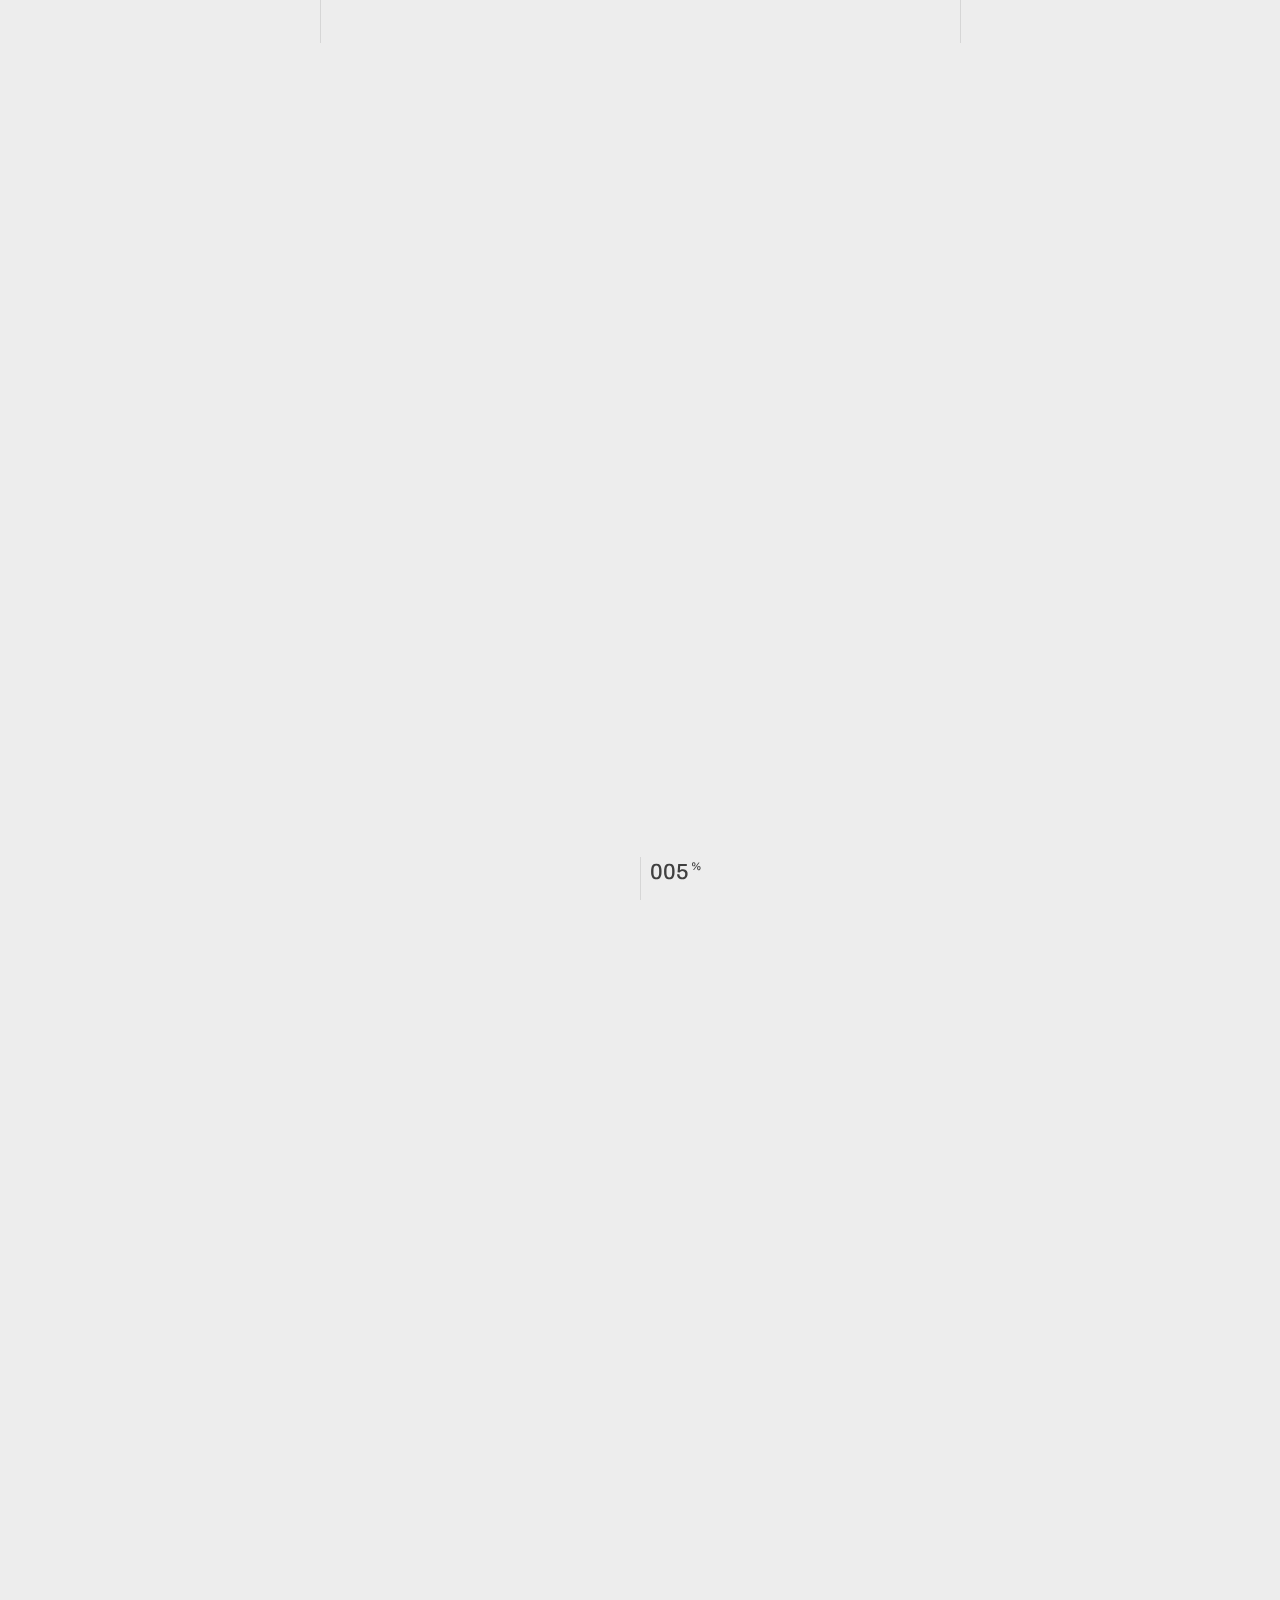
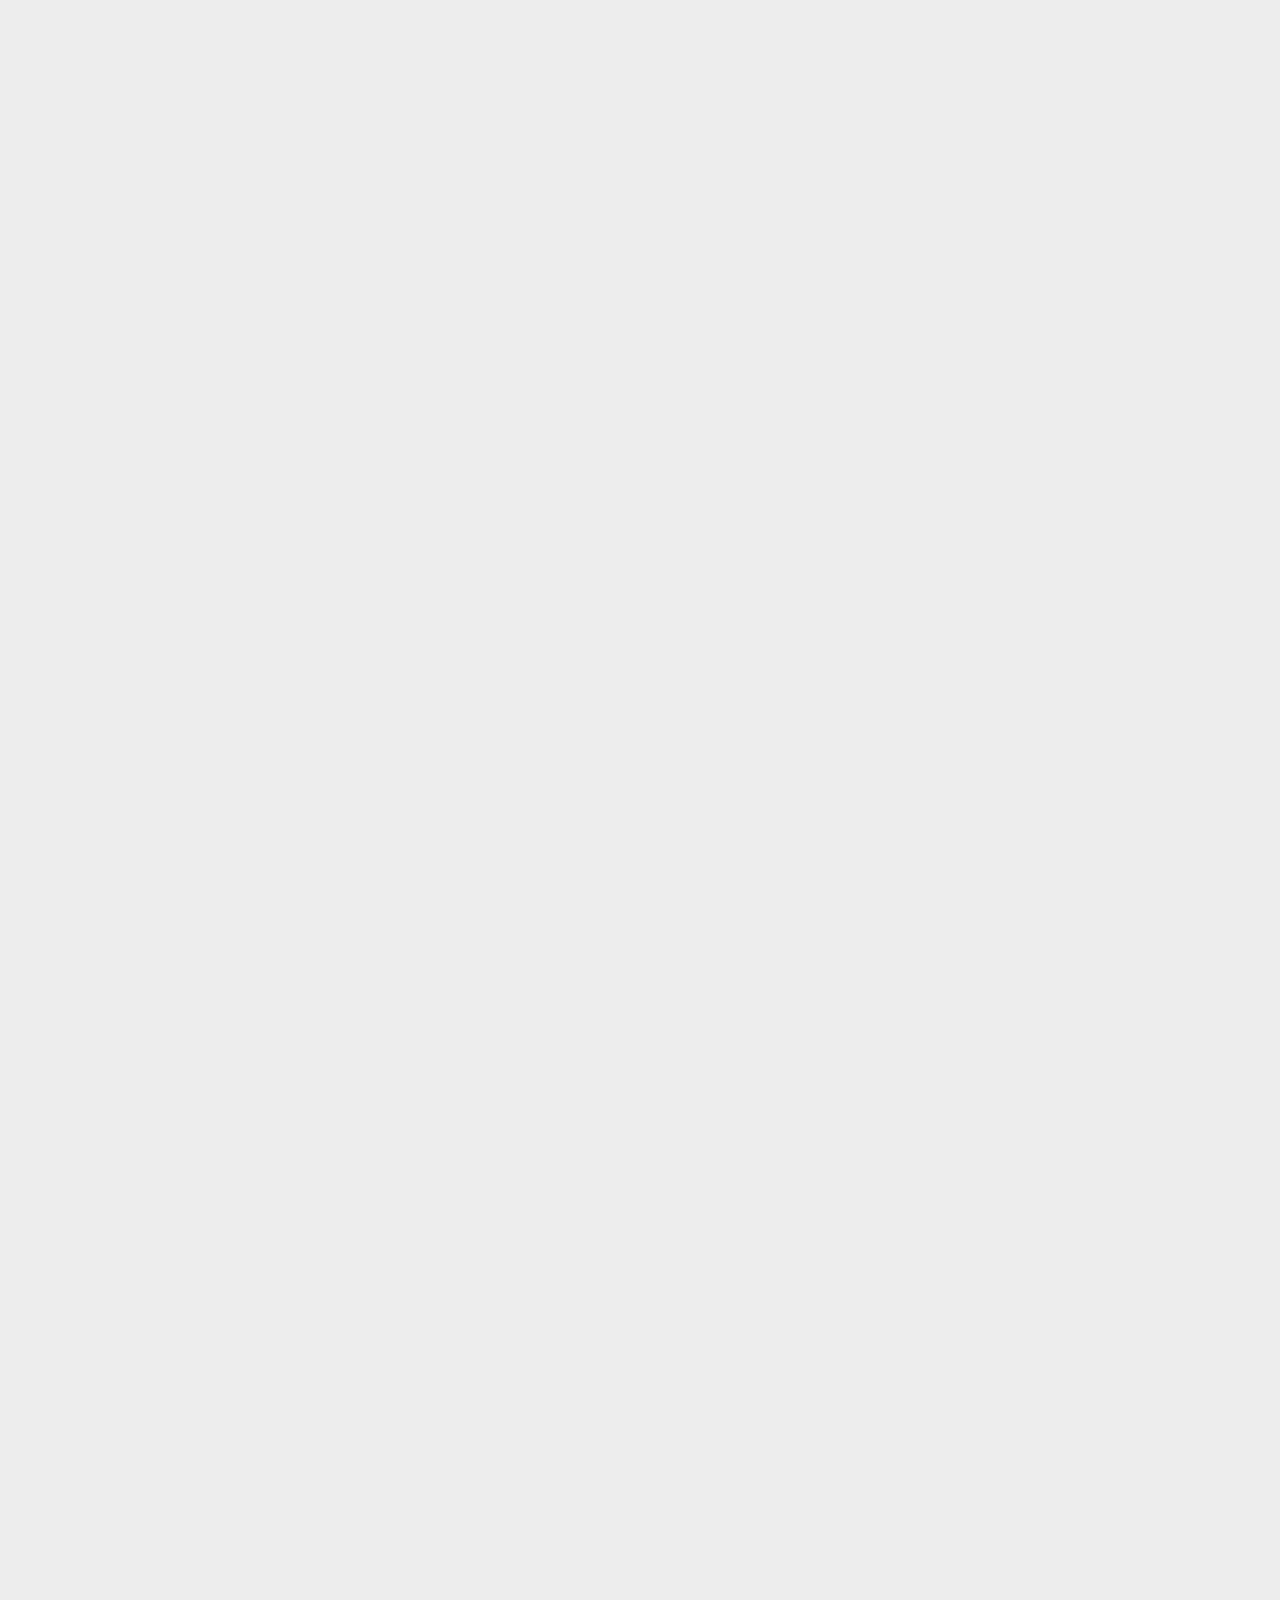
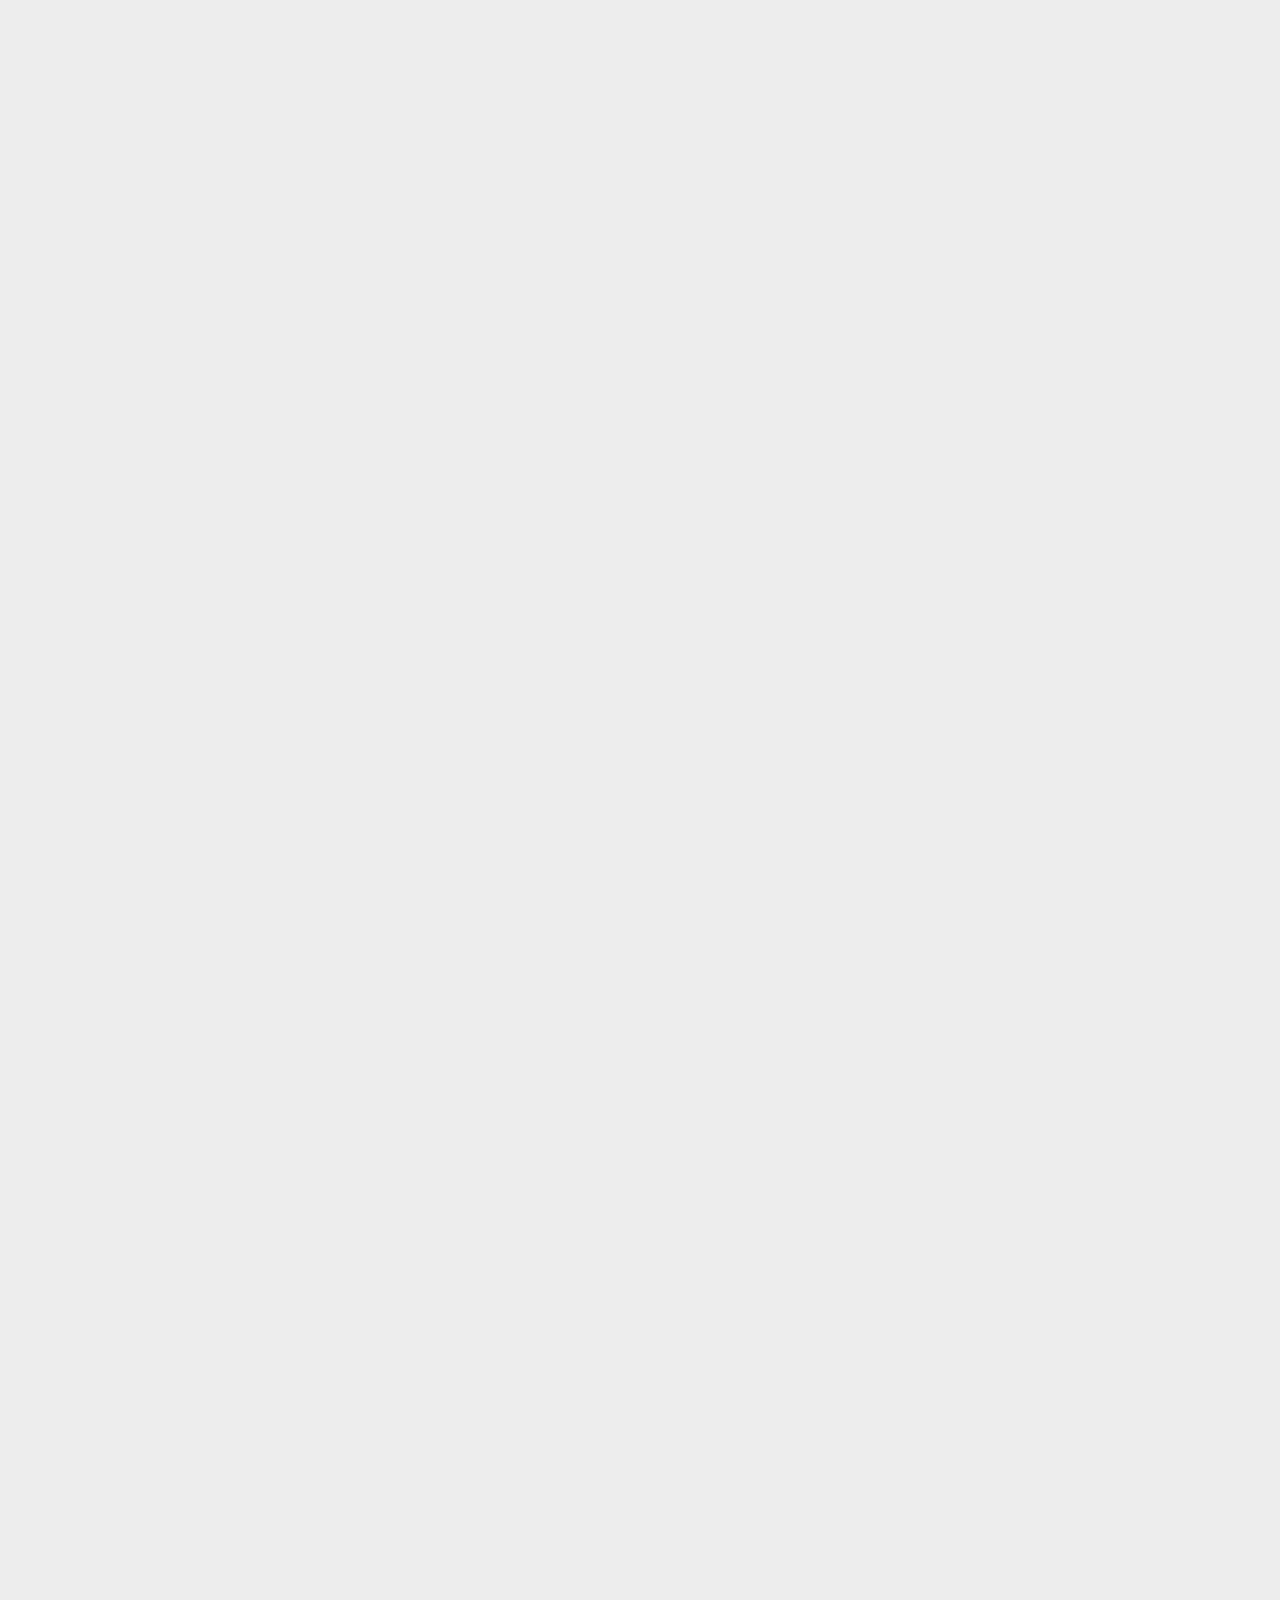
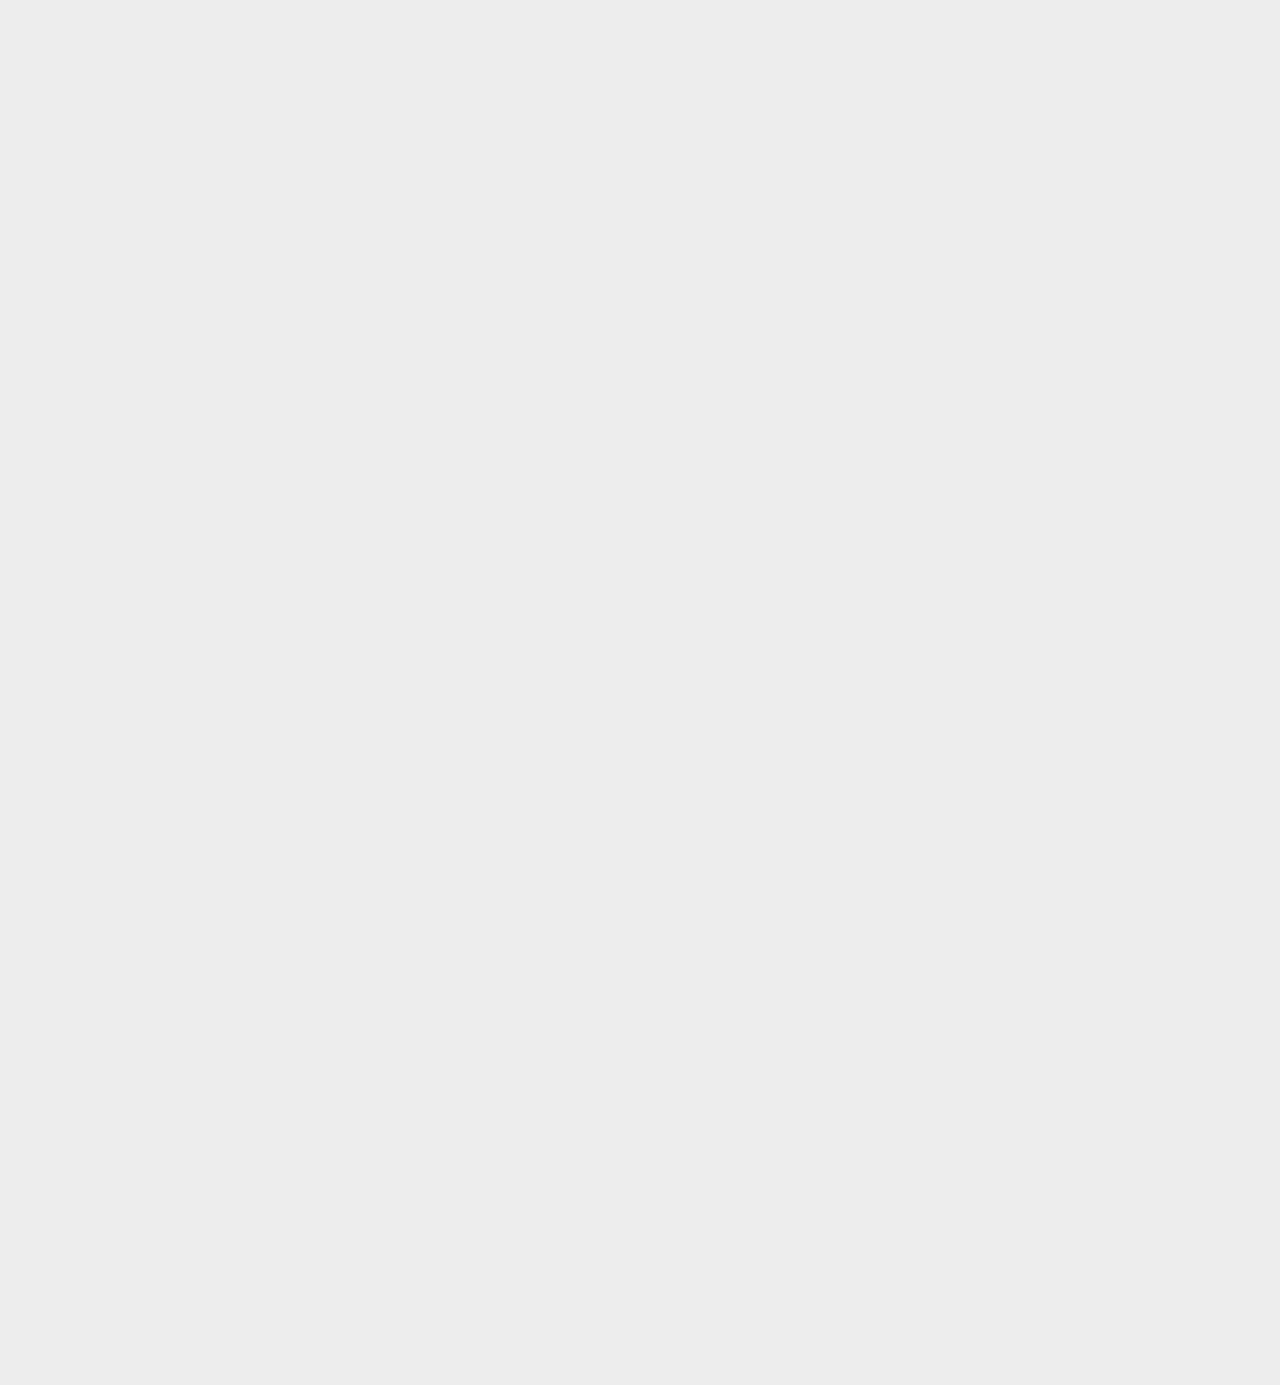
==== commit a9887e75: "Add files via upload" ====
--- a/docs/about.html
+++ b/docs/about.html
@@ -51,8 +51,8 @@
 
         <!-- Branding -->
         <div class="site-branding">
-          <img class="dark-logo" src="images/JAYESH.png" alt="Site Logo">
-          <img class="light-logo" src="images/JAYESHwhite.png" alt="Site Light Logo">
+          <img class="dark-logo" src="images/jayesh.png" alt="Site Logo">
+          <img class="light-logo" src="images/jayeshwhite.png" alt="Site Light Logo">
         </div>
         <!-- /Branding -->
 
